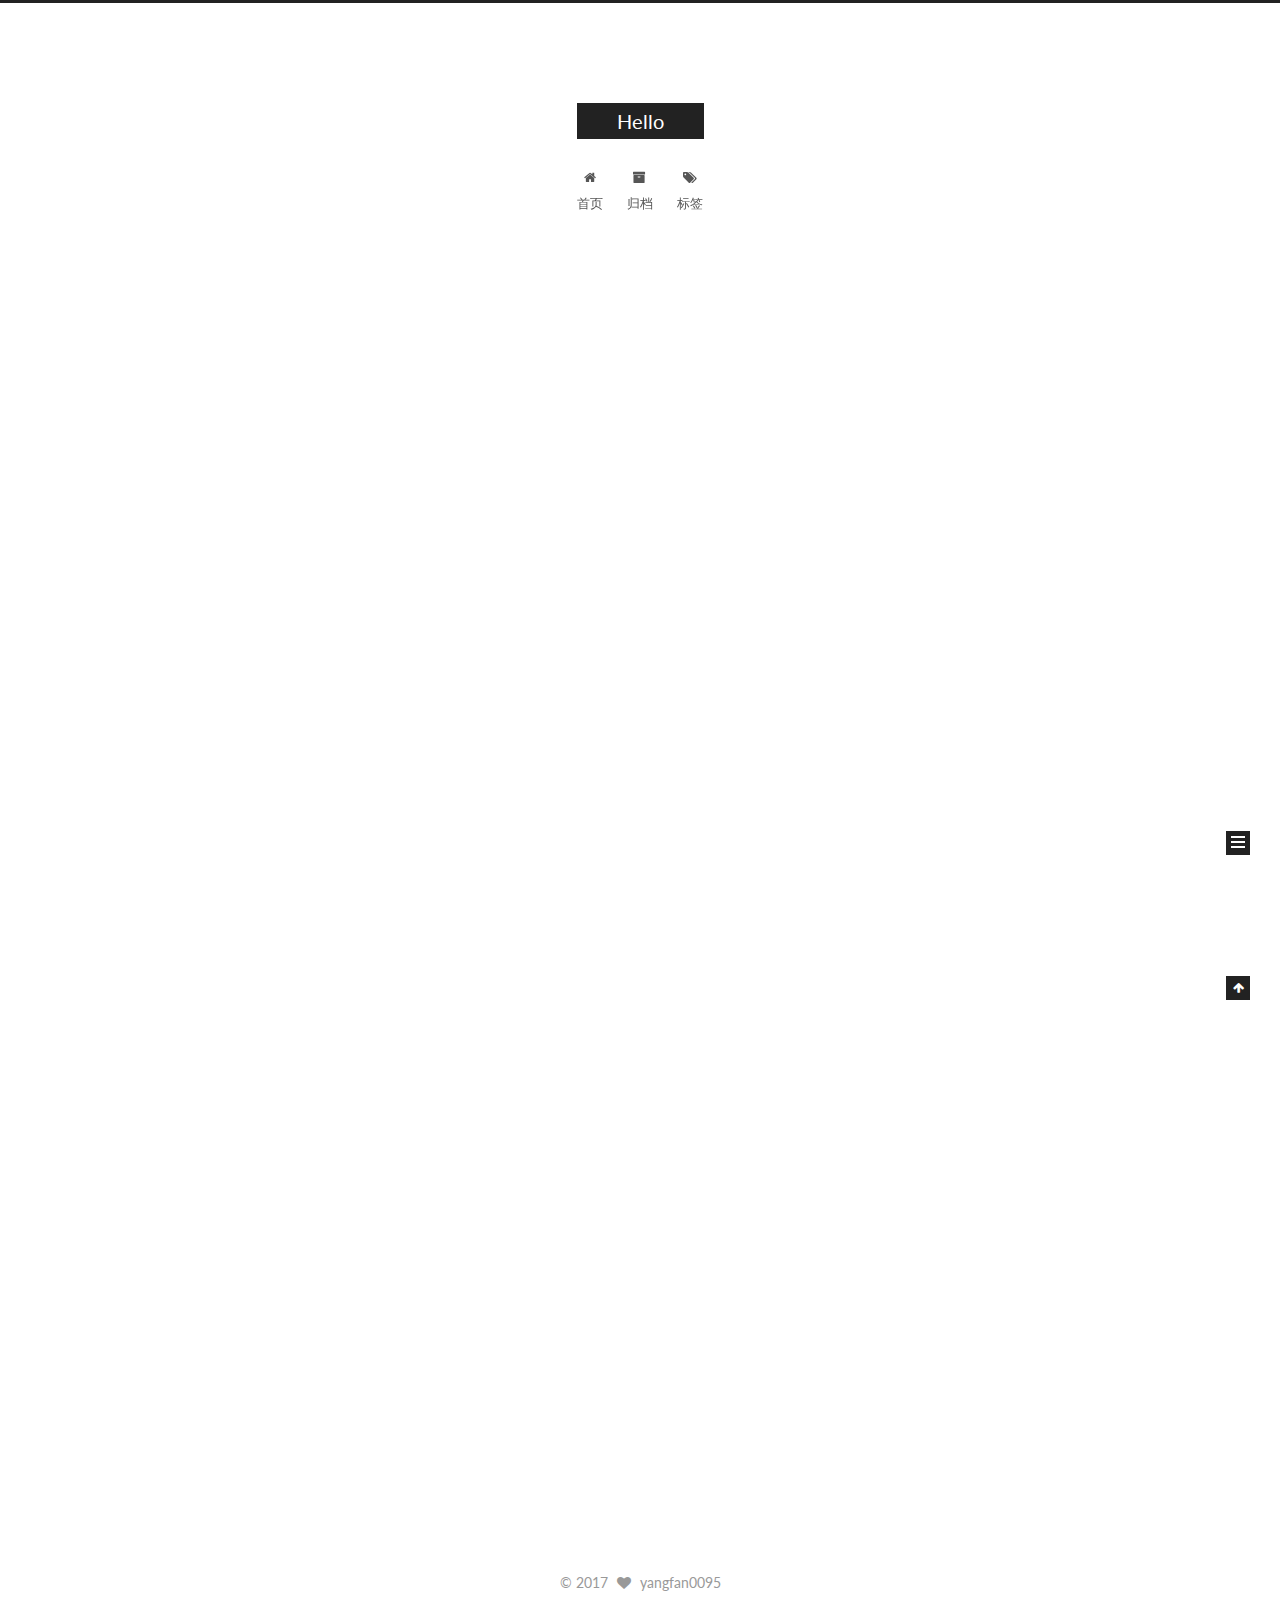
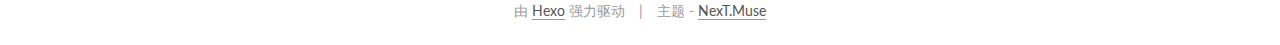
==== index.html @ ce15f58a "Site updated: 2017-06-26 13:51:12" ====
<!doctype html>



  


<html class="theme-next muse use-motion" lang="zh-Hans">
<head>
  <meta charset="UTF-8"/>
<meta http-equiv="X-UA-Compatible" content="IE=edge" />
<meta name="viewport" content="width=device-width, initial-scale=1, maximum-scale=1"/>









<meta http-equiv="Cache-Control" content="no-transform" />
<meta http-equiv="Cache-Control" content="no-siteapp" />















  
  
  <link href="/lib/fancybox/source/jquery.fancybox.css?v=2.1.5" rel="stylesheet" type="text/css" />




  
  
  
  

  
    
    
  

  

  

  

  

  
    
    
    <link href="//fonts.googleapis.com/css?family=Lato:300,300italic,400,400italic,700,700italic&subset=latin,latin-ext" rel="stylesheet" type="text/css">
  






<link href="/lib/font-awesome/css/font-awesome.min.css?v=4.6.2" rel="stylesheet" type="text/css" />

<link href="/css/main.css?v=5.1.1" rel="stylesheet" type="text/css" />


  <meta name="keywords" content="Hexo, NexT" />








  <link rel="shortcut icon" type="image/x-icon" href="/favicon.ico?v=5.1.1" />






<meta property="og:type" content="website">
<meta property="og:title" content="Hello">
<meta property="og:url" content="http://yoursite.com/index.html">
<meta property="og:site_name" content="Hello">
<meta name="twitter:card" content="summary">
<meta name="twitter:title" content="Hello">



<script type="text/javascript" id="hexo.configurations">
  var NexT = window.NexT || {};
  var CONFIG = {
    root: '/',
    scheme: 'Muse',
    sidebar: {"position":"left","display":"post","offset":12,"offset_float":0,"b2t":false,"scrollpercent":false},
    fancybox: true,
    motion: true,
    duoshuo: {
      userId: '0',
      author: '博主'
    },
    algolia: {
      applicationID: '',
      apiKey: '',
      indexName: '',
      hits: {"per_page":10},
      labels: {"input_placeholder":"Search for Posts","hits_empty":"We didn't find any results for the search: ${query}","hits_stats":"${hits} results found in ${time} ms"}
    }
  };
</script>



  <link rel="canonical" href="http://yoursite.com/"/>





  <title>Hello</title>
  














</head>

<body itemscope itemtype="http://schema.org/WebPage" lang="zh-Hans">

  
  
    
  

  <div class="container sidebar-position-left 
   page-home 
 ">
    <div class="headband"></div>

    <header id="header" class="header" itemscope itemtype="http://schema.org/WPHeader">
      <div class="header-inner"><div class="site-brand-wrapper">
  <div class="site-meta ">
    

    <div class="custom-logo-site-title">
      <a href="/"  class="brand" rel="start">
        <span class="logo-line-before"><i></i></span>
        <span class="site-title">Hello</span>
        <span class="logo-line-after"><i></i></span>
      </a>
    </div>
      
        <p class="site-subtitle"></p>
      
  </div>

  <div class="site-nav-toggle">
    <button>
      <span class="btn-bar"></span>
      <span class="btn-bar"></span>
      <span class="btn-bar"></span>
    </button>
  </div>
</div>

<nav class="site-nav">
  

  
    <ul id="menu" class="menu">
      
        
        <li class="menu-item menu-item-home">
          <a href="/" rel="section">
            
              <i class="menu-item-icon fa fa-fw fa-home"></i> <br />
            
            首页
          </a>
        </li>
      
        
        <li class="menu-item menu-item-archives">
          <a href="/archives/" rel="section">
            
              <i class="menu-item-icon fa fa-fw fa-archive"></i> <br />
            
            归档
          </a>
        </li>
      
        
        <li class="menu-item menu-item-tags">
          <a href="/tags/" rel="section">
            
              <i class="menu-item-icon fa fa-fw fa-tags"></i> <br />
            
            标签
          </a>
        </li>
      

      
    </ul>
  

  
</nav>



 </div>
    </header>

    <main id="main" class="main">
      <div class="main-inner">
        <div class="content-wrap">
          <div id="content" class="content">
            
  <section id="posts" class="posts-expand">
    
      

  

  
  
  

  <article class="post post-type-normal " itemscope itemtype="http://schema.org/Article">
    <link itemprop="mainEntityOfPage" href="http://yoursite.com/2017/06/20/this/">

    <span hidden itemprop="author" itemscope itemtype="http://schema.org/Person">
      <meta itemprop="name" content="yangfan0095">
      <meta itemprop="description" content="">
      <meta itemprop="image" content="/images/avatar.gif">
    </span>

    <span hidden itemprop="publisher" itemscope itemtype="http://schema.org/Organization">
      <meta itemprop="name" content="Hello">
    </span>

    
      <header class="post-header">

        
        
          <h1 class="post-title" itemprop="name headline">
                
                <a class="post-title-link" href="/2017/06/20/this/" itemprop="url">this</a></h1>
        

        <div class="post-meta">
          <span class="post-time">
            
              <span class="post-meta-item-icon">
                <i class="fa fa-calendar-o"></i>
              </span>
              
                <span class="post-meta-item-text">发表于</span>
              
              <time title="创建于" itemprop="dateCreated datePublished" datetime="2017-06-20T11:34:22+08:00">
                2017-06-20
              </time>
            

            

            
          </span>

          

          
            
          

          
          

          

          

          

        </div>
      </header>
    

    <div class="post-body" itemprop="articleBody">

      
      

      
        
          
            
          
        
      
    </div>

    <div>
      
    </div>

    <div>
      
    </div>

    <div>
      
    </div>

    <footer class="post-footer">
      

      

      

      
      
        <div class="post-eof"></div>
      
    </footer>
  </article>


    
      

  

  
  
  

  <article class="post post-type-normal " itemscope itemtype="http://schema.org/Article">
    <link itemprop="mainEntityOfPage" href="http://yoursite.com/2017/06/20/hello-world/">

    <span hidden itemprop="author" itemscope itemtype="http://schema.org/Person">
      <meta itemprop="name" content="yangfan0095">
      <meta itemprop="description" content="">
      <meta itemprop="image" content="/images/avatar.gif">
    </span>

    <span hidden itemprop="publisher" itemscope itemtype="http://schema.org/Organization">
      <meta itemprop="name" content="Hello">
    </span>

    
      <header class="post-header">

        
        
          <h1 class="post-title" itemprop="name headline">
                
                <a class="post-title-link" href="/2017/06/20/hello-world/" itemprop="url">Hello World</a></h1>
        

        <div class="post-meta">
          <span class="post-time">
            
              <span class="post-meta-item-icon">
                <i class="fa fa-calendar-o"></i>
              </span>
              
                <span class="post-meta-item-text">发表于</span>
              
              <time title="创建于" itemprop="dateCreated datePublished" datetime="2017-06-20T11:29:02+08:00">
                2017-06-20
              </time>
            

            

            
          </span>

          

          
            
          

          
          

          

          

          

        </div>
      </header>
    

    <div class="post-body" itemprop="articleBody">

      
      

      
        
          
            <p>Welcome to <a href="https://hexo.io/" target="_blank" rel="external">Hexo</a>! This is your very first post. Check <a href="https://hexo.io/docs/" target="_blank" rel="external">documentation</a> for more info. If you get any problems when using Hexo, you can find the answer in <a href="https://hexo.io/docs/troubleshooting.html" target="_blank" rel="external">troubleshooting</a> or you can ask me on <a href="https://github.com/hexojs/hexo/issues" target="_blank" rel="external">GitHub</a>.</p>
<h2 id="Quick-Start"><a href="#Quick-Start" class="headerlink" title="Quick Start"></a>Quick Start</h2><h3 id="Create-a-new-post"><a href="#Create-a-new-post" class="headerlink" title="Create a new post"></a>Create a new post</h3><figure class="highlight bash"><table><tr><td class="gutter"><pre><div class="line">1</div></pre></td><td class="code"><pre><div class="line">$ hexo new <span class="string">"My New Post"</span></div></pre></td></tr></table></figure>
<p>More info: <a href="https://hexo.io/docs/writing.html" target="_blank" rel="external">Writing</a></p>
<h3 id="Run-server"><a href="#Run-server" class="headerlink" title="Run server"></a>Run server</h3><figure class="highlight bash"><table><tr><td class="gutter"><pre><div class="line">1</div></pre></td><td class="code"><pre><div class="line">$ hexo server</div></pre></td></tr></table></figure>
<p>More info: <a href="https://hexo.io/docs/server.html" target="_blank" rel="external">Server</a></p>
<h3 id="Generate-static-files"><a href="#Generate-static-files" class="headerlink" title="Generate static files"></a>Generate static files</h3><figure class="highlight bash"><table><tr><td class="gutter"><pre><div class="line">1</div></pre></td><td class="code"><pre><div class="line">$ hexo generate</div></pre></td></tr></table></figure>
<p>More info: <a href="https://hexo.io/docs/generating.html" target="_blank" rel="external">Generating</a></p>
<h3 id="Deploy-to-remote-sites"><a href="#Deploy-to-remote-sites" class="headerlink" title="Deploy to remote sites"></a>Deploy to remote sites</h3><figure class="highlight bash"><table><tr><td class="gutter"><pre><div class="line">1</div></pre></td><td class="code"><pre><div class="line">$ hexo deploy</div></pre></td></tr></table></figure>
<p>More info: <a href="https://hexo.io/docs/deployment.html" target="_blank" rel="external">Deployment</a></p>

          
        
      
    </div>

    <div>
      
    </div>

    <div>
      
    </div>

    <div>
      
    </div>

    <footer class="post-footer">
      

      

      

      
      
        <div class="post-eof"></div>
      
    </footer>
  </article>


    
  </section>

  


          </div>
          


          

        </div>
        
          
  
  <div class="sidebar-toggle">
    <div class="sidebar-toggle-line-wrap">
      <span class="sidebar-toggle-line sidebar-toggle-line-first"></span>
      <span class="sidebar-toggle-line sidebar-toggle-line-middle"></span>
      <span class="sidebar-toggle-line sidebar-toggle-line-last"></span>
    </div>
  </div>

  <aside id="sidebar" class="sidebar">
    <div class="sidebar-inner">

      

      

      <section class="site-overview sidebar-panel sidebar-panel-active">
        <div class="site-author motion-element" itemprop="author" itemscope itemtype="http://schema.org/Person">
          <img class="site-author-image" itemprop="image"
               src="/images/avatar.gif"
               alt="yangfan0095" />
          <p class="site-author-name" itemprop="name">yangfan0095</p>
           
              <p class="site-description motion-element" itemprop="description"></p>
          
        </div>
        <nav class="site-state motion-element">

          
            <div class="site-state-item site-state-posts">
              <a href="/archives/">
                <span class="site-state-item-count">2</span>
                <span class="site-state-item-name">日志</span>
              </a>
            </div>
          

          

          

        </nav>

        

        <div class="links-of-author motion-element">
          
        </div>

        
        

        
        

        


      </section>

      

      

    </div>
  </aside>


        
      </div>
    </main>

    <footer id="footer" class="footer">
      <div class="footer-inner">
        <div class="copyright" >
  
  &copy; 
  <span itemprop="copyrightYear">2017</span>
  <span class="with-love">
    <i class="fa fa-heart"></i>
  </span>
  <span class="author" itemprop="copyrightHolder">yangfan0095</span>
</div>


<div class="powered-by">
  由 <a class="theme-link" href="https://hexo.io">Hexo</a> 强力驱动
</div>

<div class="theme-info">
  主题 -
  <a class="theme-link" href="https://github.com/iissnan/hexo-theme-next">
    NexT.Muse
  </a>
</div>


        

        
      </div>
    </footer>

    
      <div class="back-to-top">
        <i class="fa fa-arrow-up"></i>
        
      </div>
    

  </div>

  

<script type="text/javascript">
  if (Object.prototype.toString.call(window.Promise) !== '[object Function]') {
    window.Promise = null;
  }
</script>









  












  
  <script type="text/javascript" src="/lib/jquery/index.js?v=2.1.3"></script>

  
  <script type="text/javascript" src="/lib/fastclick/lib/fastclick.min.js?v=1.0.6"></script>

  
  <script type="text/javascript" src="/lib/jquery_lazyload/jquery.lazyload.js?v=1.9.7"></script>

  
  <script type="text/javascript" src="/lib/velocity/velocity.min.js?v=1.2.1"></script>

  
  <script type="text/javascript" src="/lib/velocity/velocity.ui.min.js?v=1.2.1"></script>

  
  <script type="text/javascript" src="/lib/fancybox/source/jquery.fancybox.pack.js?v=2.1.5"></script>


  


  <script type="text/javascript" src="/js/src/utils.js?v=5.1.1"></script>

  <script type="text/javascript" src="/js/src/motion.js?v=5.1.1"></script>



  
  

  
    <script type="text/javascript" src="/js/src/scrollspy.js?v=5.1.1"></script>
<script type="text/javascript" src="/js/src/post-details.js?v=5.1.1"></script>

  

  


  <script type="text/javascript" src="/js/src/bootstrap.js?v=5.1.1"></script>



  


  




	





  





  





  






  





  

  

  

  

  

  

</body>
</html>
---- css/main.css ----
/* normalize.css v3.0.2 | MIT License | git.io/normalize */
html {
  font-family: sans-serif; /* 1 */
  -ms-text-size-adjust: 100%; /* 2 */
  -webkit-text-size-adjust: 100%; /* 2 */
}
body {
  margin: 0;
}
article,
aside,
details,
figcaption,
figure,
footer,
header,
hgroup,
main,
menu,
nav,
section,
summary {
  display: block;
}
audio,
canvas,
progress,
video {
  display: inline-block; /* 1 */
  vertical-align: baseline; /* 2 */
}
audio:not([controls]) {
  display: none;
  height: 0;
}
[hidden],
template {
  display: none;
}
a {
  background-color: transparent;
}
a:active,
a:hover {
  outline: 0;
}
abbr[title] {
  border-bottom: 1px dotted;
}
b,
strong {
  font-weight: bold;
}
dfn {
  font-style: italic;
}
h1 {
  font-size: 2em;
  margin: 0.67em 0;
}
mark {
  background: #ff0;
  color: #000;
}
small {
  font-size: 80%;
}
sub,
sup {
  font-size: 75%;
  line-height: 0;
  position: relative;
  vertical-align: baseline;
}
sup {
  top: -0.5em;
}
sub {
  bottom: -0.25em;
}
img {
  border: 0;
}
svg:not(:root) {
  overflow: hidden;
}
figure {
  margin: 1em 40px;
}
hr {
  -moz-box-sizing: content-box;
  box-sizing: content-box;
  height: 0;
}
pre {
  overflow: auto;
}
code,
kbd,
pre,
samp {
  font-family: monospace, monospace;
  font-size: 1em;
}
button,
input,
optgroup,
select,
textarea {
  color: inherit; /* 1 */
  font: inherit; /* 2 */
  margin: 0; /* 3 */
}
button {
  overflow: visible;
}
button,
select {
  text-transform: none;
}
button,
html input[type="button"],
input[type="reset"],
input[type="submit"] {
  -webkit-appearance: button; /* 2 */
  cursor: pointer; /* 3 */
}
button[disabled],
html input[disabled] {
  cursor: default;
}
button::-moz-focus-inner,
input::-moz-focus-inner {
  border: 0;
  padding: 0;
}
input {
  line-height: normal;
}
input[type="checkbox"],
input[type="radio"] {
  box-sizing: border-box; /* 1 */
  padding: 0; /* 2 */
}
input[type="number"]::-webkit-inner-spin-button,
input[type="number"]::-webkit-outer-spin-button {
  height: auto;
}
input[type="search"] {
  -webkit-appearance: textfield; /* 1 */
  -moz-box-sizing: content-box;
  -webkit-box-sizing: content-box; /* 2 */
  box-sizing: content-box;
}
input[type="search"]::-webkit-search-cancel-button,
input[type="search"]::-webkit-search-decoration {
  -webkit-appearance: none;
}
fieldset {
  border: 1px solid #c0c0c0;
  margin: 0 2px;
  padding: 0.35em 0.625em 0.75em;
}
legend {
  border: 0; /* 1 */
  padding: 0; /* 2 */
}
textarea {
  overflow: auto;
}
optgroup {
  font-weight: bold;
}
table {
  border-collapse: collapse;
  border-spacing: 0;
}
td,
th {
  padding: 0;
}
::selection {
  background: #262a30;
  color: #fff;
}
body {
  position: relative;
  font-family: 'Lato', "PingFang SC", "Microsoft YaHei", sans-serif;
  font-size: 14px;
  line-height: 2;
  color: #555;
  background: #fff;
}
@media (max-width: 767px) {
  body {
    padding-right: 0 !important;
  }
}
@media (min-width: 768px) and (max-width: 991px) {
  body {
    padding-right: 0 !important;
  }
}
@media (min-width: 1600px) {
  body {
    font-size: 16px;
  }
}
h1,
h2,
h3,
h4,
h5,
h6 {
  margin: 0;
  padding: 0;
  font-weight: bold;
  line-height: 1.5;
  font-family: 'Lato', "PingFang SC", "Microsoft YaHei", sans-serif;
}
h2,
h3,
h4,
h5,
h6 {
  margin: 20px 0 15px;
}
h1 {
  font-size: 22px;
}
@media (max-width: 767px) {
  h1 {
    font-size: 18px;
  }
}
h2 {
  font-size: 20px;
}
@media (max-width: 767px) {
  h2 {
    font-size: 16px;
  }
}
h3 {
  font-size: 18px;
}
@media (max-width: 767px) {
  h3 {
    font-size: 14px;
  }
}
h4 {
  font-size: 16px;
}
@media (max-width: 767px) {
  h4 {
    font-size: 12px;
  }
}
h5 {
  font-size: 14px;
}
@media (max-width: 767px) {
  h5 {
    font-size: 10px;
  }
}
h6 {
  font-size: 12px;
}
@media (max-width: 767px) {
  h6 {
    font-size: 8px;
  }
}
p {
  margin: 0 0 25px 0;
}
a {
  color: #555;
  text-decoration: none;
  border-bottom: 1px solid #999;
  word-wrap: break-word;
}
a:hover {
  color: #222;
  border-bottom-color: #222;
}
blockquote {
  margin: 0;
  padding: 0;
}
img {
  display: block;
  margin: auto;
  max-width: 100%;
  height: auto;
}
hr {
  margin: 40px 0;
  height: 3px;
  border: none;
  background-color: #ddd;
  background-image: repeating-linear-gradient(-45deg, #fff, #fff 4px, transparent 4px, transparent 8px);
}
blockquote {
  padding: 0 15px;
  color: #666;
  border-left: 4px solid #ddd;
}
blockquote cite::before {
  content: "-";
  padding: 0 5px;
}
dt {
  font-weight: 700;
}
dd {
  margin: 0;
  padding: 0;
}
.text-left {
  text-align: left;
}
.text-center {
  text-align: center;
}
.text-right {
  text-align: right;
}
.text-justify {
  text-align: justify;
}
.text-nowrap {
  white-space: nowrap;
}
.text-lowercase {
  text-transform: lowercase;
}
.text-uppercase {
  text-transform: uppercase;
}
.text-capitalize {
  text-transform: capitalize;
}
.center-block {
  display: block;
  margin-left: auto;
  margin-right: auto;
}
.clearfix:before,
.clearfix:after {
  content: " ";
  display: table;
}
.clearfix:after {
  clear: both;
}
.pullquote {
  width: 45%;
}
.pullquote.left {
  float: left;
  margin-left: 5px;
  margin-right: 10px;
}
.pullquote.right {
  float: right;
  margin-left: 10px;
  margin-right: 5px;
}
.affix.affix.affix {
  position: fixed;
}
.translation {
  margin-top: -20px;
  font-size: 14px;
  color: #999;
}
.scrollbar-measure {
  width: 100px;
  height: 100px;
  overflow: scroll;
  position: absolute;
  top: -9999px;
}
.use-motion .motion-element {
  opacity: 0;
}
table {
  margin: 20px 0;
  width: 100%;
  border-collapse: collapse;
  border-spacing: 0;
  border: 1px solid #ddd;
  font-size: 14px;
  table-layout: fixed;
  word-wrap: break-all;
}
table>tbody>tr:nth-of-type(odd) {
  background-color: #f9f9f9;
}
table>tbody>tr:hover {
  background-color: #f5f5f5;
}
caption,
th,
td {
  padding: 8px;
  text-align: left;
  vertical-align: middle;
  font-weight: normal;
}
th,
td {
  border-bottom: 3px solid #ddd;
  border-right: 1px solid #eee;
}
th {
  padding-bottom: 10px;
  font-weight: 700;
}
td {
  border-bottom-width: 1px;
}
html,
body {
  height: 100%;
}
.container {
  position: relative;
  min-height: 100%;
}
.header-inner {
  margin: 0 auto;
  padding: 100px 0 70px;
  width: 700px;
}
@media (min-width: 1600px) {
  .container .header-inner {
    width: 900px;
  }
}
.main {
  padding-bottom: 150px;
}
.main-inner {
  margin: 0 auto;
  width: 700px;
}
@media (min-width: 1600px) {
  .container .main-inner {
    width: 900px;
  }
}
.footer {
  position: absolute;
  left: 0;
  bottom: 0;
  width: 100%;
  min-height: 50px;
}
.footer-inner {
  box-sizing: border-box;
  margin: 20px auto;
  width: 700px;
}
@media (min-width: 1600px) {
  .container .footer-inner {
    width: 900px;
  }
}
pre,
.highlight {
  overflow: auto;
  margin: 20px 0;
  padding: 0;
  font-size: 13px;
  color: #4d4d4c;
  background: #f7f7f7;
  line-height: 1.6;
}
pre,
code {
  font-family: consolas, Menlo, "PingFang SC", "Microsoft YaHei", monospace;
}
code {
  padding: 2px 4px;
  word-wrap: break-word;
  color: #555;
  background: #eee;
  border-radius: 3px;
  font-size: 13px;
}
pre code {
  padding: 0;
  color: #4d4d4c;
  background: none;
  text-shadow: none;
}
.highlight {
  border-radius: 1px;
}
.highlight pre {
  border: none;
  margin: 0;
  padding: 10px 0;
}
.highlight table {
  margin: 0;
  width: auto;
  border: none;
}
.highlight td {
  border: none;
  padding: 0;
}
.highlight figcaption {
  font-size: 1em;
  color: #4d4d4c;
  line-height: 1em;
  margin-bottom: 1em;
}
.highlight figcaption:before,
.highlight figcaption:after {
  content: " ";
  display: table;
}
.highlight figcaption:after {
  clear: both;
}
.highlight figcaption a {
  float: right;
  color: #4d4d4c;
}
.highlight figcaption a:hover {
  border-bottom-color: #4d4d4c;
}
.highlight .gutter pre {
  padding-left: 10px;
  padding-right: 10px;
  color: #869194;
  text-align: right;
  background-color: #eff2f3;
}
.highlight .code pre {
  width: 100%;
  padding-left: 10px;
  padding-right: 10px;
  background-color: #f7f7f7;
}
.highlight .line {
  height: 20px;
}
.gutter {
  -webkit-user-select: none;
  -moz-user-select: none;
  -ms-user-select: none;
  user-select: none;
}
.gist table {
  width: auto;
}
.gist table td {
  border: none;
}
pre .deletion {
  background: #fdd;
}
pre .addition {
  background: #dfd;
}
pre .meta {
  color: #8959a8;
}
pre .comment {
  color: #8e908c;
}
pre .variable,
pre .attribute,
pre .tag,
pre .regexp,
pre .ruby .constant,
pre .xml .tag .title,
pre .xml .pi,
pre .xml .doctype,
pre .html .doctype,
pre .css .id,
pre .css .class,
pre .css .pseudo {
  color: #c82829;
}
pre .number,
pre .preprocessor,
pre .built_in,
pre .literal,
pre .params,
pre .constant,
pre .command {
  color: #f5871f;
}
pre .ruby .class .title,
pre .css .rules .attribute,
pre .string,
pre .value,
pre .inheritance,
pre .header,
pre .ruby .symbol,
pre .xml .cdata,
pre .special,
pre .number,
pre .formula {
  color: #718c00;
}
pre .title,
pre .css .hexcolor {
  color: #3e999f;
}
pre .function,
pre .python .decorator,
pre .python .title,
pre .ruby .function .title,
pre .ruby .title .keyword,
pre .perl .sub,
pre .javascript .title,
pre .coffeescript .title {
  color: #4271ae;
}
pre .keyword,
pre .javascript .function {
  color: #8959a8;
}
.full-image.full-image.full-image {
  border: none;
  max-width: 100%;
  width: auto;
  margin: 20px auto;
}
@media (min-width: 992px) {
  .full-image.full-image.full-image {
    max-width: none;
    width: 110%;
    margin: 25px -5%;
  }
}
.blockquote-center,
.page-home .post-type-quote blockquote,
.page-post-detail .post-type-quote blockquote {
  position: relative;
  margin: 40px 0;
  padding: 0;
  border-left: none;
  text-align: center;
}
.blockquote-center::before,
.page-home .post-type-quote blockquote::before,
.page-post-detail .post-type-quote blockquote::before,
.blockquote-center::after,
.page-home .post-type-quote blockquote::after,
.page-post-detail .post-type-quote blockquote::after {
  position: absolute;
  content: ' ';
  display: block;
  width: 100%;
  height: 24px;
  opacity: 0.2;
  background-repeat: no-repeat;
  background-position: 0 -6px;
  background-size: 22px 22px;
}
.blockquote-center::before,
.page-home .post-type-quote blockquote::before,
.page-post-detail .post-type-quote blockquote::before {
  top: -20px;
  background-image: url("../images/quote-l.svg");
  border-top: 1px solid #ccc;
}
.blockquote-center::after,
.page-home .post-type-quote blockquote::after,
.page-post-detail .post-type-quote blockquote::after {
  bottom: -20px;
  background-image: url("../images/quote-r.svg");
  border-bottom: 1px solid #ccc;
  background-position: 100% 8px;
}
.blockquote-center p,
.page-home .post-type-quote blockquote p,
.page-post-detail .post-type-quote blockquote p,
.blockquote-center div,
.page-home .post-type-quote blockquote div,
.page-post-detail .post-type-quote blockquote div {
  text-align: center;
}
.post .post-body .group-picture img {
  box-sizing: border-box;
  padding: 0 3px;
  border: none;
}
.post .group-picture-row {
  overflow: hidden;
  margin-top: 6px;
}
.post .group-picture-row:first-child {
  margin-top: 0;
}
.post .group-picture-column {
  float: left;
}
.page-post-detail .post-body .group-picture-column {
  float: none;
  margin-top: 10px;
  width: auto !important;
}
.page-post-detail .post-body .group-picture-column img {
  margin: 0 auto;
}
.page-archive .group-picture-container {
  overflow: hidden;
}
.page-archive .group-picture-row {
  float: left;
}
.page-archive .group-picture-row:first-child {
  margin-top: 6px;
}
.page-archive .group-picture-column {
  max-width: 150px;
  max-height: 150px;
}
.note {
  padding: 20px;
  margin: 20px 0;
  border: 1px solid #eee;
  border-left-width: 5px;
  border-radius: 3px;
}
.note h2,
.note h3,
.note h4,
.note h5,
.note h6 {
  margin-top: 0;
  margin-bottom: 5px;
  padding-top: 0 !important;
}
.note p:last-child {
  margin-bottom: 0;
}
.note code {
  border-radius: 3px;
}
.note+.note {
  margin-top: -5px;
}
.default {
  border-left-color: #777;
}
.default h2,
.default h3,
.default h4,
.default h5,
.default h6 {
  color: #777;
}
.primary {
  border-left-color: #428bca;
}
.primary h2,
.primary h3,
.primary h4,
.primary h5,
.primary h6 {
  color: #428bca;
}
.success {
  border-left-color: #5cb85c;
}
.success h2,
.success h3,
.success h4,
.success h5,
.success h6 {
  color: #5cb85c;
}
.danger {
  border-left-color: #d9534f;
}
.danger h2,
.danger h3,
.danger h4,
.danger h5,
.danger h6 {
  color: #d9534f;
}
.warning {
  border-left-color: #f0ad4e;
}
.warning h2,
.warning h3,
.warning h4,
.warning h5,
.warning h6 {
  color: #f0ad4e;
}
.info {
  border-left-color: #5bc0de;
}
.info h2,
.info h3,
.info h4,
.info h5,
.info h6 {
  color: #5bc0de;
}
.btn {
  display: inline-block;
  padding: 0 20px;
  font-size: 14px;
  color: #fff;
  background: #222;
  border: 2px solid #222;
  text-decoration: none;
  border-radius: 0;
  transition-property: background-color;
  transition-duration: 0.2s;
  transition-timing-function: ease-in-out;
  transition-delay: 0s;
}
.btn:hover,
.post-button .btn:hover {
  border-color: #222;
  color: #222;
  background: #fff;
}
.btn-bar {
  display: block;
  width: 22px;
  height: 2px;
  background: #555;
  border-radius: 1px;
}
.btn-bar+.btn-bar {
  margin-top: 4px;
}
.pagination {
  margin: 120px 0 40px;
  text-align: center;
  border-top: 1px solid #eee;
}
.page-number-basic,
.pagination .prev,
.pagination .next,
.pagination .page-number,
.pagination .space {
  display: inline-block;
  position: relative;
  top: -1px;
  margin: 0 10px;
  padding: 0 10px;
  line-height: 30px;
}
@media (max-width: 767px) {
  .page-number-basic,
  .pagination .prev,
  .pagination .next,
  .pagination .page-number,
  .pagination .space {
    margin: 0 5px;
  }
}
.pagination .prev,
.pagination .next,
.pagination .page-number {
  border-bottom: 0;
  border-top: 1px solid #eee;
  transition-property: border-color;
  transition-duration: 0.2s;
  transition-timing-function: ease-in-out;
  transition-delay: 0s;
}
.pagination .prev:hover,
.pagination .next:hover,
.pagination .page-number:hover {
  border-top-color: #222;
}
.pagination .space {
  padding: 0;
  margin: 0;
}
.pagination .prev {
  margin-left: 0;
}
.pagination .next {
  margin-right: 0;
}
.pagination .page-number.current {
  color: #fff;
  background: #ccc;
  border-top-color: #ccc;
}
@media (max-width: 767px) {
  .pagination {
    border-top: none;
  }
  .pagination .prev,
  .pagination .next,
  .pagination .page-number {
    margin-bottom: 10px;
    border-top: 0;
    border-bottom: 1px solid #eee;
  }
  .pagination .prev:hover,
  .pagination .next:hover,
  .pagination .page-number:hover {
    border-bottom-color: #222;
  }
}
.comments {
  margin: 60px 20px 0;
}
.tag-cloud {
  text-align: center;
}
.tag-cloud a {
  display: inline-block;
  margin: 10px;
}
.back-to-top {
  box-sizing: border-box;
  position: fixed;
  bottom: -100px;
  right: 30px;
  z-index: 1050;
  padding: 0 6px;
  width: 24px;
  background: #222;
  font-size: 12px;
  opacity: 1;
  color: #fff;
  cursor: pointer;
  text-align: center;
  -webkit-transform: translateZ(0);
  transition-property: bottom;
  transition-duration: 0.2s;
  transition-timing-function: ease-in-out;
  transition-delay: 0s;
}
@media (max-width: 767px) {
  .back-to-top {
    display: none;
  }
}
@media (min-width: 768px) and (max-width: 991px) {
  .back-to-top {
    display: none;
  }
}
.back-to-top.back-to-top-on {
  bottom: 19px;
}
.header {
  background: transparent;
}
.header-inner {
  position: relative;
}
.headband {
  height: 3px;
  background: #222;
}
.site-meta {
  margin: 0;
  text-align: center;
}
@media (max-width: 767px) {
  .site-meta {
    text-align: center;
  }
}
.brand {
  position: relative;
  display: inline-block;
  padding: 0 40px;
  color: #fff;
  background: #222;
  border-bottom: none;
}
.brand:hover {
  color: #fff;
}
.logo {
  display: inline-block;
  margin-right: 5px;
  line-height: 36px;
  vertical-align: top;
}
.site-title {
  display: inline-block;
  vertical-align: top;
  line-height: 36px;
  font-size: 20px;
  font-weight: normal;
  font-family: 'Lato', "PingFang SC", "Microsoft YaHei", sans-serif;
}
.site-subtitle {
  margin-top: 10px;
  font-size: 13px;
  color: #999;
}
.use-motion .brand {
  opacity: 0;
}
.use-motion .logo,
.use-motion .site-title,
.use-motion .site-subtitle {
  opacity: 0;
  position: relative;
  top: -10px;
}
.site-nav-toggle {
  display: none;
  position: absolute;
  top: 10px;
  left: 10px;
}
@media (max-width: 767px) {
  .site-nav-toggle {
    display: block;
  }
}
.site-nav-toggle button {
  margin-top: 2px;
  padding: 9px 10px;
  background: transparent;
  border: none;
}
@media (max-width: 767px) {
  .site-nav {
    display: none;
    margin: 0 -10px;
    padding: 0 10px;
    clear: both;
    border-top: 1px solid #ddd;
  }
}
@media (min-width: 768px) and (max-width: 991px) {
  .site-nav {
    display: block !important;
  }
}
@media (min-width: 992px) {
  .site-nav {
    display: block !important;
  }
}
.menu {
  margin-top: 20px;
  padding-left: 0;
  text-align: center;
}
.menu .menu-item {
  display: inline-block;
  margin: 0 10px;
  list-style: none;
}
@media screen and (max-width: 767px) {
  .menu .menu-item {
    margin-top: 10px;
  }
}
.menu .menu-item a {
  display: block;
  font-size: 13px;
  line-height: inherit;
  border-bottom: 1px solid transparent;
  transition-property: border-color;
  transition-duration: 0.2s;
  transition-timing-function: ease-in-out;
  transition-delay: 0s;
}
.menu .menu-item a:hover {
  border-bottom-color: #222;
}
.menu .menu-item .fa {
  margin-right: 5px;
}
.use-motion .menu-item {
  opacity: 0;
}
.post-body {
  font-family: 'Lato', "PingFang SC", "Microsoft YaHei", sans-serif;
}
@media (max-width: 767px) {
  .post-body {
    word-break: break-word;
  }
}
.post-body .fancybox img {
  display: block !important;
  margin: 0 auto;
  cursor: pointer;
  cursor: zoom-in;
  cursor: -webkit-zoom-in;
}
.post-body .image-caption,
.post-body .figure .caption {
  margin: 10px auto 15px;
  text-align: center;
  font-size: 14px;
  color: #999;
  font-weight: bold;
  line-height: 1;
}
.post-sticky-flag {
  display: inline-block;
  font-size: 16px;
  -ms-transform: rotate(30deg);
  -webkit-transform: rotate(30deg);
  -moz-transform: rotate(30deg);
  -ms-transform: rotate(30deg);
  -o-transform: rotate(30deg);
  transform: rotate(30deg);
}
.posts-expand {
  padding-top: 40px;
}
@media (max-width: 767px) {
  .posts-expand {
    margin: 0 20px;
  }
  .post-body pre {
    padding: 10px;
  }
  .post-body pre .gutter pre {
    padding-right: 10px;
  }
  .post-body .highlight {
    margin-left: 0px;
    margin-right: 0px;
    padding: 0;
  }
  .post-body .highlight .gutter pre {
    padding-right: 10px;
  }
}
@media (min-width: 992px) {
  .posts-expand .post-body {
    text-align: justify;
  }
}
.posts-expand .post-body h2,
.posts-expand .post-body h3,
.posts-expand .post-body h4,
.posts-expand .post-body h5,
.posts-expand .post-body h6 {
  padding-top: 10px;
}
.posts-expand .post-body h2 .header-anchor,
.posts-expand .post-body h3 .header-anchor,
.posts-expand .post-body h4 .header-anchor,
.posts-expand .post-body h5 .header-anchor,
.posts-expand .post-body h6 .header-anchor {
  float: right;
  margin-left: 10px;
  color: #ccc;
  border-bottom-style: none;
  visibility: hidden;
}
.posts-expand .post-body h2 .header-anchor:hover,
.posts-expand .post-body h3 .header-anchor:hover,
.posts-expand .post-body h4 .header-anchor:hover,
.posts-expand .post-body h5 .header-anchor:hover,
.posts-expand .post-body h6 .header-anchor:hover {
  color: inherit;
}
.posts-expand .post-body h2:hover .header-anchor,
.posts-expand .post-body h3:hover .header-anchor,
.posts-expand .post-body h4:hover .header-anchor,
.posts-expand .post-body h5:hover .header-anchor,
.posts-expand .post-body h6:hover .header-anchor {
  visibility: visible;
}
.posts-expand .post-body ul li {
  list-style: circle;
}
.posts-expand .post-body img {
  box-sizing: border-box;
  margin: auto;
  padding: 3px;
  border: 1px solid #ddd;
}
.posts-expand .fancybox img {
  margin: 0 auto;
}
@media (max-width: 767px) {
  .posts-collapse {
    margin: 0 20px;
  }
  .posts-collapse .post-title,
  .posts-collapse .post-meta {
    display: block;
    width: auto;
    text-align: left;
  }
}
.posts-collapse {
  position: relative;
  z-index: 1010;
  margin-left: 55px;
}
.posts-collapse::after {
  content: " ";
  position: absolute;
  top: 20px;
  left: 0;
  margin-left: -2px;
  width: 4px;
  height: 100%;
  background: #f5f5f5;
  z-index: -1;
}
@media (max-width: 767px) {
  .posts-collapse {
    margin: 0 20px;
  }
}
.posts-collapse .collection-title {
  position: relative;
  margin: 60px 0;
}
.posts-collapse .collection-title h1,
.posts-collapse .collection-title h2 {
  margin-left: 20px;
}
.posts-collapse .collection-title small {
  color: #bbb;
  margin-left: 5px;
}
.posts-collapse .collection-title::before {
  content: " ";
  position: absolute;
  left: 0;
  top: 50%;
  margin-left: -4px;
  margin-top: -4px;
  width: 8px;
  height: 8px;
  background: #bbb;
  border-radius: 50%;
}
.posts-collapse .post {
  margin: 30px 0;
}
.posts-collapse .post-header {
  position: relative;
  transition-duration: 0.2s;
  transition-timing-function: ease-in-out;
  transition-delay: 0s;
  transition-property: border;
  border-bottom: 1px dashed #ccc;
}
.posts-collapse .post-header::before {
  content: " ";
  position: absolute;
  left: 0;
  top: 12px;
  width: 6px;
  height: 6px;
  margin-left: -4px;
  background: #bbb;
  border-radius: 50%;
  border: 1px solid #fff;
  transition-duration: 0.2s;
  transition-timing-function: ease-in-out;
  transition-delay: 0s;
  transition-property: background;
}
.posts-collapse .post-header:hover {
  border-bottom-color: #666;
}
.posts-collapse .post-header:hover::before {
  background: #222;
}
.posts-collapse .post-meta {
  position: absolute;
  font-size: 12px;
  left: 20px;
  top: 5px;
}
.posts-collapse .post-comments-count {
  display: none;
}
.posts-collapse .post-title {
  margin-left: 60px;
  font-size: 16px;
  font-weight: normal;
  line-height: inherit;
}
.posts-collapse .post-title::after {
  margin-left: 3px;
  opacity: 0.6;
}
.posts-collapse .post-title a {
  color: #666;
  border-bottom: none;
}
.page-home .post-type-quote .post-header,
.page-post-detail .post-type-quote .post-header,
.page-home .post-type-quote .post-tags,
.page-post-detail .post-type-quote .post-tags {
  display: none;
}
.posts-expand .post-title {
  font-size: 26px;
  text-align: center;
  word-break: break-word;
  font-weight: 400;
}
@media (max-width: 767px) {
  .posts-expand .post-title {
    font-size: 22px;
  }
}
.posts-expand .post-title-link {
  display: inline-block;
  position: relative;
  color: #555;
  border-bottom: none;
  line-height: 1.2;
  vertical-align: top;
}
.posts-expand .post-title-link::before {
  content: "";
  position: absolute;
  width: 100%;
  height: 2px;
  bottom: 0;
  left: 0;
  background-color: #000;
  visibility: hidden;
  -webkit-transform: scaleX(0);
  -moz-transform: scaleX(0);
  -ms-transform: scaleX(0);
  -o-transform: scaleX(0);
  transform: scaleX(0);
  transition-duration: 0.2s;
  transition-timing-function: ease-in-out;
  transition-delay: 0s;
}
.posts-expand .post-title-link:hover::before {
  visibility: visible;
  -webkit-transform: scaleX(1);
  -moz-transform: scaleX(1);
  -ms-transform: scaleX(1);
  -o-transform: scaleX(1);
  transform: scaleX(1);
}
.posts-expand .post-title-link .fa {
  font-size: 16px;
}
.posts-expand .post-meta {
  margin: 3px 0 60px 0;
  color: #999;
  font-family: 'Lato', "PingFang SC", "Microsoft YaHei", sans-serif;
  font-size: 12px;
  text-align: center;
}
.posts-expand .post-meta .post-category-list {
  display: inline-block;
  margin: 0;
  padding: 3px;
}
.posts-expand .post-meta .post-category-list-link {
  color: #999;
}
.posts-expand .post-meta .post-description {
  font-size: 14px;
  margin-top: 2px;
}
.post-wordcount {
  display: inline-block;
}
.post-meta-divider {
  margin: 0 0.5em;
}
.post-meta-item-icon {
  margin-right: 3px;
}
@media (min-width: 768px) and (max-width: 991px) {
  .post-meta-item-icon {
    display: inline-block;
  }
}
@media (max-width: 767px) {
  .post-meta-item-icon {
    display: inline-block;
  }
}
@media (min-width: 768px) and (max-width: 991px) {
  .post-meta-item-text {
    display: none;
  }
}
@media (max-width: 767px) {
  .post-meta-item-text {
    display: none;
  }
}
@media (max-width: 767px) {
  .posts-expand .post-comments-count {
    display: none;
  }
}
.post-button {
  margin-top: 50px;
}
.post-button .btn {
  color: #fff;
  font-size: 14px;
  background: #222;
  border-radius: 0;
  line-height: 2;
  margin: 0 4px 8px 4px;
}
.post-button .fa-fw {
  width: 1.285714285714286em;
  text-align: left;
}
.posts-expand .post-tags {
  margin-top: 40px;
  text-align: center;
}
.posts-expand .post-tags a {
  display: inline-block;
  margin-right: 10px;
  font-size: 13px;
}
.post-nav {
  display: table;
  margin-top: 15px;
  width: 100%;
  border-top: 1px solid #eee;
}
.post-nav-divider {
  display: table-cell;
  width: 10%;
}
.post-nav-item {
  display: table-cell;
  padding: 10px 0 0 0;
  width: 45%;
  vertical-align: top;
}
.post-nav-item a {
  position: relative;
  display: block;
  line-height: 25px;
  font-size: 14px;
  color: #555;
  border-bottom: none;
}
.post-nav-item a:hover {
  color: #222;
  border-bottom: none;
}
.post-nav-item a:active {
  top: 2px;
}
.post-nav-item .fa {
  position: absolute;
  top: 8px;
  left: 0;
  font-size: 12px;
}
.post-nav-next a {
  padding-left: 15px;
}
.post-nav-prev {
  text-align: right;
}
.post-nav-prev a {
  padding-right: 15px;
}
.post-nav-prev .fa {
  right: 0;
  left: auto;
}
.posts-expand .post-eof {
  display: block;
  margin: 80px auto 60px;
  width: 8%;
  height: 1px;
  background: #ccc;
  text-align: center;
}
.post:last-child .post-eof.post-eof.post-eof {
  display: none;
}
.post-gallery {
  display: table;
  table-layout: fixed;
  width: 100%;
  border-collapse: separate;
}
.post-gallery-row {
  display: table-row;
}
.post-gallery .post-gallery-img {
  display: table-cell;
  text-align: center;
  vertical-align: middle;
  border: none;
}
.post-gallery .post-gallery-img img {
  max-width: 100%;
  max-height: 100%;
  border: none;
}
.fancybox-close,
.fancybox-close:hover {
  border: none;
}
.sidebar {
  position: fixed;
  right: 0;
  top: 0;
  bottom: 0;
  width: 0;
  z-index: 1040;
  box-shadow: inset 0 2px 6px #000;
  background: #222;
  -webkit-transform: translateZ(0);
}
.sidebar a {
  color: #999;
  border-bottom-color: #555;
}
.sidebar a:hover {
  color: #eee;
}
@media (min-width: 768px) and (max-width: 991px) {
  .sidebar {
    display: none !important;
  }
}
@media (max-width: 767px) {
  .sidebar {
    display: none !important;
  }
}
.sidebar-inner {
  position: relative;
  padding: 20px 10px;
  color: #999;
  text-align: center;
}
.sidebar-toggle {
  position: fixed;
  right: 30px;
  bottom: 45px;
  width: 14px;
  height: 14px;
  padding: 5px;
  background: #222;
  line-height: 0;
  z-index: 1050;
  cursor: pointer;
  -webkit-transform: translateZ(0);
}
@media (min-width: 768px) and (max-width: 991px) {
  .sidebar-toggle {
    display: none;
  }
}
@media (max-width: 767px) {
  .sidebar-toggle {
    display: none;
  }
}
.sidebar-toggle-line {
  position: relative;
  display: inline-block;
  vertical-align: top;
  height: 2px;
  width: 100%;
  background: #fff;
  margin-top: 3px;
}
.sidebar-toggle-line:first-child {
  margin-top: 0;
}
.site-author-image {
  display: block;
  margin: 0 auto;
  padding: 2px;
  max-width: 96px;
  height: auto;
  border: 2px solid #333;
}
.site-author-name {
  margin: 5px 0 0;
  text-align: center;
  color: #f5f5f5;
  font-weight: normal;
}
.site-description {
  margin-top: 5px;
  text-align: center;
  font-size: 14px;
  color: #999;
}
.site-state {
  overflow: hidden;
  line-height: 1.4;
  white-space: nowrap;
  text-align: center;
}
.site-state-item {
  display: inline-block;
  padding: 0 15px;
  border-left: 1px solid #333;
}
.site-state-item:first-child {
  border-left: none;
}
.site-state-item a {
  border-bottom: none;
}
.site-state-item-count {
  display: block;
  text-align: center;
  color: inherit;
  font-weight: 600;
  font-size: 18px;
}
.site-state-item-name {
  font-size: 13px;
  color: inherit;
}
.feed-link {
  margin-top: 20px;
}
.feed-link a {
  display: inline-block;
  padding: 0 15px;
  color: #fc6423;
  border: 1px solid #fc6423;
  border-radius: 4px;
}
.feed-link a i {
  color: #fc6423;
  font-size: 14px;
}
.feed-link a:hover {
  color: #fff;
  background: #fc6423;
}
.feed-link a:hover i {
  color: #fff;
}
.links-of-author {
  margin-top: 20px;
}
.links-of-author a {
  display: inline-block;
  vertical-align: middle;
  margin-right: 10px;
  margin-bottom: 10px;
  border-bottom-color: #555;
  font-size: 13px;
}
.links-of-author a:before {
  display: inline-block;
  vertical-align: middle;
  margin-right: 3px;
  content: " ";
  width: 4px;
  height: 4px;
  border-radius: 50%;
  background: #ffadff;
}
.links-of-blogroll {
  font-size: 13px;
}
.links-of-blogroll-title {
  margin-top: 20px;
  font-size: 14px;
  font-weight: 600;
}
.links-of-blogroll-list {
  margin: 0;
  padding: 0;
  list-style: none;
}
.links-of-blogroll-item {
  padding: 2px 10px;
}
.sidebar-nav {
  margin: 0 0 20px;
  padding-left: 0;
}
.sidebar-nav li {
  display: inline-block;
  cursor: pointer;
  border-bottom: 1px solid transparent;
  font-size: 14px;
  color: #555;
}
.sidebar-nav li:hover {
  color: #f5f5f5;
}
.page-post-detail .sidebar-nav-toc {
  padding: 0 5px;
}
.page-post-detail .sidebar-nav-overview {
  margin-left: 10px;
}
.sidebar-nav .sidebar-nav-active {
  color: #87daff;
  border-bottom-color: #87daff;
}
.sidebar-nav .sidebar-nav-active:hover {
  color: #87daff;
}
.sidebar-panel {
  display: none;
}
.sidebar-panel-active {
  display: block;
}
.post-toc-empty {
  font-size: 14px;
  color: #666;
}
.post-toc-wrap {
  overflow: hidden;
}
.post-toc {
  overflow: auto;
}
.post-toc ol {
  margin: 0;
  padding: 0 2px 5px 10px;
  text-align: left;
  list-style: none;
  font-size: 14px;
}
.post-toc ol > ol {
  padding-left: 0;
}
.post-toc ol a {
  transition-duration: 0.2s;
  transition-timing-function: ease-in-out;
  transition-delay: 0s;
  transition-property: all;
  color: #999;
  border-bottom-color: #555;
}
.post-toc ol a:hover {
  color: #ccc;
  border-bottom-color: #ccc;
}
.post-toc .nav-item {
  overflow: hidden;
  text-overflow: ellipsis;
  white-space: nowrap;
  line-height: 1.8;
}
.post-toc .nav .nav-child {
  display: none;
}
.post-toc .nav .active > .nav-child {
  display: block;
}
.post-toc .nav .active-current > .nav-child {
  display: block;
}
.post-toc .nav .active-current > .nav-child > .nav-item {
  display: block;
}
.post-toc .nav .active > a {
  color: #87daff;
  border-bottom-color: #87daff;
}
.post-toc .nav .active-current > a {
  color: #87daff;
}
.post-toc .nav .active-current > a:hover {
  color: #87daff;
}
.footer {
  font-size: 14px;
  color: #999;
}
.footer img {
  border: none;
}
.footer-inner {
  text-align: center;
}
.with-love {
  display: inline-block;
  margin: 0 5px;
}
.powered-by,
.theme-info {
  display: inline-block;
}
.powered-by {
  margin-right: 10px;
}
.powered-by::after {
  content: "|";
  padding-left: 10px;
}
.cc-license {
  margin-top: 10px;
  text-align: center;
}
.cc-license .cc-opacity {
  opacity: 0.7;
  border-bottom: none;
}
.cc-license .cc-opacity:hover {
  opacity: 0.9;
}
.cc-license img {
  display: inline-block;
}
.theme-next #ds-thread #ds-reset {
  color: #555;
}
.theme-next #ds-thread #ds-reset .ds-replybox {
  margin-bottom: 30px;
}
.theme-next #ds-thread #ds-reset .ds-replybox .ds-avatar,
.theme-next #ds-reset .ds-avatar img {
  box-shadow: none;
}
.theme-next #ds-thread #ds-reset .ds-textarea-wrapper {
  border-color: #c7d4e1;
  background: none;
  border-top-right-radius: 3px;
  border-top-left-radius: 3px;
}
.theme-next #ds-thread #ds-reset .ds-textarea-wrapper textarea {
  height: 60px;
}
.theme-next #ds-reset .ds-rounded-top {
  border-radius: 0;
}
.theme-next #ds-thread #ds-reset .ds-post-toolbar {
  box-sizing: border-box;
  border: 1px solid #c7d4e1;
  background: #f6f8fa;
}
.theme-next #ds-thread #ds-reset .ds-post-options {
  height: 40px;
  border: none;
  background: none;
}
.theme-next #ds-thread #ds-reset .ds-toolbar-buttons {
  top: 11px;
}
.theme-next #ds-thread #ds-reset .ds-sync {
  top: 5px;
}
.theme-next #ds-thread #ds-reset .ds-post-button {
  top: 4px;
  right: 5px;
  width: 90px;
  height: 30px;
  border: 1px solid #c5ced7;
  border-radius: 3px;
  background-image: linear-gradient(#fbfbfc, #f5f7f9);
  color: #60676d;
}
.theme-next #ds-thread #ds-reset .ds-post-button:hover {
  background-position: 0 -30px;
  color: #60676d;
}
.theme-next #ds-thread #ds-reset .ds-comments-info {
  padding: 10px 0;
}
.theme-next #ds-thread #ds-reset .ds-sort {
  display: none;
}
.theme-next #ds-thread #ds-reset li.ds-tab a.ds-current {
  border: none;
  background: #f6f8fa;
  color: #60676d;
}
.theme-next #ds-thread #ds-reset li.ds-tab a.ds-current:hover {
  background-color: #e9f0f7;
  color: #60676d;
}
.theme-next #ds-thread #ds-reset li.ds-tab a {
  border-radius: 2px;
  padding: 5px;
}
.theme-next #ds-thread #ds-reset .ds-login-buttons p {
  color: #999;
  line-height: 36px;
}
.theme-next #ds-thread #ds-reset .ds-login-buttons .ds-service-list li {
  height: 28px;
}
.theme-next #ds-thread #ds-reset .ds-service-list a {
  background: none;
  padding: 5px;
  border: 1px solid;
  border-radius: 3px;
  text-align: center;
}
.theme-next #ds-thread #ds-reset .ds-service-list a:hover {
  color: #fff;
  background: #666;
}
.theme-next #ds-thread #ds-reset .ds-service-list .ds-weibo {
  color: #fc9b00;
  border-color: #fc9b00;
}
.theme-next #ds-thread #ds-reset .ds-service-list .ds-weibo:hover {
  background: #fc9b00;
}
.theme-next #ds-thread #ds-reset .ds-service-list .ds-qq {
  color: #60a3ec;
  border-color: #60a3ec;
}
.theme-next #ds-thread #ds-reset .ds-service-list .ds-qq:hover {
  background: #60a3ec;
}
.theme-next #ds-thread #ds-reset .ds-service-list .ds-renren {
  color: #2e7ac4;
  border-color: #2e7ac4;
}
.theme-next #ds-thread #ds-reset .ds-service-list .ds-renren:hover {
  background: #2e7ac4;
}
.theme-next #ds-thread #ds-reset .ds-service-list .ds-douban {
  color: #37994c;
  border-color: #37994c;
}
.theme-next #ds-thread #ds-reset .ds-service-list .ds-douban:hover {
  background: #37994c;
}
.theme-next #ds-thread #ds-reset .ds-service-list .ds-kaixin {
  color: #fef20d;
  border-color: #fef20d;
}
.theme-next #ds-thread #ds-reset .ds-service-list .ds-kaixin:hover {
  background: #fef20d;
}
.theme-next #ds-thread #ds-reset .ds-service-list .ds-netease {
  color: #f00;
  border-color: #f00;
}
.theme-next #ds-thread #ds-reset .ds-service-list .ds-netease:hover {
  background: #f00;
}
.theme-next #ds-thread #ds-reset .ds-service-list .ds-sohu {
  color: #ffcb05;
  border-color: #ffcb05;
}
.theme-next #ds-thread #ds-reset .ds-service-list .ds-sohu:hover {
  background: #ffcb05;
}
.theme-next #ds-thread #ds-reset .ds-service-list .ds-baidu {
  color: #2831e0;
  border-color: #2831e0;
}
.theme-next #ds-thread #ds-reset .ds-service-list .ds-baidu:hover {
  background: #2831e0;
}
.theme-next #ds-thread #ds-reset .ds-service-list .ds-google {
  color: #166bec;
  border-color: #166bec;
}
.theme-next #ds-thread #ds-reset .ds-service-list .ds-google:hover {
  background: #166bec;
}
.theme-next #ds-thread #ds-reset .ds-service-list .ds-weixin {
  color: #00ce0d;
  border-color: #00ce0d;
}
.theme-next #ds-thread #ds-reset .ds-service-list .ds-weixin:hover {
  background: #00ce0d;
}
.theme-next #ds-thread #ds-reset .ds-service-list .ds-more-services {
  border: none;
}
.theme-next #ds-thread #ds-reset .ds-service-list .ds-more-services:hover {
  background: none;
}
.theme-next #ds-reset .duoshuo-ua-admin {
  display: inline-block;
  color: #f00;
}
.theme-next #ds-reset .duoshuo-ua-platform,
.theme-next #ds-reset .duoshuo-ua-browser {
  color: #ccc;
}
.theme-next #ds-reset .duoshuo-ua-platform .fa,
.theme-next #ds-reset .duoshuo-ua-browser .fa {
  display: inline-block;
  margin-right: 3px;
}
.theme-next #ds-reset .duoshuo-ua-separator {
  display: inline-block;
  margin-left: 5px;
}
.theme-next .this_ua {
  background-color: #ccc !important;
  border-radius: 4px;
  padding: 0 5px !important;
  margin: 1px 1px !important;
  border: 1px solid #bbb !important;
  color: #fff;
  display: inline-block !important;
}
.theme-next .this_ua.admin {
  background-color: #d9534f !important;
  border-color: #d9534f !important;
}
.theme-next .this_ua.platform.iOS,
.theme-next .this_ua.platform.Mac,
.theme-next .this_ua.platform.Windows {
  background-color: #39b3d7 !important;
  border-color: #46b8da !important;
}
.theme-next .this_ua.platform.Linux {
  background-color: #3a3a3a !important;
  border-color: #1f1f1f !important;
}
.theme-next .this_ua.platform.Android {
  background-color: #00c47d !important;
  border-color: #01b171 !important;
}
.theme-next .this_ua.browser.Mobile,
.theme-next .this_ua.browser.Chrome {
  background-color: #5cb85c !important;
  border-color: #4cae4c !important;
}
.theme-next .this_ua.browser.Firefox {
  background-color: #f0ad4e !important;
  border-color: #eea236 !important;
}
.theme-next .this_ua.browser.Maxthon,
.theme-next .this_ua.browser.IE {
  background-color: #428bca !important;
  border-color: #357ebd !important;
}
.theme-next .this_ua.browser.baidu,
.theme-next .this_ua.browser.UCBrowser,
.theme-next .this_ua.browser.Opera {
  background-color: #d9534f !important;
  border-color: #d43f3a !important;
}
.theme-next .this_ua.browser.Android,
.theme-next .this_ua.browser.QQBrowser {
  background-color: #78ace9 !important;
  border-color: #4cae4c !important;
}
.cloud-tie-wrapper img {
  display: inline-block;
}
.cloud-tie-wrapper .total-txt {
  font-size: 1em !important;
}
.cloud-tie-join-count .join-count {
  color: #555 !important;
  font-size: inherit !important;
  margin: 0 !important;
}
.post-spread {
  margin-top: 20px;
  text-align: center;
}
.jiathis_style {
  display: inline-block;
}
.jiathis_style a {
  border: none;
}
.fa {
  font-family: FontAwesome !important;
}
.post-spread {
  margin-top: 20px;
  text-align: center;
}
.bdshare-slide-button-box a {
  border: none;
}
.bdsharebuttonbox {
  display: inline-block;
}
.bdsharebuttonbox a {
  border: none;
}
.local-search-pop-overlay {
  position: fixed;
  width: 100%;
  height: 100%;
  top: 0;
  left: 0;
  z-index: 2080;
  background-color: rgba(0,0,0,0.3);
}
.local-search-popup {
  display: none;
  position: fixed;
  top: 10%;
  left: 50%;
  margin-left: -350px;
  width: 700px;
  height: 80%;
  padding: 0;
  background: #fff;
  color: #333;
  z-index: 9999;
  border-radius: 5px;
}
@media (max-width: 767px) {
  .local-search-popup {
    padding: 0;
    top: 0;
    left: 0;
    margin: 0;
    width: 100%;
    height: 100%;
    border-radius: 0;
  }
}
.local-search-popup ul.search-result-list {
  padding: 0;
  margin: 0 5px;
}
.local-search-popup p.search-result {
  border-bottom: 1px dashed #ccc;
  padding: 5px 0;
}
.local-search-popup a.search-result-title {
  font-weight: bold;
  font-size: 16px;
}
.local-search-popup .search-keyword {
  border-bottom: 1px dashed #f00;
  font-weight: bold;
  color: #f00;
}
.local-search-popup .local-search-header {
  padding: 5px;
  height: 36px;
  background: #f5f5f5;
  border-top-left-radius: 5px;
  border-top-right-radius: 5px;
}
.local-search-popup #local-search-result {
  overflow: auto;
  position: relative;
  padding: 5px 25px;
  height: calc(100% - 55px);
}
.local-search-popup .local-search-input-wrapper {
  display: inline-block;
  width: calc(100% - 90px);
  height: 36px;
  line-height: 36px;
  padding: 0 5px;
}
.local-search-popup .local-search-input-wrapper input {
  padding: 8px 0;
  height: 20px;
  display: block;
  width: 100%;
  outline: none;
  border: none;
  background: transparent;
  vertical-align: middle;
}
.local-search-popup .search-icon,
.local-search-popup .popup-btn-close {
  display: inline-block;
  font-size: 18px;
  color: #999;
  height: 36px;
  width: 18px;
  padding-left: 10px;
  padding-right: 10px;
}
.local-search-popup .search-icon {
  float: left;
}
.local-search-popup .popup-btn-close {
  border-left: 1px solid #eee;
  float: right;
  cursor: pointer;
}
.local-search-popup #no-result {
  position: absolute;
  left: 50%;
  top: 50%;
  -webkit-transform: translate(-50%, -50%);
  -webkit-transform: translate(-50%, -50%);
  -moz-transform: translate(-50%, -50%);
  -ms-transform: translate(-50%, -50%);
  -o-transform: translate(-50%, -50%);
  transform: translate(-50%, -50%);
  color: #ccc;
}
.site-uv,
.site-pv,
.page-pv {
  display: inline-block;
}
.site-uv .busuanzi-value,
.site-pv .busuanzi-value,
.page-pv .busuanzi-value {
  margin: 0 5px;
}
.site-uv {
  margin-right: 10px;
}
.site-uv::after {
  content: "|";
  padding-left: 10px;
}
.use-motion .post {
  opacity: 0;
}
.page-archive .archive-page-counter {
  position: relative;
  top: 3px;
  left: 20px;
}
@media (max-width: 767px) {
  .page-archive .archive-page-counter {
    top: 5px;
  }
}
.page-archive .posts-collapse .archive-move-on {
  position: absolute;
  top: 11px;
  left: 0;
  margin-left: -6px;
  width: 10px;
  height: 10px;
  opacity: 0.5;
  background: #555;
  border: 1px solid #fff;
  border-radius: 50%;
}
.category-all-page .category-all-title {
  text-align: center;
}
.category-all-page .category-all {
  margin-top: 20px;
}
.category-all-page .category-list {
  margin: 0;
  padding: 0;
  list-style: none;
}
.category-all-page .category-list-item {
  margin: 5px 10px;
}
.category-all-page .category-list-count {
  color: #bbb;
}
.category-all-page .category-list-count:before {
  display: inline;
  content: " (";
}
.category-all-page .category-list-count:after {
  display: inline;
  content: ") ";
}
.category-all-page .category-list-child {
  padding-left: 10px;
}
#schedule ul#event-list {
  padding-left: 30px;
}
#schedule ul#event-list hr {
  margin: 20px 0 45px 0 !important;
  background: #222;
}
#schedule ul#event-list hr:after {
  display: inline-block;
  content: 'NOW';
  background: #222;
  color: #fff;
  font-weight: bold;
  text-align: right;
  padding: 0 5px;
}
#schedule ul#event-list li.event {
  margin: 20px 0px;
  background: #f9f9f9;
  padding-left: 10px;
  min-height: 40px;
}
#schedule ul#event-list li.event h2.event-summary {
  margin: 0;
  padding-bottom: 3px;
}
#schedule ul#event-list li.event h2.event-summary:before {
  display: inline-block;
  font-family: FontAwesome;
  font-size: 8px;
  content: '\f111';
  vertical-align: middle;
  margin-right: 25px;
  color: #bbb;
}
#schedule ul#event-list li.event span.event-relative-time {
  display: inline-block;
  font-size: 12px;
  font-weight: 400;
  padding-left: 12px;
  color: #bbb;
}
#schedule ul#event-list li.event span.event-details {
  display: block;
  color: #bbb;
  margin-left: 56px;
  padding-top: 3px;
  padding-bottom: 6px;
  text-indent: -24px;
  line-height: 18px;
}
#schedule ul#event-list li.event span.event-details:before {
  text-indent: 0;
  display: inline-block;
  width: 14px;
  font-family: FontAwesome;
  text-align: center;
  margin-right: 9px;
  color: #bbb;
}
#schedule ul#event-list li.event span.event-details.event-location:before {
  content: '\f041';
}
#schedule ul#event-list li.event span.event-details.event-duration:before {
  content: '\f017';
}
#schedule ul#event-list li.event-past {
  background: #fcfcfc;
}
#schedule ul#event-list li.event-past > * {
  opacity: 0.6;
}
#schedule ul#event-list li.event-past h2.event-summary {
  color: #bbb;
}
#schedule ul#event-list li.event-past h2.event-summary:before {
  color: #dfdfdf;
}
#schedule ul#event-list li.event-now {
  background: #222;
  color: #fff;
  padding: 15px 0 15px 10px;
}
#schedule ul#event-list li.event-now h2.event-summary:before {
  -webkit-transform: scale(1.2);
  -moz-transform: scale(1.2);
  -ms-transform: scale(1.2);
  -o-transform: scale(1.2);
  transform: scale(1.2);
  color: #fff;
  animation: dot-flash 1s alternate infinite ease-in-out;
}
#schedule ul#event-list li.event-now * {
  color: #fff !important;
}
@-moz-keyframes dot-flash {
  from {
    opacity: 1;
    -webkit-transform: scale(1.1);
    -moz-transform: scale(1.1);
    -ms-transform: scale(1.1);
    -o-transform: scale(1.1);
    transform: scale(1.1);
  }
  to {
    opacity: 0;
    -webkit-transform: scale(1);
    -moz-transform: scale(1);
    -ms-transform: scale(1);
    -o-transform: scale(1);
    transform: scale(1);
  }
}
@-webkit-keyframes dot-flash {
  from {
    opacity: 1;
    -webkit-transform: scale(1.1);
    -moz-transform: scale(1.1);
    -ms-transform: scale(1.1);
    -o-transform: scale(1.1);
    transform: scale(1.1);
  }
  to {
    opacity: 0;
    -webkit-transform: scale(1);
    -moz-transform: scale(1);
    -ms-transform: scale(1);
    -o-transform: scale(1);
    transform: scale(1);
  }
}
@-o-keyframes dot-flash {
  from {
    opacity: 1;
    -webkit-transform: scale(1.1);
    -moz-transform: scale(1.1);
    -ms-transform: scale(1.1);
    -o-transform: scale(1.1);
    transform: scale(1.1);
  }
  to {
    opacity: 0;
    -webkit-transform: scale(1);
    -moz-transform: scale(1);
    -ms-transform: scale(1);
    -o-transform: scale(1);
    transform: scale(1);
  }
}
@keyframes dot-flash {
  from {
    opacity: 1;
    -webkit-transform: scale(1.1);
    -moz-transform: scale(1.1);
    -ms-transform: scale(1.1);
    -o-transform: scale(1.1);
    transform: scale(1.1);
  }
  to {
    opacity: 0;
    -webkit-transform: scale(1);
    -moz-transform: scale(1);
    -ms-transform: scale(1);
    -o-transform: scale(1);
    transform: scale(1);
  }
}
.page-post-detail .sidebar-toggle-line {
  background: #87daff;
}
.page-post-detail .comments {
  overflow: hidden;
}
@media (max-width: 767px) {
  .header-inner,
  .container .main-inner,
  .footer-inner {
    width: auto;
  }
}
embed {
  display: block;
  margin: 0px auto 25px auto;
}
.custom-logo .site-meta-headline {
  text-align: center;
}
.custom-logo .brand {
  background: none;
}
.custom-logo .site-title {
  margin: 10px auto 0;
  font-size: 24px;
  color: #222;
}
.custom-logo .site-title a {
  border: none;
}
.custom-logo-image {
  margin: 0 auto;
  padding: 5px;
  max-width: 150px;
  background: #fff;
}
@media (max-width: 767px) {
  .site-nav {
    position: absolute;
    left: 0;
    top: 52px;
    margin: 0;
    width: 100%;
    padding: 0;
    background: #fff;
    border-bottom: 1px solid #ddd;
    z-index: 1;
  }
}
@media (max-width: 767px) {
  .menu {
    text-align: left;
  }
}
@media (max-width: 767px) {
  .menu .menu-item {
    display: block;
    margin: 0 10px;
    vertical-align: top;
  }
}
@media (max-width: 767px) {
  .menu .menu-item br {
    display: none;
  }
}
@media (max-width: 767px) {
  .menu .menu-item a {
    padding: 5px 10px;
  }
}
.menu .menu-item .fa {
  margin-right: 0;
}
.site-search form {
  display: none;
}
.links-of-blogroll-inline .links-of-blogroll-item {
  display: inline-block;
}
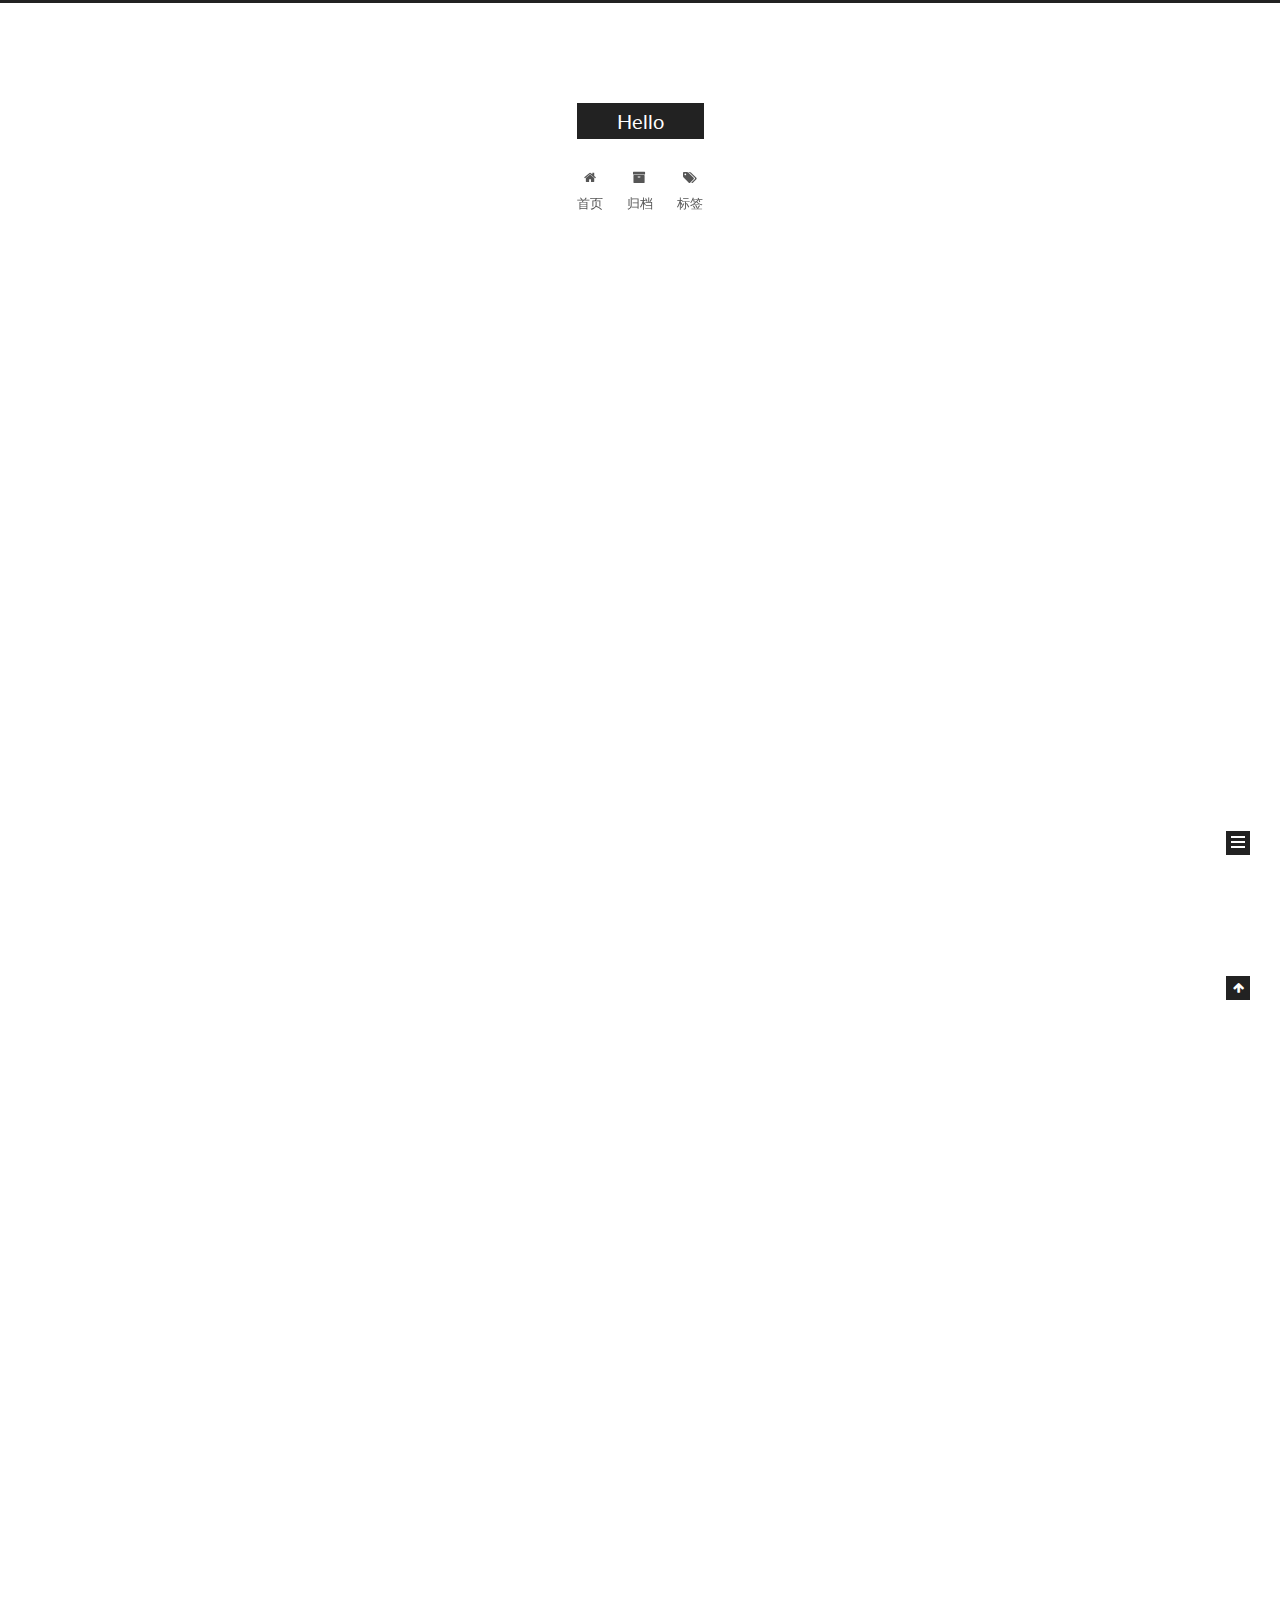
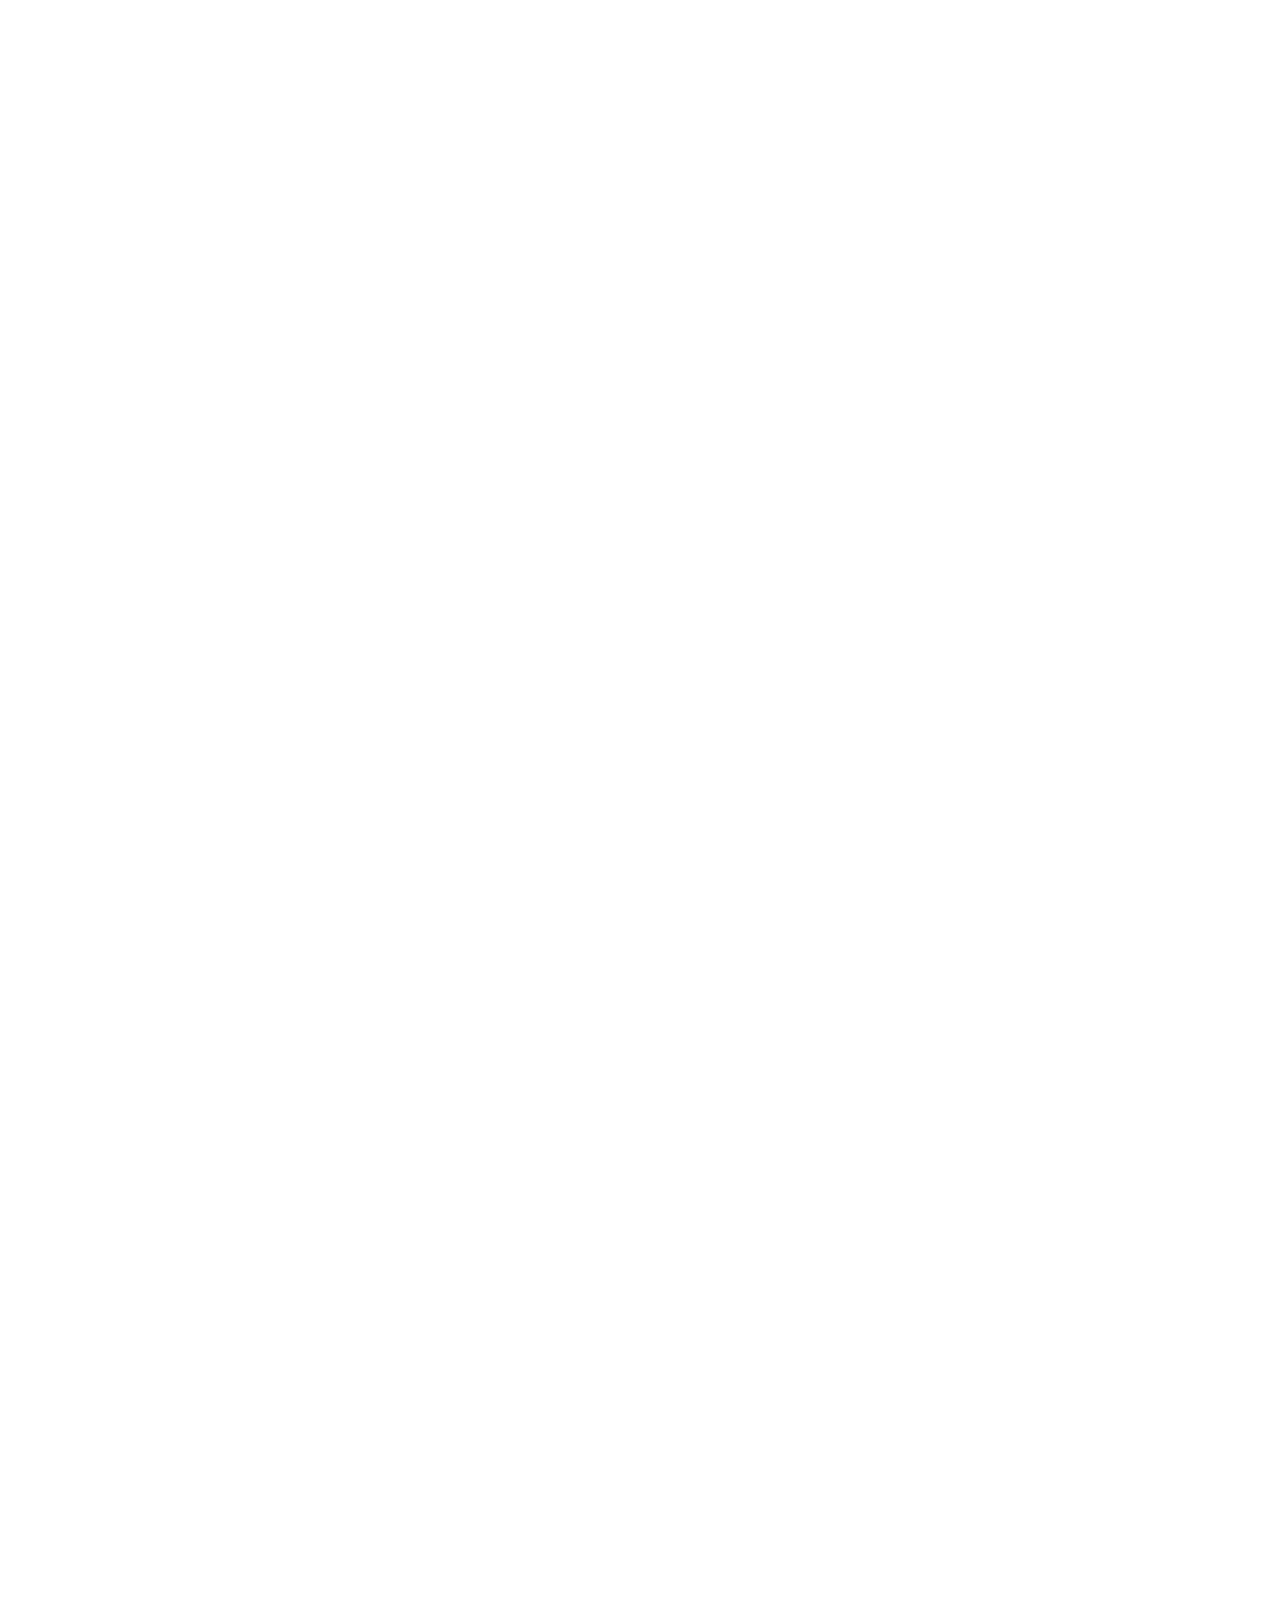
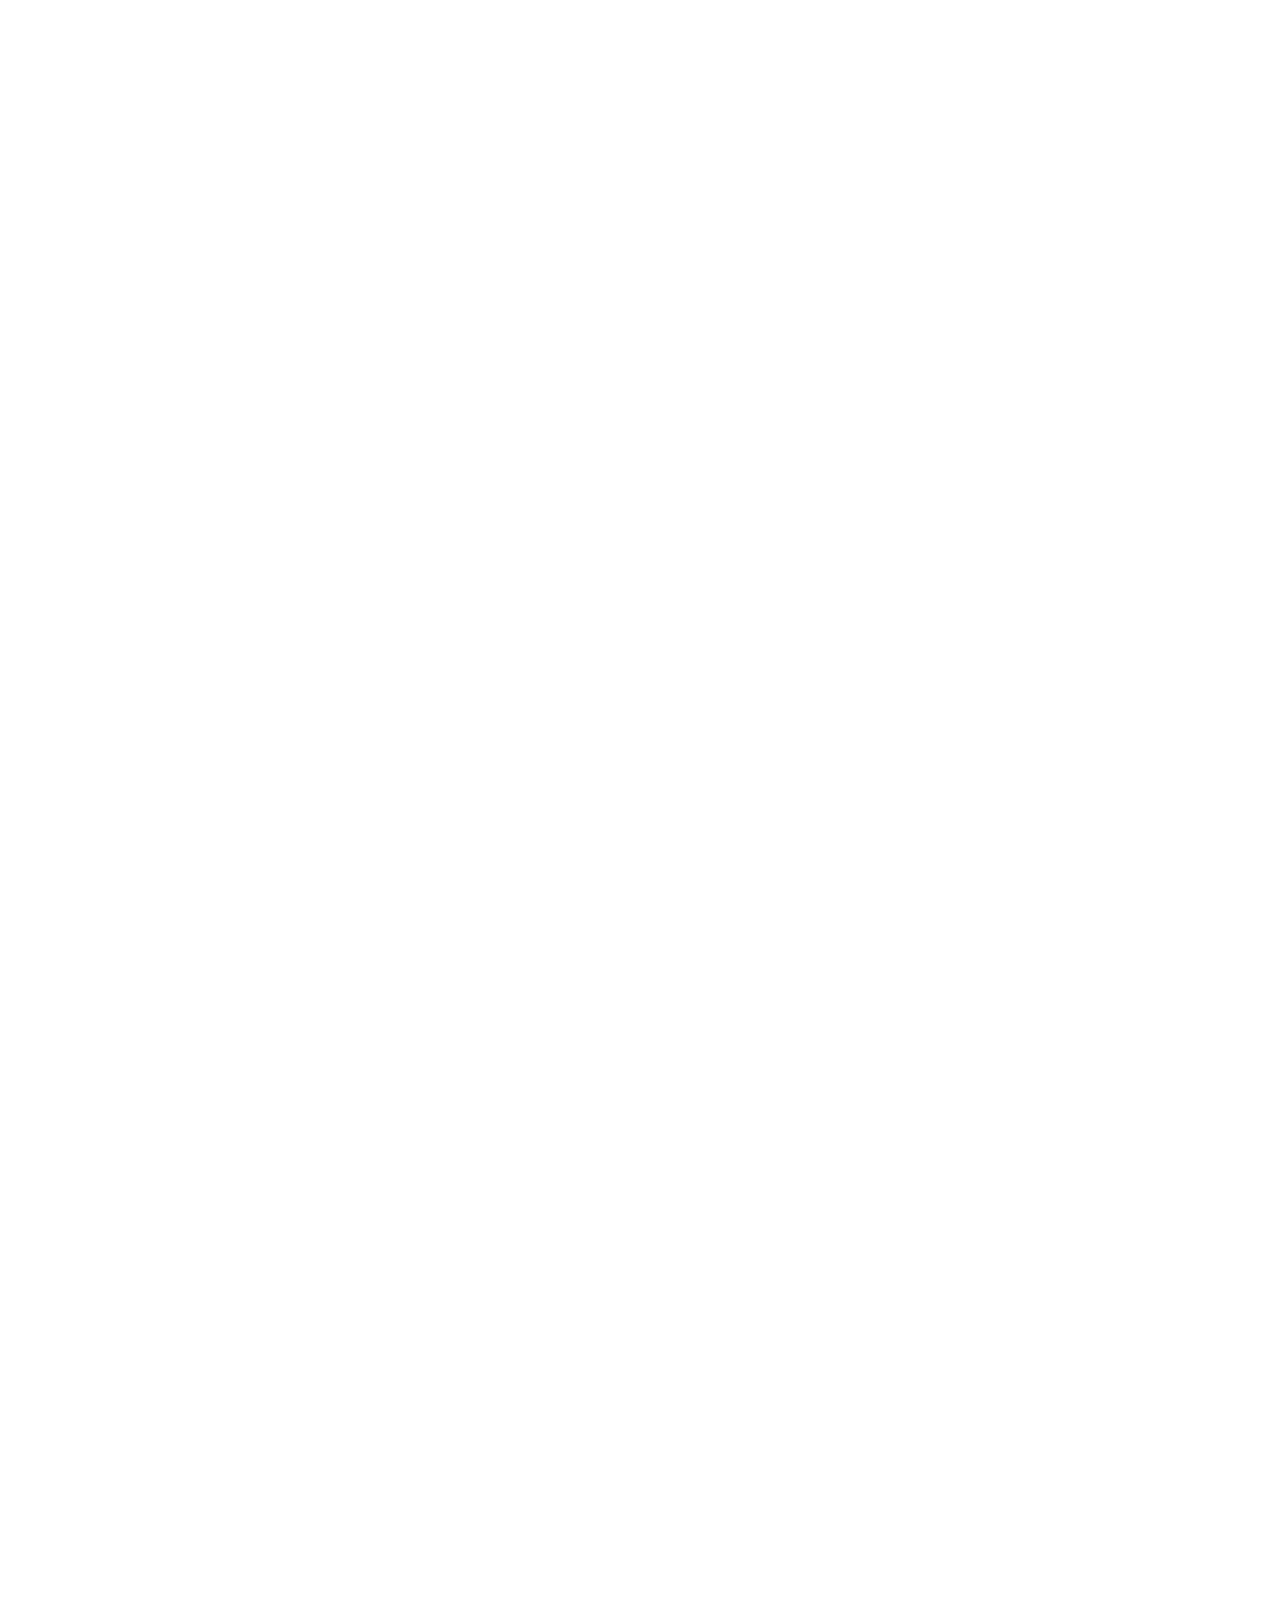
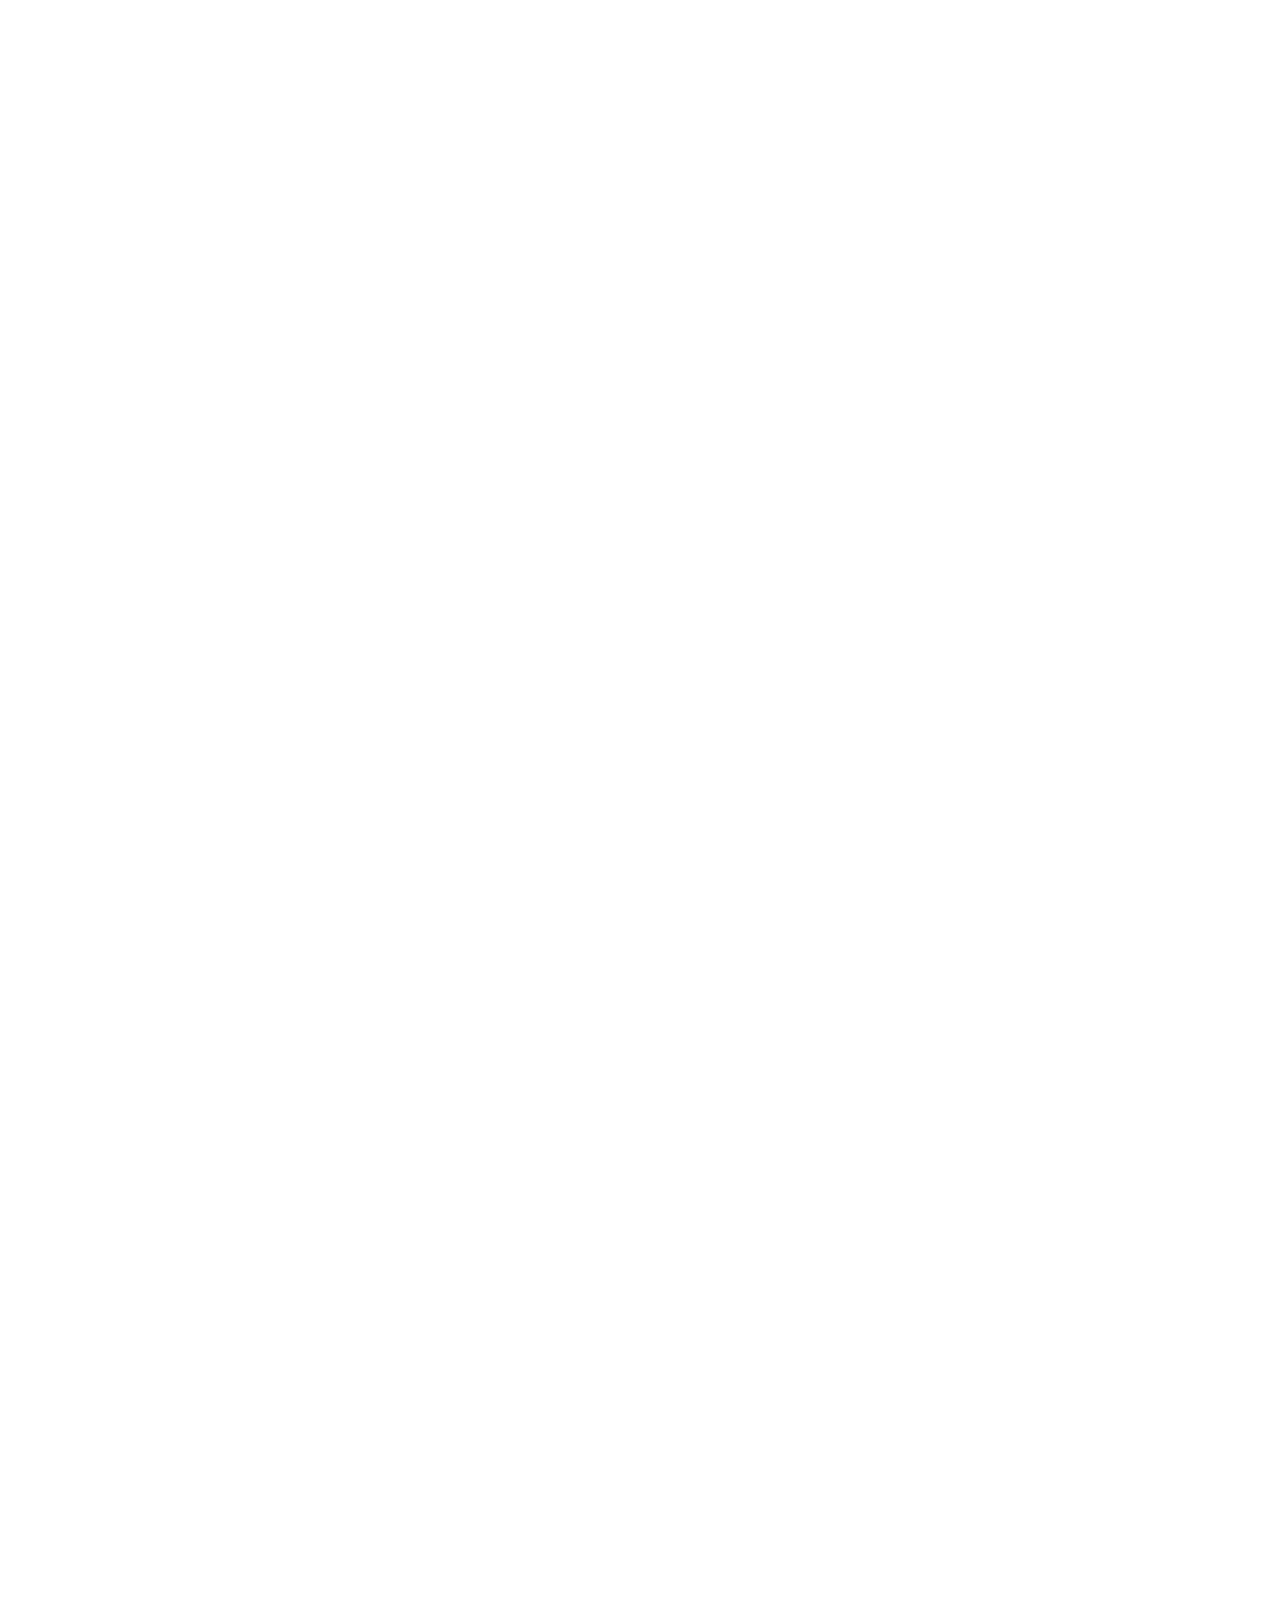
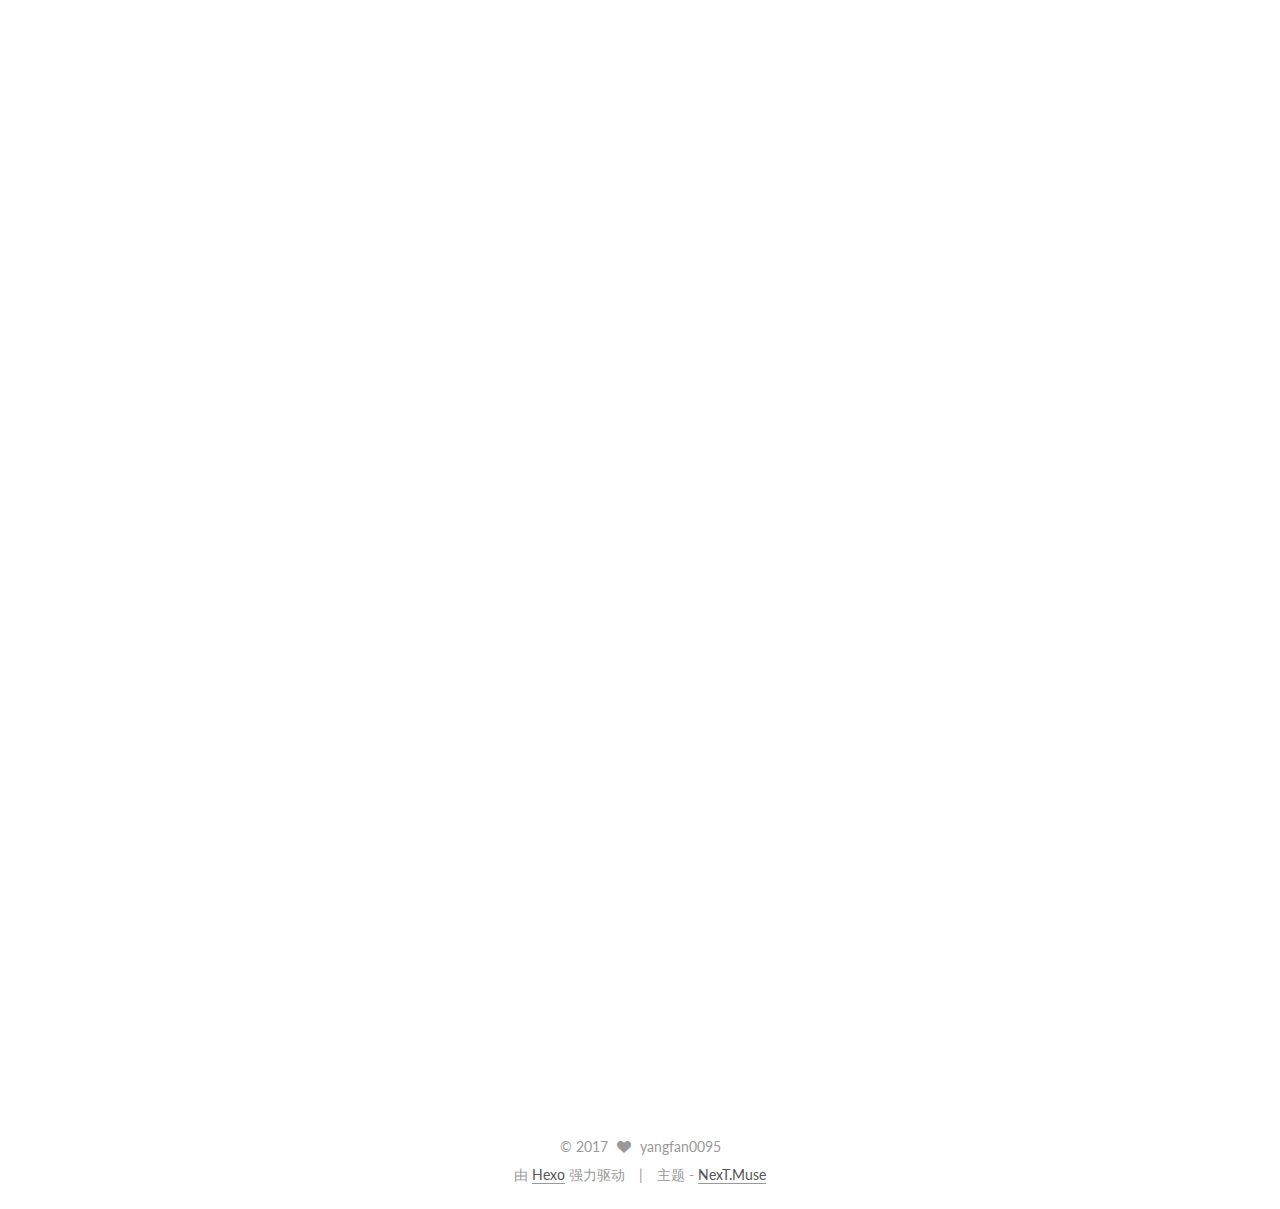
==== commit d53a1264: "Site updated: 2017-06-29 16:08:34" ====
--- a/index.html
+++ b/index.html
@@ -253,7 +253,7 @@
   
 
   <article class="post post-type-normal " itemscope itemtype="http://schema.org/Article">
-    <link itemprop="mainEntityOfPage" href="http://yoursite.com/2017/06/20/this/">
+    <link itemprop="mainEntityOfPage" href="http://yoursite.com/2017/06/29/JS设计模式摘录-一/">
 
     <span hidden itemprop="author" itemscope itemtype="http://schema.org/Person">
       <meta itemprop="name" content="yangfan0095">
@@ -272,7 +272,140 @@
         
           <h1 class="post-title" itemprop="name headline">
                 
-                <a class="post-title-link" href="/2017/06/20/this/" itemprop="url">this</a></h1>
+                <a class="post-title-link" href="/2017/06/29/JS设计模式摘录-一/" itemprop="url">JS设计模式摘录(一)</a></h1>
+        
+
+        <div class="post-meta">
+          <span class="post-time">
+            
+              <span class="post-meta-item-icon">
+                <i class="fa fa-calendar-o"></i>
+              </span>
+              
+                <span class="post-meta-item-text">发表于</span>
+              
+              <time title="创建于" itemprop="dateCreated datePublished" datetime="2017-06-29T15:57:41+08:00">
+                2017-06-29
+              </time>
+            
+
+            
+
+            
+          </span>
+
+          
+
+          
+            
+          
+
+          
+          
+
+          
+
+          
+
+          
+
+        </div>
+      </header>
+    
+
+    <div class="post-body" itemprop="articleBody">
+
+      
+      
+
+      
+        
+          
+            <p>##<br><strong>本文参考自 曾探《javascript 设计模式与开发实践》</strong></p>
+<h2 id="单例模式"><a href="#单例模式" class="headerlink" title="单例模式"></a>单例模式</h2><p><strong>所谓单例模式 就是 一个类仅有一个实例并且提供一个它访问全局的访问方法</strong></p>
+<h3 id="透明单例模式"><a href="#透明单例模式" class="headerlink" title="透明单例模式"></a>透明单例模式</h3><p><strong>现在我们有一个需求：在页面中掉一个方法 始终只创建一个div 。这种场景一般可以应用于创建遮罩层这种需求</strong><br><figure class="highlight plain"><table><tr><td class="gutter"><pre><div class="line">1</div><div class="line">2</div><div class="line">3</div><div class="line">4</div><div class="line">5</div><div class="line">6</div><div class="line">7</div><div class="line">8</div><div class="line">9</div><div class="line">10</div><div class="line">11</div><div class="line">12</div><div class="line">13</div><div class="line">14</div><div class="line">15</div><div class="line">16</div><div class="line">17</div><div class="line">18</div><div class="line">19</div><div class="line">20</div></pre></td><td class="code"><pre><div class="line">var createDom = (function()&#123;</div><div class="line">     var instance;</div><div class="line">var createDom = function( html )&#123; </div><div class="line">    if ( instance )&#123;</div><div class="line">        return instance; </div><div class="line">        &#125;</div><div class="line">this.html = html; this.init();</div><div class="line">return instance = this;</div><div class="line">&#125;;</div><div class="line">createDom.prototype.init = function()&#123;</div><div class="line">    var div = document.createElement( &apos;div&apos; );</div><div class="line">    div.innerHTML = this.html;</div><div class="line">    document.body.appendChild( div );</div><div class="line">&#125;;</div><div class="line">return createDom; </div><div class="line">&#125;)();</div><div class="line">var a = new createDom( &apos;div1&apos; ); </div><div class="line">var b = new createDom( &apos;div2&apos; );</div><div class="line"></div><div class="line">alert ( a === b ); // true</div></pre></td></tr></table></figure></p>
+<p><strong>单例模式 只有一个核心就是确保只有一个实例，并提供给全局访问</strong></p>
+<p><strong>上面的单例模式是从 “类” 中来展现的 ，在以类为中心的语言中 这是很自然的做法。JS是一门无类型的语言。我们要实现单例模式只要抓住一点就是 只有一个实例 并提供给全局访问就可以了</strong>   </p>
+<p><strong>全局变量不是单例模式 ，但是在JavaScript开发中我们经常会把 全局变量当成单例来使用</strong></p>
+<p><strong>例如：</strong><br><figure class="highlight plain"><table><tr><td class="gutter"><pre><div class="line">1</div></pre></td><td class="code"><pre><div class="line">var a = &#123;&#125;</div></pre></td></tr></table></figure></p>
+<p><strong>js 声明全局变量会有很多问题比如 容易被其他模块篡改，不利于模块化在ES6 中推出了 let  const 这种块级作用域声明方法。我们在创建对象以及其方法的过程中最好使用对象的字面量方式如:</strong><br><figure class="highlight plain"><table><tr><td class="gutter"><pre><div class="line">1</div><div class="line">2</div><div class="line">3</div><div class="line">4</div></pre></td><td class="code"><pre><div class="line">let instance = &#123;</div><div class="line">    aaa:function()&#123;&#125;,</div><div class="line">    bbb:function()&#123;&#125;</div><div class="line">&#125;</div></pre></td></tr></table></figure></p>
+<h3 id="惰性单例模式"><a href="#惰性单例模式" class="headerlink" title="惰性单例模式"></a>惰性单例模式</h3><p><strong>前面的例子我们在初始化的时候就进行了实例化， 所谓 惰性单例就是我们要在需要的时候才创建对象实例</strong></p>
+<p><strong>例子： 登陆弹窗，需求是点击登陆 弹出弹窗，</strong><br><figure class="highlight plain"><table><tr><td class="gutter"><pre><div class="line">1</div></pre></td><td class="code"><pre><div class="line">&lt;button id=&quot;loginBtn&quot;&gt;登录&lt;/button&gt;</div></pre></td></tr></table></figure></p>
+<figure class="highlight plain"><table><tr><td class="gutter"><pre><div class="line">1</div><div class="line">2</div><div class="line">3</div><div class="line">4</div><div class="line">5</div><div class="line">6</div><div class="line">7</div><div class="line">8</div><div class="line">9</div><div class="line">10</div><div class="line">11</div><div class="line">12</div><div class="line">13</div><div class="line">14</div><div class="line">15</div><div class="line">16</div><div class="line">17</div></pre></td><td class="code"><pre><div class="line">var createLoginLayer = (function()&#123;</div><div class="line">     var div;</div><div class="line">    return function()&#123; </div><div class="line">        if ( !div )&#123;</div><div class="line">            div = document.createElement( &apos;div&apos; );</div><div class="line">            div.innerHTML = &apos;我是登录浮窗&apos;;</div><div class="line">            div.style.display = &apos;none&apos;;</div><div class="line">            document.body.appendChild( div );</div><div class="line">        &#125;</div><div class="line">    return div; </div><div class="line">&#125;</div><div class="line">&#125;)();</div><div class="line"></div><div class="line">document.getElementById( &apos;loginBtn&apos; ).onclick = function()&#123; </div><div class="line">    var loginLayer = createLoginLayer();</div><div class="line">        loginLayer.style.display = &apos;block&apos;;</div><div class="line">&#125;;</div></pre></td></tr></table></figure>
+<p><strong>这个例子，我们点击的时候才创建 dom实例， 通过闭包， 下一次点击的时候还是返回之前的实例</strong></p>
+<h3 id="通用的惰性单例"><a href="#通用的惰性单例" class="headerlink" title="通用的惰性单例"></a>通用的惰性单例</h3><p><strong>上面的代码很好的实现了一个 我们的需求，但是还是存在一些问题</strong></p>
+<ul>
+<li>代码违反了单一职责的原则 ，创建对象和管理单例的逻辑都烦刚在createLoginLayer对象内部</li>
+<li>如果下次我们需要创建页面中唯一的iframe，或者 script 标签，用来跨域请求数据，就 必须得如法炮制，把 createLoginLayer 函数几乎照抄一遍</li>
+</ul>
+<figure class="highlight plain"><table><tr><td class="gutter"><pre><div class="line">1</div><div class="line">2</div><div class="line">3</div><div class="line">4</div><div class="line">5</div><div class="line">6</div><div class="line">7</div><div class="line">8</div><div class="line">9</div><div class="line">10</div><div class="line">11</div></pre></td><td class="code"><pre><div class="line">var createIframe= (function()&#123;</div><div class="line">     var iframe;</div><div class="line">        return function()&#123;</div><div class="line">            if ( !iframe)&#123;</div><div class="line">                iframe= document.createElement( &apos;iframe&apos; );</div><div class="line">                iframe.style.display = &apos;none&apos;;</div><div class="line">                document.body.appendChild( iframe);</div><div class="line">            &#125;</div><div class="line">    return iframe; </div><div class="line">    &#125;</div><div class="line">&#125;)();</div></pre></td></tr></table></figure>
+<p><strong>我们现在需要把不变的分离出来，管理单例的逻辑其实是可以抽象出来的，这个逻辑始终是： 用一个变量来标志是否创建过对象，如果是 ，则返回这个已经创建好的对象</strong><br><figure class="highlight plain"><table><tr><td class="gutter"><pre><div class="line">1</div><div class="line">2</div><div class="line">3</div><div class="line">4</div></pre></td><td class="code"><pre><div class="line">var obj;</div><div class="line">if( !obj)&#123;</div><div class="line">    obj = xxx;</div><div class="line">&#125;</div></pre></td></tr></table></figure></p>
+<p><strong>我们来看优化后的代码</strong></p>
+<figure class="highlight plain"><table><tr><td class="gutter"><pre><div class="line">1</div><div class="line">2</div><div class="line">3</div><div class="line">4</div><div class="line">5</div><div class="line">6</div><div class="line">7</div><div class="line">8</div><div class="line">9</div><div class="line">10</div><div class="line">11</div><div class="line">12</div><div class="line">13</div><div class="line">14</div><div class="line">15</div><div class="line">16</div><div class="line">17</div><div class="line">18</div><div class="line">19</div><div class="line">20</div><div class="line">21</div><div class="line">22</div><div class="line">23</div><div class="line">24</div><div class="line">25</div><div class="line">26</div><div class="line">27</div><div class="line">28</div><div class="line">29</div><div class="line">30</div><div class="line">31</div></pre></td><td class="code"><pre><div class="line">//管理单例的逻辑 抽象出来</div><div class="line"> var getSingle = function( fn )&#123;</div><div class="line">         var result;</div><div class="line">         return function()&#123;</div><div class="line">         return result || ( result = fn .apply(this, arguments ) );</div><div class="line">&#125; &#125;;</div><div class="line"></div><div class="line">// 登陆悬浮窗的代码 </div><div class="line">var createLoginLayer = function()&#123;</div><div class="line">    var div = document.createElement( &apos;div&apos; );</div><div class="line">    div.innerHTML = &apos;我是登录浮窗&apos;;</div><div class="line">    div.style.display = &apos;none&apos;;</div><div class="line">    document.body.appendChild( div );</div><div class="line">    return div;</div><div class="line">  &#125;;</div><div class="line">var createSingleLoginLayer = getSingle( createLoginLayer );</div><div class="line">document.getElementById( &apos;loginBtn&apos; ).onclick = function()&#123; </div><div class="line">    var loginLayer = createSingleLoginLayer();</div><div class="line">        loginLayer.style.display = &apos;block&apos;;</div><div class="line">&#125;; </div><div class="line"></div><div class="line">// 创建一个iframe 的代码</div><div class="line">var createSingleIframe = getSingle( function()&#123;</div><div class="line">    var iframe = document.createElement ( &apos;iframe&apos; );</div><div class="line">    document.body.appendChild( iframe );</div><div class="line">    return iframe; </div><div class="line"> &#125;);</div><div class="line">document.getElementById( &apos;loginBtn&apos; ).onclick = function()&#123;</div><div class="line">     var loginLayer = createSingleIframe();</div><div class="line">loginLayer.src = &apos;http://baidu.com&apos;;</div><div class="line">&#125;;</div></pre></td></tr></table></figure>
+<p><strong>在这个例子中，我们把创建实例对象的职责和管理单例的职责分别放置在两个方法里，这两 个方法可以独立变化而互不影响，当它们连接在一起的时候，就完成了创建唯一实例对象的功能， 看起来是一件挺奇妙的事情</strong></p>
+
+          
+        
+      
+    </div>
+
+    <div>
+      
+    </div>
+
+    <div>
+      
+    </div>
+
+    <div>
+      
+    </div>
+
+    <footer class="post-footer">
+      
+
+      
+
+      
+
+      
+      
+        <div class="post-eof"></div>
+      
+    </footer>
+  </article>
+
+
+    
+      
+
+  
+
+  
+  
+  
+
+  <article class="post post-type-normal " itemscope itemtype="http://schema.org/Article">
+    <link itemprop="mainEntityOfPage" href="http://yoursite.com/2017/06/20/JS设计模式摘录（一）/">
+
+    <span hidden itemprop="author" itemscope itemtype="http://schema.org/Person">
+      <meta itemprop="name" content="yangfan0095">
+      <meta itemprop="description" content="">
+      <meta itemprop="image" content="/images/avatar.gif">
+    </span>
+
+    <span hidden itemprop="publisher" itemscope itemtype="http://schema.org/Organization">
+      <meta itemprop="name" content="Hello">
+    </span>
+
+    
+      <header class="post-header">
+
+        
+        
+          <h1 class="post-title" itemprop="name headline">
+                
+                <a class="post-title-link" href="/2017/06/20/JS设计模式摘录（一）/" itemprop="url">this</a></h1>
         
 
         <div class="post-meta">
@@ -321,126 +454,28 @@
       
         
           
-            
-          
-        
-      
-    </div>
-
-    <div>
-      
-    </div>
-
-    <div>
-      
-    </div>
-
-    <div>
-      
-    </div>
-
-    <footer class="post-footer">
-      
-
-      
-
-      
-
-      
-      
-        <div class="post-eof"></div>
-      
-    </footer>
-  </article>
-
-
-    
-      
-
-  
-
-  
-  
-  
-
-  <article class="post post-type-normal " itemscope itemtype="http://schema.org/Article">
-    <link itemprop="mainEntityOfPage" href="http://yoursite.com/2017/06/20/hello-world/">
-
-    <span hidden itemprop="author" itemscope itemtype="http://schema.org/Person">
-      <meta itemprop="name" content="yangfan0095">
-      <meta itemprop="description" content="">
-      <meta itemprop="image" content="/images/avatar.gif">
-    </span>
-
-    <span hidden itemprop="publisher" itemscope itemtype="http://schema.org/Organization">
-      <meta itemprop="name" content="Hello">
-    </span>
-
-    
-      <header class="post-header">
-
-        
-        
-          <h1 class="post-title" itemprop="name headline">
-                
-                <a class="post-title-link" href="/2017/06/20/hello-world/" itemprop="url">Hello World</a></h1>
-        
-
-        <div class="post-meta">
-          <span class="post-time">
-            
-              <span class="post-meta-item-icon">
-                <i class="fa fa-calendar-o"></i>
-              </span>
-              
-                <span class="post-meta-item-text">发表于</span>
-              
-              <time title="创建于" itemprop="dateCreated datePublished" datetime="2017-06-20T11:29:02+08:00">
-                2017-06-20
-              </time>
-            
-
-            
-
-            
-          </span>
-
-          
-
-          
-            
-          
-
-          
-          
-
-          
-
-          
-
-          
-
-        </div>
-      </header>
-    
-
-    <div class="post-body" itemprop="articleBody">
-
-      
-      
-
-      
-        
-          
-            <p>Welcome to <a href="https://hexo.io/" target="_blank" rel="external">Hexo</a>! This is your very first post. Check <a href="https://hexo.io/docs/" target="_blank" rel="external">documentation</a> for more info. If you get any problems when using Hexo, you can find the answer in <a href="https://hexo.io/docs/troubleshooting.html" target="_blank" rel="external">troubleshooting</a> or you can ask me on <a href="https://github.com/hexojs/hexo/issues" target="_blank" rel="external">GitHub</a>.</p>
-<h2 id="Quick-Start"><a href="#Quick-Start" class="headerlink" title="Quick Start"></a>Quick Start</h2><h3 id="Create-a-new-post"><a href="#Create-a-new-post" class="headerlink" title="Create a new post"></a>Create a new post</h3><figure class="highlight bash"><table><tr><td class="gutter"><pre><div class="line">1</div></pre></td><td class="code"><pre><div class="line">$ hexo new <span class="string">"My New Post"</span></div></pre></td></tr></table></figure>
-<p>More info: <a href="https://hexo.io/docs/writing.html" target="_blank" rel="external">Writing</a></p>
-<h3 id="Run-server"><a href="#Run-server" class="headerlink" title="Run server"></a>Run server</h3><figure class="highlight bash"><table><tr><td class="gutter"><pre><div class="line">1</div></pre></td><td class="code"><pre><div class="line">$ hexo server</div></pre></td></tr></table></figure>
-<p>More info: <a href="https://hexo.io/docs/server.html" target="_blank" rel="external">Server</a></p>
-<h3 id="Generate-static-files"><a href="#Generate-static-files" class="headerlink" title="Generate static files"></a>Generate static files</h3><figure class="highlight bash"><table><tr><td class="gutter"><pre><div class="line">1</div></pre></td><td class="code"><pre><div class="line">$ hexo generate</div></pre></td></tr></table></figure>
-<p>More info: <a href="https://hexo.io/docs/generating.html" target="_blank" rel="external">Generating</a></p>
-<h3 id="Deploy-to-remote-sites"><a href="#Deploy-to-remote-sites" class="headerlink" title="Deploy to remote sites"></a>Deploy to remote sites</h3><figure class="highlight bash"><table><tr><td class="gutter"><pre><div class="line">1</div></pre></td><td class="code"><pre><div class="line">$ hexo deploy</div></pre></td></tr></table></figure>
-<p>More info: <a href="https://hexo.io/docs/deployment.html" target="_blank" rel="external">Deployment</a></p>
+            <p>##<br><strong>本文参考自 曾探《javascript 设计模式与开发实践》</strong></p>
+<h2 id="单例模式"><a href="#单例模式" class="headerlink" title="单例模式"></a>单例模式</h2><p><strong>所谓单例模式 就是 一个类仅有一个实例并且提供一个它访问全局的访问方法</strong></p>
+<h3 id="透明单例模式"><a href="#透明单例模式" class="headerlink" title="透明单例模式"></a>透明单例模式</h3><p><strong>现在我们有一个需求：在页面中掉一个方法 始终只创建一个div 。这种场景一般可以应用于创建遮罩层这种需求</strong><br><figure class="highlight plain"><table><tr><td class="gutter"><pre><div class="line">1</div><div class="line">2</div><div class="line">3</div><div class="line">4</div><div class="line">5</div><div class="line">6</div><div class="line">7</div><div class="line">8</div><div class="line">9</div><div class="line">10</div><div class="line">11</div><div class="line">12</div><div class="line">13</div><div class="line">14</div><div class="line">15</div><div class="line">16</div><div class="line">17</div><div class="line">18</div><div class="line">19</div><div class="line">20</div></pre></td><td class="code"><pre><div class="line">var createDom = (function()&#123;</div><div class="line">     var instance;</div><div class="line">var createDom = function( html )&#123; </div><div class="line">    if ( instance )&#123;</div><div class="line">        return instance; </div><div class="line">        &#125;</div><div class="line">this.html = html; this.init();</div><div class="line">return instance = this;</div><div class="line">&#125;;</div><div class="line">createDom.prototype.init = function()&#123;</div><div class="line">    var div = document.createElement( &apos;div&apos; );</div><div class="line">    div.innerHTML = this.html;</div><div class="line">    document.body.appendChild( div );</div><div class="line">&#125;;</div><div class="line">return createDom; </div><div class="line">&#125;)();</div><div class="line">var a = new createDom( &apos;div1&apos; ); </div><div class="line">var b = new createDom( &apos;div2&apos; );</div><div class="line"></div><div class="line">alert ( a === b ); // true</div></pre></td></tr></table></figure></p>
+<p><strong>单例模式 只有一个核心就是确保只有一个实例，并提供给全局访问</strong></p>
+<p><strong>上面的单例模式是从 “类” 中来展现的 ，在以类为中心的语言中 这是很自然的做法。JS是一门无类型的语言。我们要实现单例模式只要抓住一点就是 只有一个实例 并提供给全局访问就可以了</strong>   </p>
+<p><strong>全局变量不是单例模式 ，但是在JavaScript开发中我们经常会把 全局变量当成单例来使用</strong></p>
+<p><strong>例如：</strong><br><figure class="highlight plain"><table><tr><td class="gutter"><pre><div class="line">1</div></pre></td><td class="code"><pre><div class="line">var a = &#123;&#125;</div></pre></td></tr></table></figure></p>
+<p><strong>js 声明全局变量会有很多问题比如 容易被其他模块篡改，不利于模块化在ES6 中推出了 let  const 这种块级作用域声明方法。我们在创建对象以及其方法的过程中最好使用对象的字面量方式如:</strong><br><figure class="highlight plain"><table><tr><td class="gutter"><pre><div class="line">1</div><div class="line">2</div><div class="line">3</div><div class="line">4</div></pre></td><td class="code"><pre><div class="line">let instance = &#123;</div><div class="line">    aaa:function()&#123;&#125;,</div><div class="line">    bbb:function()&#123;&#125;</div><div class="line">&#125;</div></pre></td></tr></table></figure></p>
+<h3 id="惰性单例模式"><a href="#惰性单例模式" class="headerlink" title="惰性单例模式"></a>惰性单例模式</h3><p><strong>前面的例子我们在初始化的时候就进行了实例化， 所谓 惰性单例就是我们要在需要的时候才创建对象实例</strong></p>
+<p><strong>例子： 登陆弹窗，需求是点击登陆 弹出弹窗，</strong><br><figure class="highlight plain"><table><tr><td class="gutter"><pre><div class="line">1</div></pre></td><td class="code"><pre><div class="line">&lt;button id=&quot;loginBtn&quot;&gt;登录&lt;/button&gt;</div></pre></td></tr></table></figure></p>
+<figure class="highlight plain"><table><tr><td class="gutter"><pre><div class="line">1</div><div class="line">2</div><div class="line">3</div><div class="line">4</div><div class="line">5</div><div class="line">6</div><div class="line">7</div><div class="line">8</div><div class="line">9</div><div class="line">10</div><div class="line">11</div><div class="line">12</div><div class="line">13</div><div class="line">14</div><div class="line">15</div><div class="line">16</div><div class="line">17</div></pre></td><td class="code"><pre><div class="line">var createLoginLayer = (function()&#123;</div><div class="line">     var div;</div><div class="line">    return function()&#123; </div><div class="line">        if ( !div )&#123;</div><div class="line">            div = document.createElement( &apos;div&apos; );</div><div class="line">            div.innerHTML = &apos;我是登录浮窗&apos;;</div><div class="line">            div.style.display = &apos;none&apos;;</div><div class="line">            document.body.appendChild( div );</div><div class="line">        &#125;</div><div class="line">    return div; </div><div class="line">&#125;</div><div class="line">&#125;)();</div><div class="line"></div><div class="line">document.getElementById( &apos;loginBtn&apos; ).onclick = function()&#123; </div><div class="line">    var loginLayer = createLoginLayer();</div><div class="line">        loginLayer.style.display = &apos;block&apos;;</div><div class="line">&#125;;</div></pre></td></tr></table></figure>
+<p><strong>这个例子，我们点击的时候才创建 dom实例， 通过闭包， 下一次点击的时候还是返回之前的实例</strong></p>
+<h3 id="通用的惰性单例"><a href="#通用的惰性单例" class="headerlink" title="通用的惰性单例"></a>通用的惰性单例</h3><p><strong>上面的代码很好的实现了一个 我们的需求，但是还是存在一些问题</strong></p>
+<ul>
+<li>代码违反了单一职责的原则 ，创建对象和管理单例的逻辑都烦刚在createLoginLayer对象内部</li>
+<li>如果下次我们需要创建页面中唯一的iframe，或者 script 标签，用来跨域请求数据，就 必须得如法炮制，把 createLoginLayer 函数几乎照抄一遍</li>
+</ul>
+<figure class="highlight plain"><table><tr><td class="gutter"><pre><div class="line">1</div><div class="line">2</div><div class="line">3</div><div class="line">4</div><div class="line">5</div><div class="line">6</div><div class="line">7</div><div class="line">8</div><div class="line">9</div><div class="line">10</div><div class="line">11</div></pre></td><td class="code"><pre><div class="line">var createIframe= (function()&#123;</div><div class="line">     var iframe;</div><div class="line">        return function()&#123;</div><div class="line">            if ( !iframe)&#123;</div><div class="line">                iframe= document.createElement( &apos;iframe&apos; );</div><div class="line">                iframe.style.display = &apos;none&apos;;</div><div class="line">                document.body.appendChild( iframe);</div><div class="line">            &#125;</div><div class="line">    return iframe; </div><div class="line">    &#125;</div><div class="line">&#125;)();</div></pre></td></tr></table></figure>
+<p><strong>我们现在需要把不变的分离出来，管理单例的逻辑其实是可以抽象出来的，这个逻辑始终是： 用一个变量来标志是否创建过对象，如果是 ，则返回这个已经创建好的对象</strong><br><figure class="highlight plain"><table><tr><td class="gutter"><pre><div class="line">1</div><div class="line">2</div><div class="line">3</div><div class="line">4</div></pre></td><td class="code"><pre><div class="line">var obj;</div><div class="line">if( !obj)&#123;</div><div class="line">    obj = xxx;</div><div class="line">&#125;</div></pre></td></tr></table></figure></p>
+<p><strong>我们来看优化后的代码</strong></p>
+<figure class="highlight plain"><table><tr><td class="gutter"><pre><div class="line">1</div><div class="line">2</div><div class="line">3</div><div class="line">4</div><div class="line">5</div><div class="line">6</div><div class="line">7</div><div class="line">8</div><div class="line">9</div><div class="line">10</div><div class="line">11</div><div class="line">12</div><div class="line">13</div><div class="line">14</div><div class="line">15</div><div class="line">16</div><div class="line">17</div><div class="line">18</div><div class="line">19</div><div class="line">20</div><div class="line">21</div><div class="line">22</div><div class="line">23</div><div class="line">24</div><div class="line">25</div><div class="line">26</div><div class="line">27</div><div class="line">28</div><div class="line">29</div><div class="line">30</div><div class="line">31</div></pre></td><td class="code"><pre><div class="line">//管理单例的逻辑 抽象出来</div><div class="line"> var getSingle = function( fn )&#123;</div><div class="line">         var result;</div><div class="line">         return function()&#123;</div><div class="line">         return result || ( result = fn .apply(this, arguments ) );</div><div class="line">&#125; &#125;;</div><div class="line"></div><div class="line">// 登陆悬浮窗的代码 </div><div class="line">var createLoginLayer = function()&#123;</div><div class="line">    var div = document.createElement( &apos;div&apos; );</div><div class="line">    div.innerHTML = &apos;我是登录浮窗&apos;;</div><div class="line">    div.style.display = &apos;none&apos;;</div><div class="line">    document.body.appendChild( div );</div><div class="line">    return div;</div><div class="line">  &#125;;</div><div class="line">var createSingleLoginLayer = getSingle( createLoginLayer );</div><div class="line">document.getElementById( &apos;loginBtn&apos; ).onclick = function()&#123; </div><div class="line">    var loginLayer = createSingleLoginLayer();</div><div class="line">        loginLayer.style.display = &apos;block&apos;;</div><div class="line">&#125;; </div><div class="line"></div><div class="line">// 创建一个iframe 的代码</div><div class="line">var createSingleIframe = getSingle( function()&#123;</div><div class="line">    var iframe = document.createElement ( &apos;iframe&apos; );</div><div class="line">    document.body.appendChild( iframe );</div><div class="line">    return iframe; </div><div class="line"> &#125;);</div><div class="line">document.getElementById( &apos;loginBtn&apos; ).onclick = function()&#123;</div><div class="line">     var loginLayer = createSingleIframe();</div><div class="line">loginLayer.src = &apos;http://baidu.com&apos;;</div><div class="line">&#125;;</div></pre></td></tr></table></figure>
+<p><strong>在这个例子中，我们把创建实例对象的职责和管理单例的职责分别放置在两个方法里，这两 个方法可以独立变化而互不影响，当它们连接在一起的时候，就完成了创建唯一实例对象的功能， 看起来是一件挺奇妙的事情</strong></p>
 
           
         
--- a/css/main.css
+++ b/css/main.css
@@ -1677,7 +1677,7 @@
   width: 4px;
   height: 4px;
   border-radius: 50%;
-  background: #ffadff;
+  background: #96bde2;
 }
 .links-of-blogroll {
   font-size: 13px;
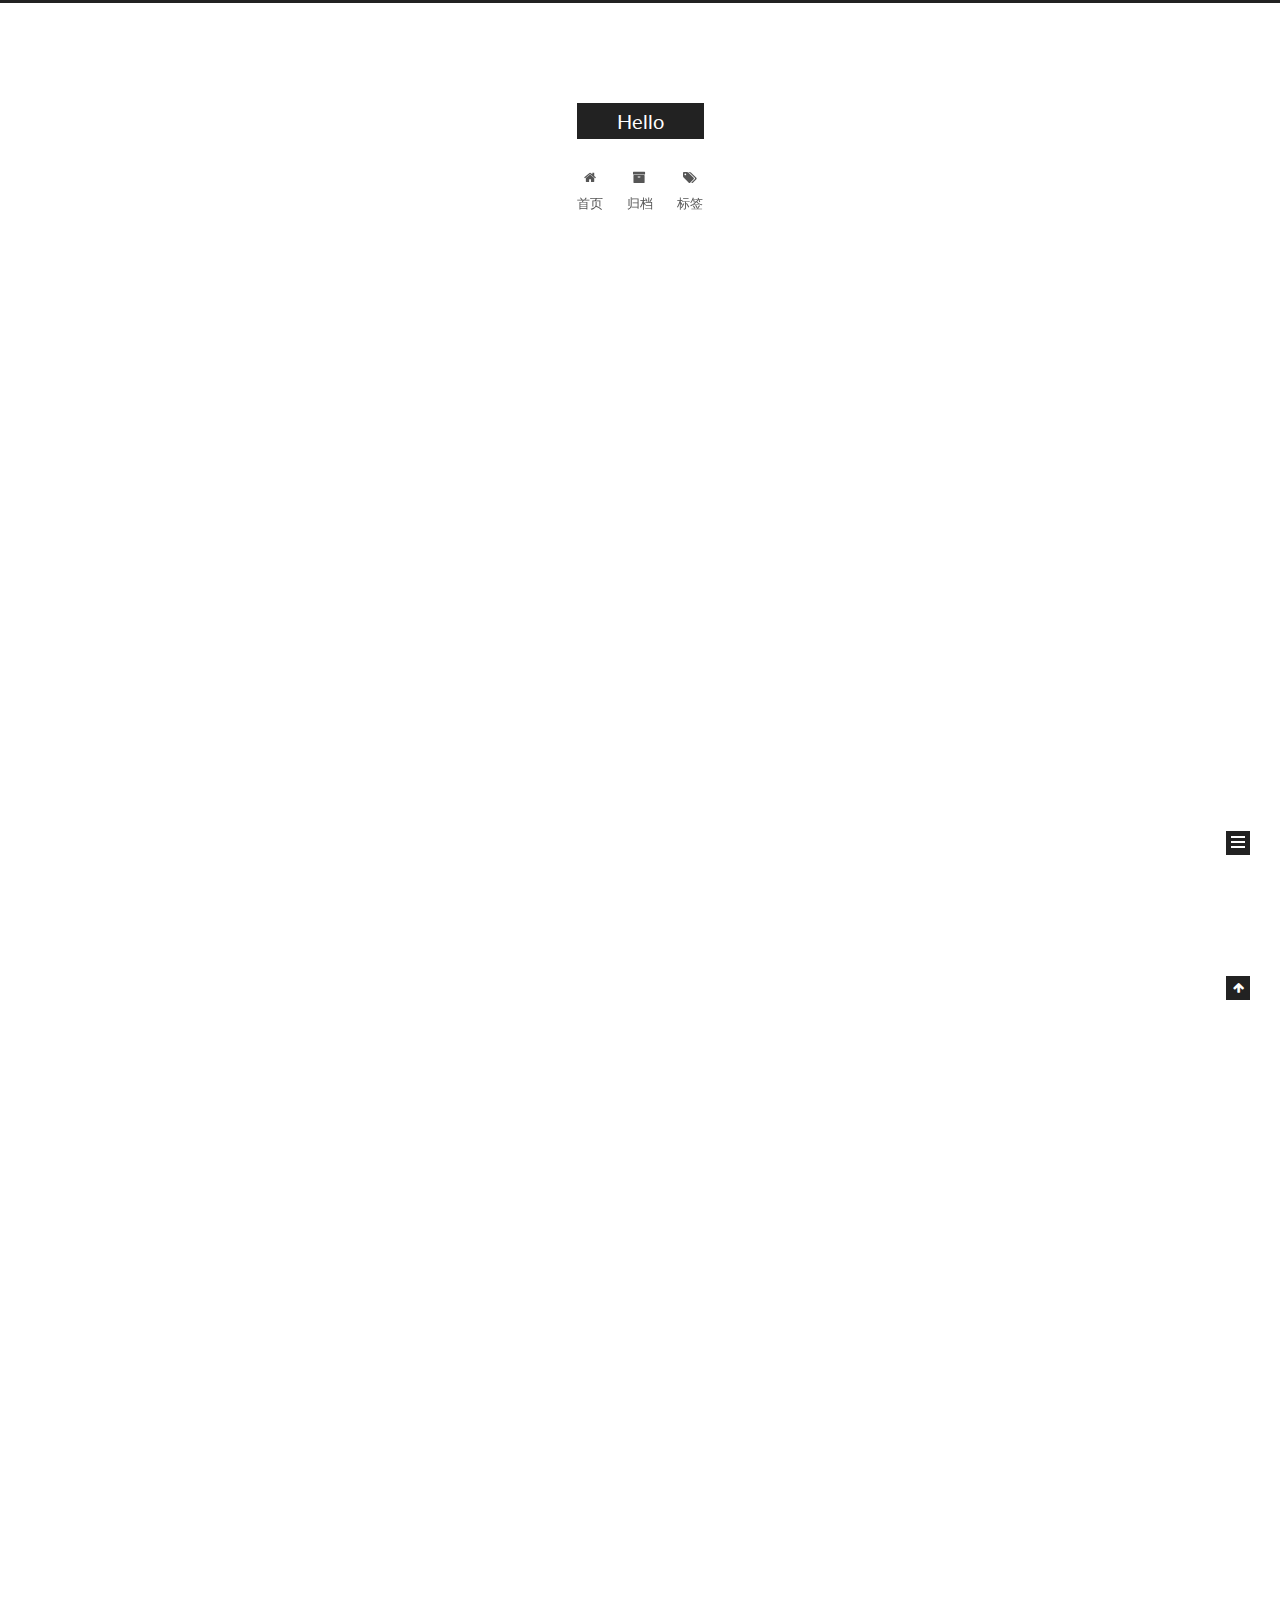
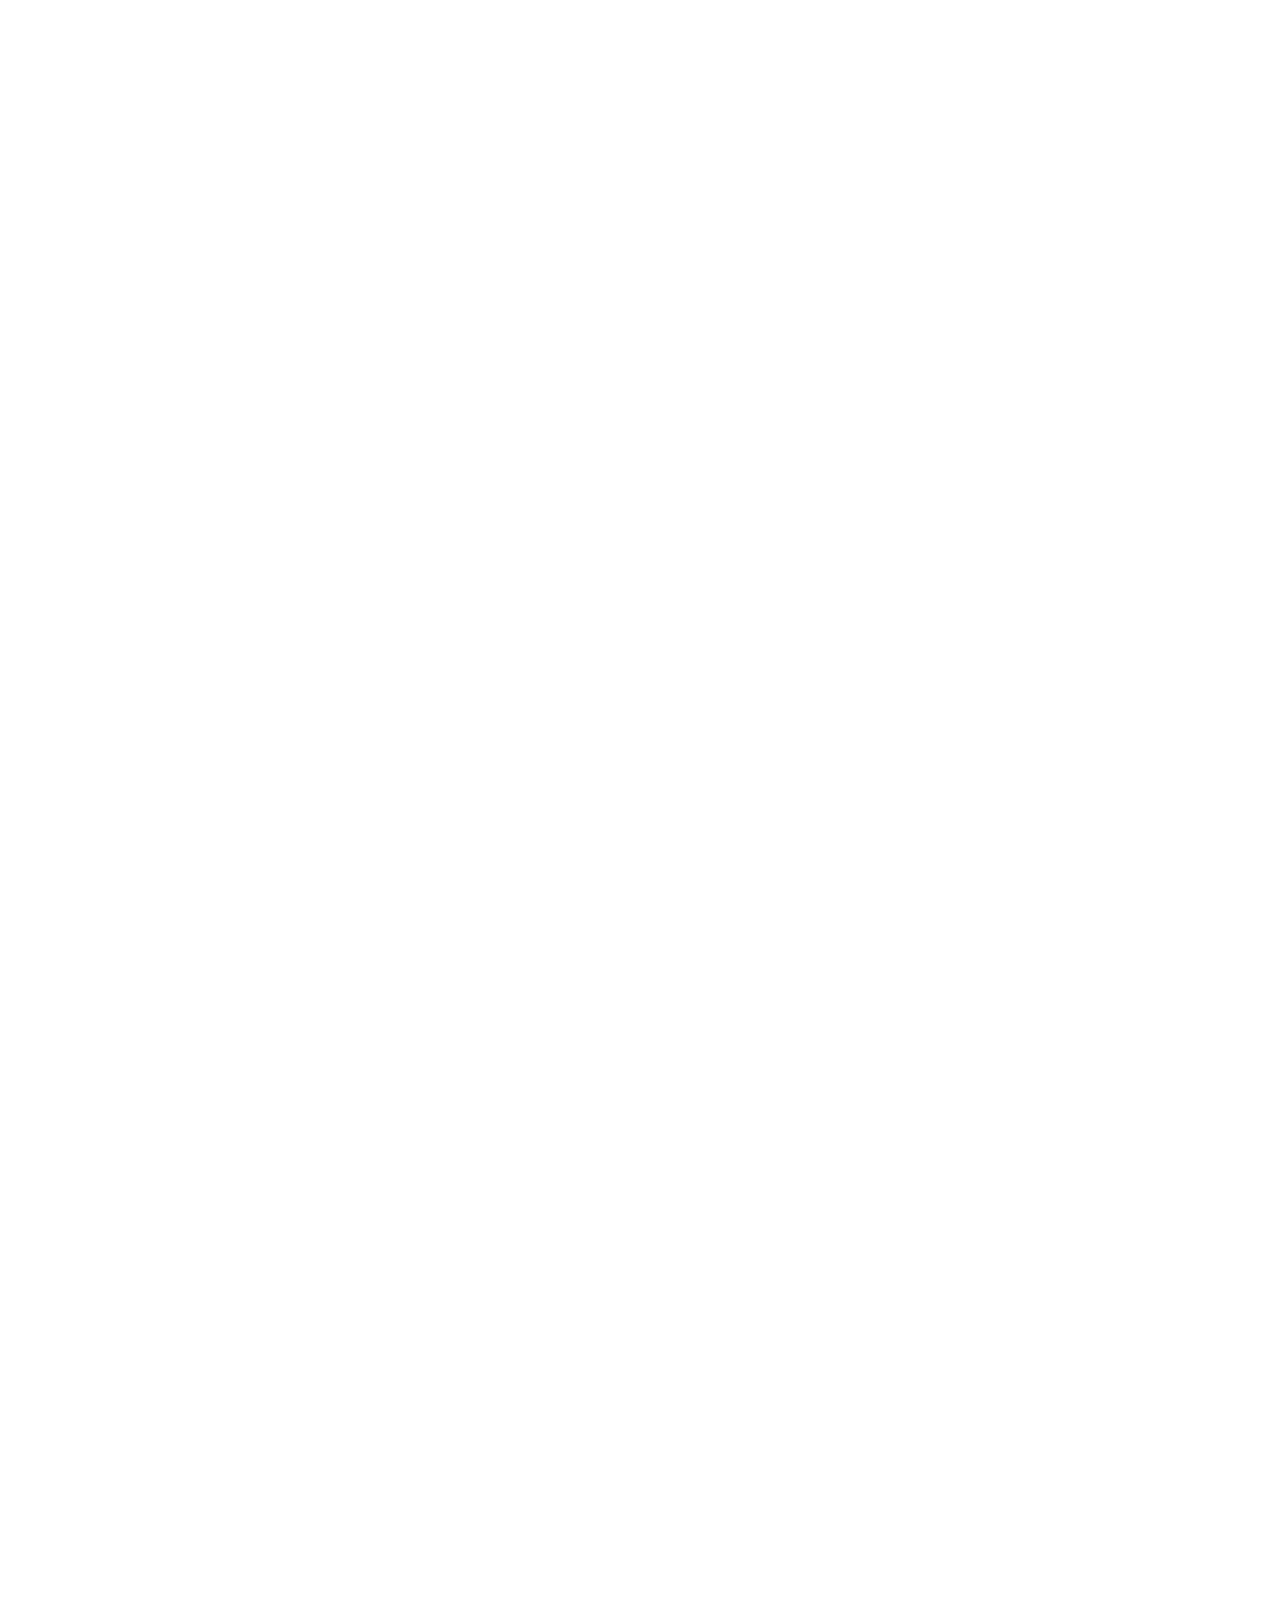
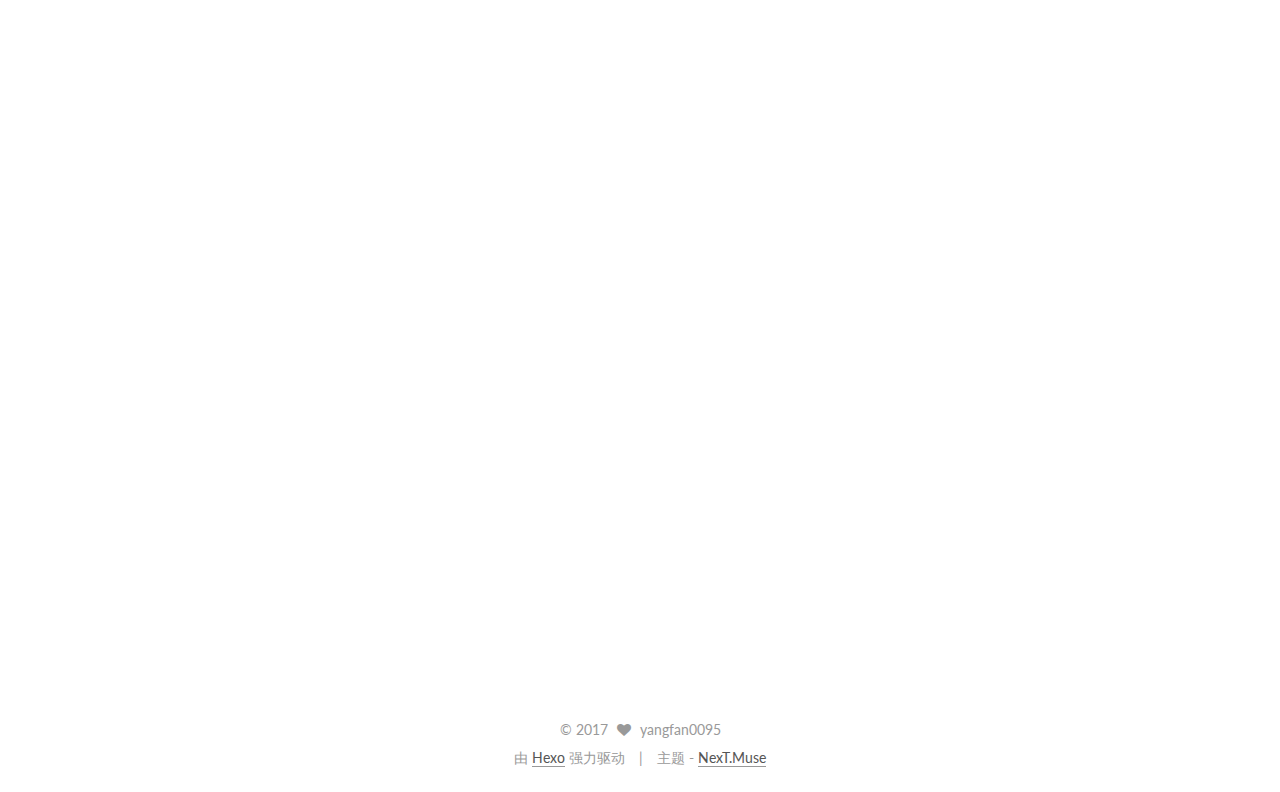
==== commit c944e9d8: "Site updated: 2017-06-29 16:09:35" ====
--- a/index.html
+++ b/index.html
@@ -377,139 +377,6 @@
 
 
     
-      
-
-  
-
-  
-  
-  
-
-  <article class="post post-type-normal " itemscope itemtype="http://schema.org/Article">
-    <link itemprop="mainEntityOfPage" href="http://yoursite.com/2017/06/20/JS设计模式摘录（一）/">
-
-    <span hidden itemprop="author" itemscope itemtype="http://schema.org/Person">
-      <meta itemprop="name" content="yangfan0095">
-      <meta itemprop="description" content="">
-      <meta itemprop="image" content="/images/avatar.gif">
-    </span>
-
-    <span hidden itemprop="publisher" itemscope itemtype="http://schema.org/Organization">
-      <meta itemprop="name" content="Hello">
-    </span>
-
-    
-      <header class="post-header">
-
-        
-        
-          <h1 class="post-title" itemprop="name headline">
-                
-                <a class="post-title-link" href="/2017/06/20/JS设计模式摘录（一）/" itemprop="url">this</a></h1>
-        
-
-        <div class="post-meta">
-          <span class="post-time">
-            
-              <span class="post-meta-item-icon">
-                <i class="fa fa-calendar-o"></i>
-              </span>
-              
-                <span class="post-meta-item-text">发表于</span>
-              
-              <time title="创建于" itemprop="dateCreated datePublished" datetime="2017-06-20T11:34:22+08:00">
-                2017-06-20
-              </time>
-            
-
-            
-
-            
-          </span>
-
-          
-
-          
-            
-          
-
-          
-          
-
-          
-
-          
-
-          
-
-        </div>
-      </header>
-    
-
-    <div class="post-body" itemprop="articleBody">
-
-      
-      
-
-      
-        
-          
-            <p>##<br><strong>本文参考自 曾探《javascript 设计模式与开发实践》</strong></p>
-<h2 id="单例模式"><a href="#单例模式" class="headerlink" title="单例模式"></a>单例模式</h2><p><strong>所谓单例模式 就是 一个类仅有一个实例并且提供一个它访问全局的访问方法</strong></p>
-<h3 id="透明单例模式"><a href="#透明单例模式" class="headerlink" title="透明单例模式"></a>透明单例模式</h3><p><strong>现在我们有一个需求：在页面中掉一个方法 始终只创建一个div 。这种场景一般可以应用于创建遮罩层这种需求</strong><br><figure class="highlight plain"><table><tr><td class="gutter"><pre><div class="line">1</div><div class="line">2</div><div class="line">3</div><div class="line">4</div><div class="line">5</div><div class="line">6</div><div class="line">7</div><div class="line">8</div><div class="line">9</div><div class="line">10</div><div class="line">11</div><div class="line">12</div><div class="line">13</div><div class="line">14</div><div class="line">15</div><div class="line">16</div><div class="line">17</div><div class="line">18</div><div class="line">19</div><div class="line">20</div></pre></td><td class="code"><pre><div class="line">var createDom = (function()&#123;</div><div class="line">     var instance;</div><div class="line">var createDom = function( html )&#123; </div><div class="line">    if ( instance )&#123;</div><div class="line">        return instance; </div><div class="line">        &#125;</div><div class="line">this.html = html; this.init();</div><div class="line">return instance = this;</div><div class="line">&#125;;</div><div class="line">createDom.prototype.init = function()&#123;</div><div class="line">    var div = document.createElement( &apos;div&apos; );</div><div class="line">    div.innerHTML = this.html;</div><div class="line">    document.body.appendChild( div );</div><div class="line">&#125;;</div><div class="line">return createDom; </div><div class="line">&#125;)();</div><div class="line">var a = new createDom( &apos;div1&apos; ); </div><div class="line">var b = new createDom( &apos;div2&apos; );</div><div class="line"></div><div class="line">alert ( a === b ); // true</div></pre></td></tr></table></figure></p>
-<p><strong>单例模式 只有一个核心就是确保只有一个实例，并提供给全局访问</strong></p>
-<p><strong>上面的单例模式是从 “类” 中来展现的 ，在以类为中心的语言中 这是很自然的做法。JS是一门无类型的语言。我们要实现单例模式只要抓住一点就是 只有一个实例 并提供给全局访问就可以了</strong>   </p>
-<p><strong>全局变量不是单例模式 ，但是在JavaScript开发中我们经常会把 全局变量当成单例来使用</strong></p>
-<p><strong>例如：</strong><br><figure class="highlight plain"><table><tr><td class="gutter"><pre><div class="line">1</div></pre></td><td class="code"><pre><div class="line">var a = &#123;&#125;</div></pre></td></tr></table></figure></p>
-<p><strong>js 声明全局变量会有很多问题比如 容易被其他模块篡改，不利于模块化在ES6 中推出了 let  const 这种块级作用域声明方法。我们在创建对象以及其方法的过程中最好使用对象的字面量方式如:</strong><br><figure class="highlight plain"><table><tr><td class="gutter"><pre><div class="line">1</div><div class="line">2</div><div class="line">3</div><div class="line">4</div></pre></td><td class="code"><pre><div class="line">let instance = &#123;</div><div class="line">    aaa:function()&#123;&#125;,</div><div class="line">    bbb:function()&#123;&#125;</div><div class="line">&#125;</div></pre></td></tr></table></figure></p>
-<h3 id="惰性单例模式"><a href="#惰性单例模式" class="headerlink" title="惰性单例模式"></a>惰性单例模式</h3><p><strong>前面的例子我们在初始化的时候就进行了实例化， 所谓 惰性单例就是我们要在需要的时候才创建对象实例</strong></p>
-<p><strong>例子： 登陆弹窗，需求是点击登陆 弹出弹窗，</strong><br><figure class="highlight plain"><table><tr><td class="gutter"><pre><div class="line">1</div></pre></td><td class="code"><pre><div class="line">&lt;button id=&quot;loginBtn&quot;&gt;登录&lt;/button&gt;</div></pre></td></tr></table></figure></p>
-<figure class="highlight plain"><table><tr><td class="gutter"><pre><div class="line">1</div><div class="line">2</div><div class="line">3</div><div class="line">4</div><div class="line">5</div><div class="line">6</div><div class="line">7</div><div class="line">8</div><div class="line">9</div><div class="line">10</div><div class="line">11</div><div class="line">12</div><div class="line">13</div><div class="line">14</div><div class="line">15</div><div class="line">16</div><div class="line">17</div></pre></td><td class="code"><pre><div class="line">var createLoginLayer = (function()&#123;</div><div class="line">     var div;</div><div class="line">    return function()&#123; </div><div class="line">        if ( !div )&#123;</div><div class="line">            div = document.createElement( &apos;div&apos; );</div><div class="line">            div.innerHTML = &apos;我是登录浮窗&apos;;</div><div class="line">            div.style.display = &apos;none&apos;;</div><div class="line">            document.body.appendChild( div );</div><div class="line">        &#125;</div><div class="line">    return div; </div><div class="line">&#125;</div><div class="line">&#125;)();</div><div class="line"></div><div class="line">document.getElementById( &apos;loginBtn&apos; ).onclick = function()&#123; </div><div class="line">    var loginLayer = createLoginLayer();</div><div class="line">        loginLayer.style.display = &apos;block&apos;;</div><div class="line">&#125;;</div></pre></td></tr></table></figure>
-<p><strong>这个例子，我们点击的时候才创建 dom实例， 通过闭包， 下一次点击的时候还是返回之前的实例</strong></p>
-<h3 id="通用的惰性单例"><a href="#通用的惰性单例" class="headerlink" title="通用的惰性单例"></a>通用的惰性单例</h3><p><strong>上面的代码很好的实现了一个 我们的需求，但是还是存在一些问题</strong></p>
-<ul>
-<li>代码违反了单一职责的原则 ，创建对象和管理单例的逻辑都烦刚在createLoginLayer对象内部</li>
-<li>如果下次我们需要创建页面中唯一的iframe，或者 script 标签，用来跨域请求数据，就 必须得如法炮制，把 createLoginLayer 函数几乎照抄一遍</li>
-</ul>
-<figure class="highlight plain"><table><tr><td class="gutter"><pre><div class="line">1</div><div class="line">2</div><div class="line">3</div><div class="line">4</div><div class="line">5</div><div class="line">6</div><div class="line">7</div><div class="line">8</div><div class="line">9</div><div class="line">10</div><div class="line">11</div></pre></td><td class="code"><pre><div class="line">var createIframe= (function()&#123;</div><div class="line">     var iframe;</div><div class="line">        return function()&#123;</div><div class="line">            if ( !iframe)&#123;</div><div class="line">                iframe= document.createElement( &apos;iframe&apos; );</div><div class="line">                iframe.style.display = &apos;none&apos;;</div><div class="line">                document.body.appendChild( iframe);</div><div class="line">            &#125;</div><div class="line">    return iframe; </div><div class="line">    &#125;</div><div class="line">&#125;)();</div></pre></td></tr></table></figure>
-<p><strong>我们现在需要把不变的分离出来，管理单例的逻辑其实是可以抽象出来的，这个逻辑始终是： 用一个变量来标志是否创建过对象，如果是 ，则返回这个已经创建好的对象</strong><br><figure class="highlight plain"><table><tr><td class="gutter"><pre><div class="line">1</div><div class="line">2</div><div class="line">3</div><div class="line">4</div></pre></td><td class="code"><pre><div class="line">var obj;</div><div class="line">if( !obj)&#123;</div><div class="line">    obj = xxx;</div><div class="line">&#125;</div></pre></td></tr></table></figure></p>
-<p><strong>我们来看优化后的代码</strong></p>
-<figure class="highlight plain"><table><tr><td class="gutter"><pre><div class="line">1</div><div class="line">2</div><div class="line">3</div><div class="line">4</div><div class="line">5</div><div class="line">6</div><div class="line">7</div><div class="line">8</div><div class="line">9</div><div class="line">10</div><div class="line">11</div><div class="line">12</div><div class="line">13</div><div class="line">14</div><div class="line">15</div><div class="line">16</div><div class="line">17</div><div class="line">18</div><div class="line">19</div><div class="line">20</div><div class="line">21</div><div class="line">22</div><div class="line">23</div><div class="line">24</div><div class="line">25</div><div class="line">26</div><div class="line">27</div><div class="line">28</div><div class="line">29</div><div class="line">30</div><div class="line">31</div></pre></td><td class="code"><pre><div class="line">//管理单例的逻辑 抽象出来</div><div class="line"> var getSingle = function( fn )&#123;</div><div class="line">         var result;</div><div class="line">         return function()&#123;</div><div class="line">         return result || ( result = fn .apply(this, arguments ) );</div><div class="line">&#125; &#125;;</div><div class="line"></div><div class="line">// 登陆悬浮窗的代码 </div><div class="line">var createLoginLayer = function()&#123;</div><div class="line">    var div = document.createElement( &apos;div&apos; );</div><div class="line">    div.innerHTML = &apos;我是登录浮窗&apos;;</div><div class="line">    div.style.display = &apos;none&apos;;</div><div class="line">    document.body.appendChild( div );</div><div class="line">    return div;</div><div class="line">  &#125;;</div><div class="line">var createSingleLoginLayer = getSingle( createLoginLayer );</div><div class="line">document.getElementById( &apos;loginBtn&apos; ).onclick = function()&#123; </div><div class="line">    var loginLayer = createSingleLoginLayer();</div><div class="line">        loginLayer.style.display = &apos;block&apos;;</div><div class="line">&#125;; </div><div class="line"></div><div class="line">// 创建一个iframe 的代码</div><div class="line">var createSingleIframe = getSingle( function()&#123;</div><div class="line">    var iframe = document.createElement ( &apos;iframe&apos; );</div><div class="line">    document.body.appendChild( iframe );</div><div class="line">    return iframe; </div><div class="line"> &#125;);</div><div class="line">document.getElementById( &apos;loginBtn&apos; ).onclick = function()&#123;</div><div class="line">     var loginLayer = createSingleIframe();</div><div class="line">loginLayer.src = &apos;http://baidu.com&apos;;</div><div class="line">&#125;;</div></pre></td></tr></table></figure>
-<p><strong>在这个例子中，我们把创建实例对象的职责和管理单例的职责分别放置在两个方法里，这两 个方法可以独立变化而互不影响，当它们连接在一起的时候，就完成了创建唯一实例对象的功能， 看起来是一件挺奇妙的事情</strong></p>
-
-          
-        
-      
-    </div>
-
-    <div>
-      
-    </div>
-
-    <div>
-      
-    </div>
-
-    <div>
-      
-    </div>
-
-    <footer class="post-footer">
-      
-
-      
-
-      
-
-      
-      
-        <div class="post-eof"></div>
-      
-    </footer>
-  </article>
-
-
-    
   </section>
 
   
@@ -555,7 +422,7 @@
           
             <div class="site-state-item site-state-posts">
               <a href="/archives/">
-                <span class="site-state-item-count">2</span>
+                <span class="site-state-item-count">1</span>
                 <span class="site-state-item-name">日志</span>
               </a>
             </div>
--- a/css/main.css
+++ b/css/main.css
@@ -1677,7 +1677,7 @@
   width: 4px;
   height: 4px;
   border-radius: 50%;
-  background: #96bde2;
+  background: #5c58b6;
 }
 .links-of-blogroll {
   font-size: 13px;
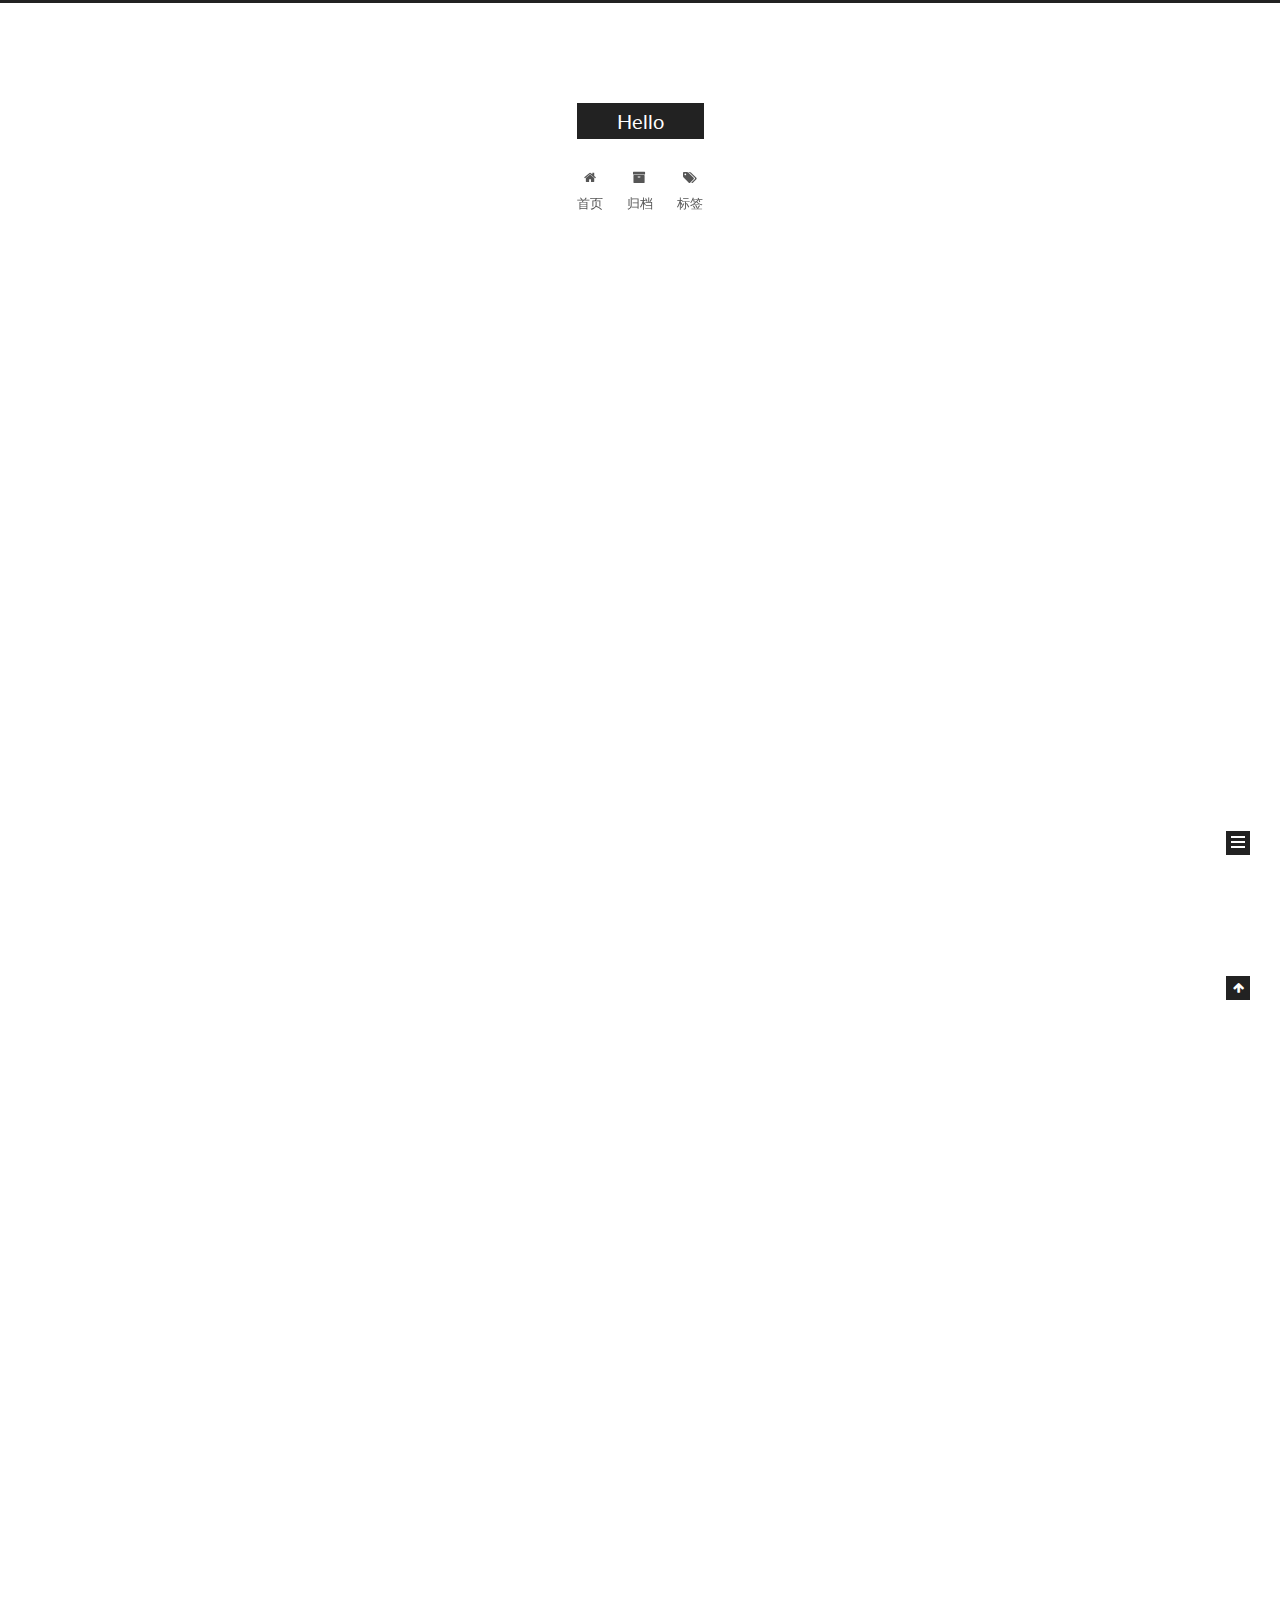
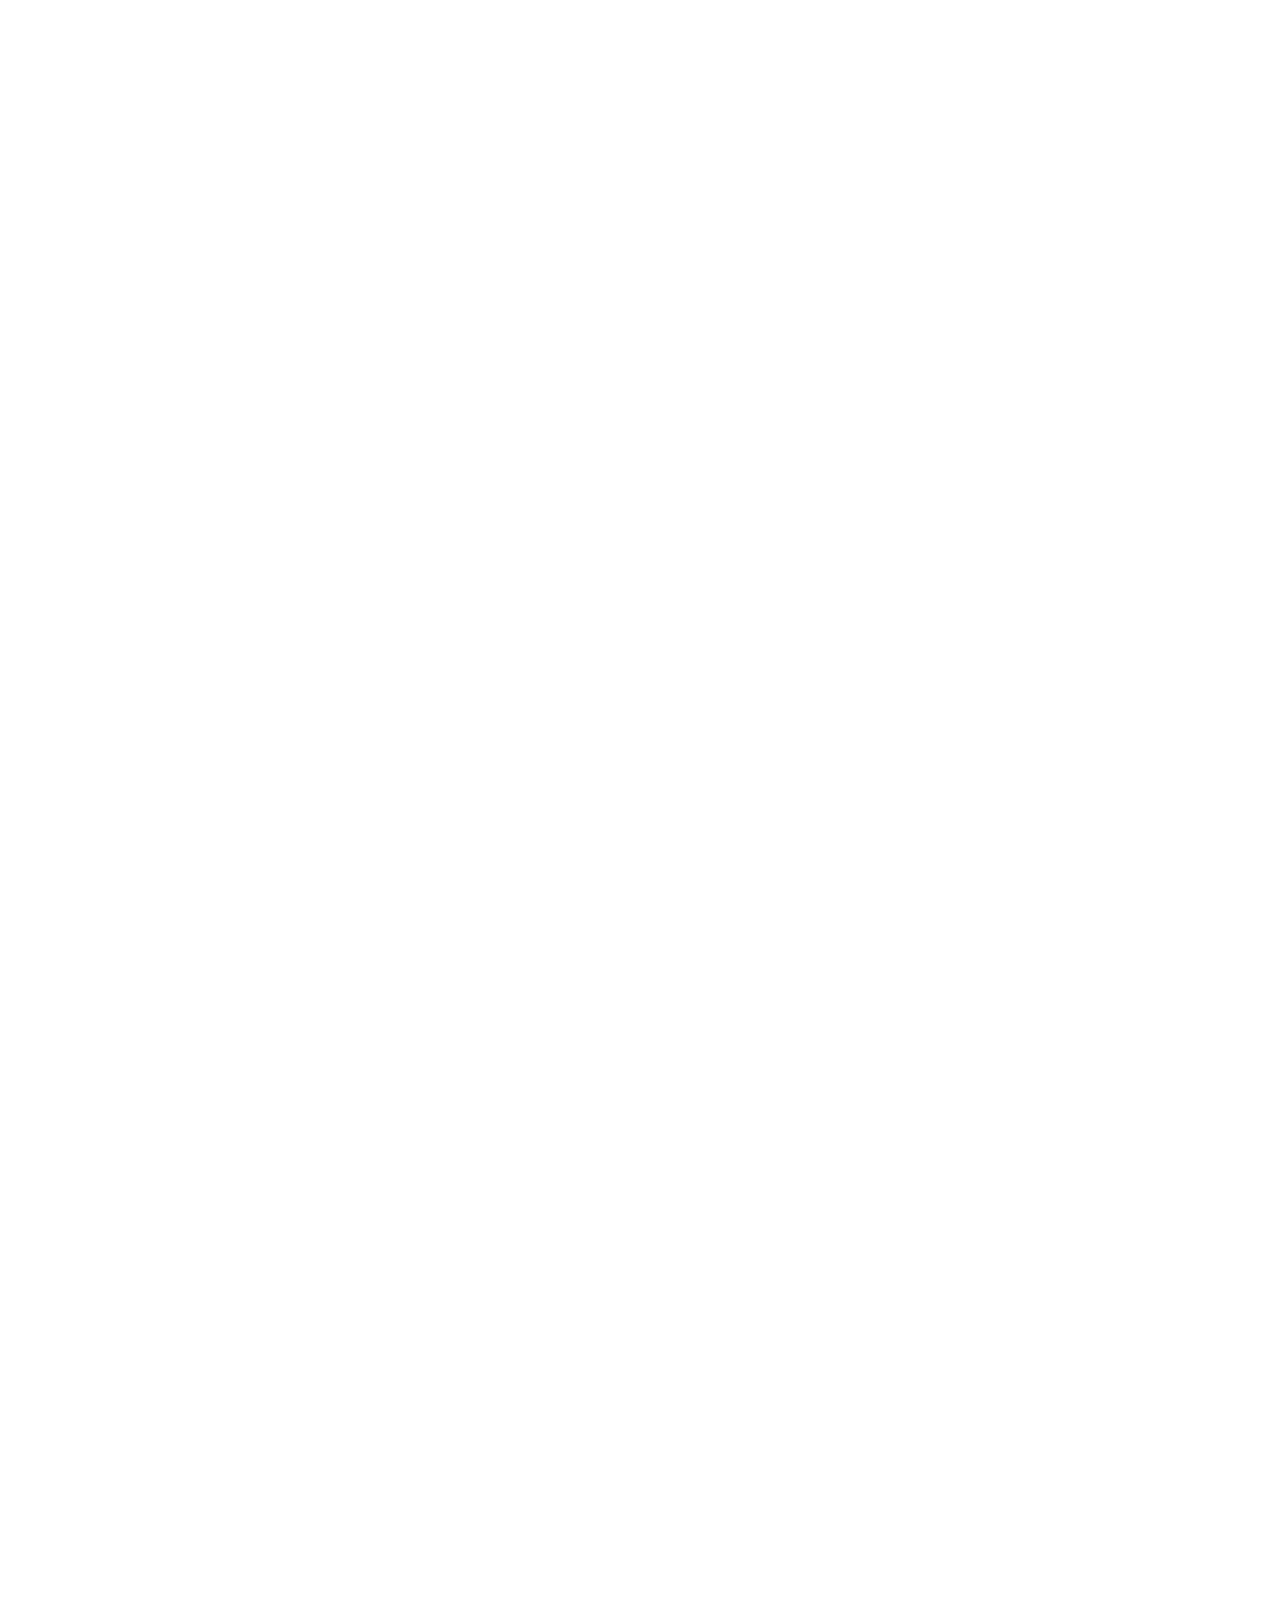
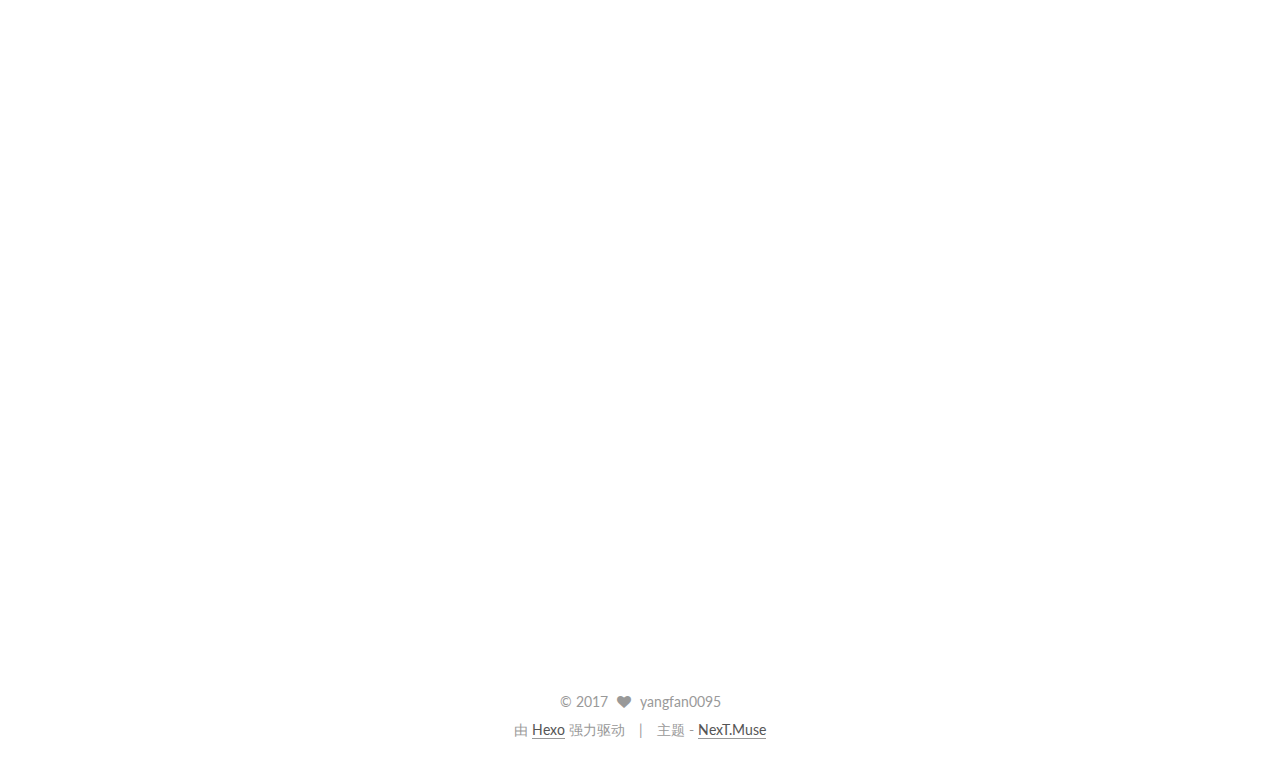
==== commit 5fe11f6d: "Site updated: 2017-06-29 16:13:19" ====
--- a/index.html
+++ b/index.html
@@ -321,8 +321,7 @@
       
         
           
-            <p>##<br><strong>本文参考自 曾探《javascript 设计模式与开发实践》</strong></p>
-<h2 id="单例模式"><a href="#单例模式" class="headerlink" title="单例模式"></a>单例模式</h2><p><strong>所谓单例模式 就是 一个类仅有一个实例并且提供一个它访问全局的访问方法</strong></p>
+            <h2 id="单例模式"><a href="#单例模式" class="headerlink" title="单例模式"></a>单例模式</h2><p><strong>所谓单例模式 就是 一个类仅有一个实例并且提供一个它访问全局的访问方法</strong></p>
 <h3 id="透明单例模式"><a href="#透明单例模式" class="headerlink" title="透明单例模式"></a>透明单例模式</h3><p><strong>现在我们有一个需求：在页面中掉一个方法 始终只创建一个div 。这种场景一般可以应用于创建遮罩层这种需求</strong><br><figure class="highlight plain"><table><tr><td class="gutter"><pre><div class="line">1</div><div class="line">2</div><div class="line">3</div><div class="line">4</div><div class="line">5</div><div class="line">6</div><div class="line">7</div><div class="line">8</div><div class="line">9</div><div class="line">10</div><div class="line">11</div><div class="line">12</div><div class="line">13</div><div class="line">14</div><div class="line">15</div><div class="line">16</div><div class="line">17</div><div class="line">18</div><div class="line">19</div><div class="line">20</div></pre></td><td class="code"><pre><div class="line">var createDom = (function()&#123;</div><div class="line">     var instance;</div><div class="line">var createDom = function( html )&#123; </div><div class="line">    if ( instance )&#123;</div><div class="line">        return instance; </div><div class="line">        &#125;</div><div class="line">this.html = html; this.init();</div><div class="line">return instance = this;</div><div class="line">&#125;;</div><div class="line">createDom.prototype.init = function()&#123;</div><div class="line">    var div = document.createElement( &apos;div&apos; );</div><div class="line">    div.innerHTML = this.html;</div><div class="line">    document.body.appendChild( div );</div><div class="line">&#125;;</div><div class="line">return createDom; </div><div class="line">&#125;)();</div><div class="line">var a = new createDom( &apos;div1&apos; ); </div><div class="line">var b = new createDom( &apos;div2&apos; );</div><div class="line"></div><div class="line">alert ( a === b ); // true</div></pre></td></tr></table></figure></p>
 <p><strong>单例模式 只有一个核心就是确保只有一个实例，并提供给全局访问</strong></p>
 <p><strong>上面的单例模式是从 “类” 中来展现的 ，在以类为中心的语言中 这是很自然的做法。JS是一门无类型的语言。我们要实现单例模式只要抓住一点就是 只有一个实例 并提供给全局访问就可以了</strong>   </p>
@@ -343,6 +342,7 @@
 <p><strong>我们来看优化后的代码</strong></p>
 <figure class="highlight plain"><table><tr><td class="gutter"><pre><div class="line">1</div><div class="line">2</div><div class="line">3</div><div class="line">4</div><div class="line">5</div><div class="line">6</div><div class="line">7</div><div class="line">8</div><div class="line">9</div><div class="line">10</div><div class="line">11</div><div class="line">12</div><div class="line">13</div><div class="line">14</div><div class="line">15</div><div class="line">16</div><div class="line">17</div><div class="line">18</div><div class="line">19</div><div class="line">20</div><div class="line">21</div><div class="line">22</div><div class="line">23</div><div class="line">24</div><div class="line">25</div><div class="line">26</div><div class="line">27</div><div class="line">28</div><div class="line">29</div><div class="line">30</div><div class="line">31</div></pre></td><td class="code"><pre><div class="line">//管理单例的逻辑 抽象出来</div><div class="line"> var getSingle = function( fn )&#123;</div><div class="line">         var result;</div><div class="line">         return function()&#123;</div><div class="line">         return result || ( result = fn .apply(this, arguments ) );</div><div class="line">&#125; &#125;;</div><div class="line"></div><div class="line">// 登陆悬浮窗的代码 </div><div class="line">var createLoginLayer = function()&#123;</div><div class="line">    var div = document.createElement( &apos;div&apos; );</div><div class="line">    div.innerHTML = &apos;我是登录浮窗&apos;;</div><div class="line">    div.style.display = &apos;none&apos;;</div><div class="line">    document.body.appendChild( div );</div><div class="line">    return div;</div><div class="line">  &#125;;</div><div class="line">var createSingleLoginLayer = getSingle( createLoginLayer );</div><div class="line">document.getElementById( &apos;loginBtn&apos; ).onclick = function()&#123; </div><div class="line">    var loginLayer = createSingleLoginLayer();</div><div class="line">        loginLayer.style.display = &apos;block&apos;;</div><div class="line">&#125;; </div><div class="line"></div><div class="line">// 创建一个iframe 的代码</div><div class="line">var createSingleIframe = getSingle( function()&#123;</div><div class="line">    var iframe = document.createElement ( &apos;iframe&apos; );</div><div class="line">    document.body.appendChild( iframe );</div><div class="line">    return iframe; </div><div class="line"> &#125;);</div><div class="line">document.getElementById( &apos;loginBtn&apos; ).onclick = function()&#123;</div><div class="line">     var loginLayer = createSingleIframe();</div><div class="line">loginLayer.src = &apos;http://baidu.com&apos;;</div><div class="line">&#125;;</div></pre></td></tr></table></figure>
 <p><strong>在这个例子中，我们把创建实例对象的职责和管理单例的职责分别放置在两个方法里，这两 个方法可以独立变化而互不影响，当它们连接在一起的时候，就完成了创建唯一实例对象的功能， 看起来是一件挺奇妙的事情</strong></p>
+<p><strong>本文部分摘录自 曾探《javascript 设计模式与开发实践</strong></p>
 
           
         
--- a/css/main.css
+++ b/css/main.css
@@ -1677,7 +1677,7 @@
   width: 4px;
   height: 4px;
   border-radius: 50%;
-  background: #5c58b6;
+  background: #a4ffff;
 }
 .links-of-blogroll {
   font-size: 13px;
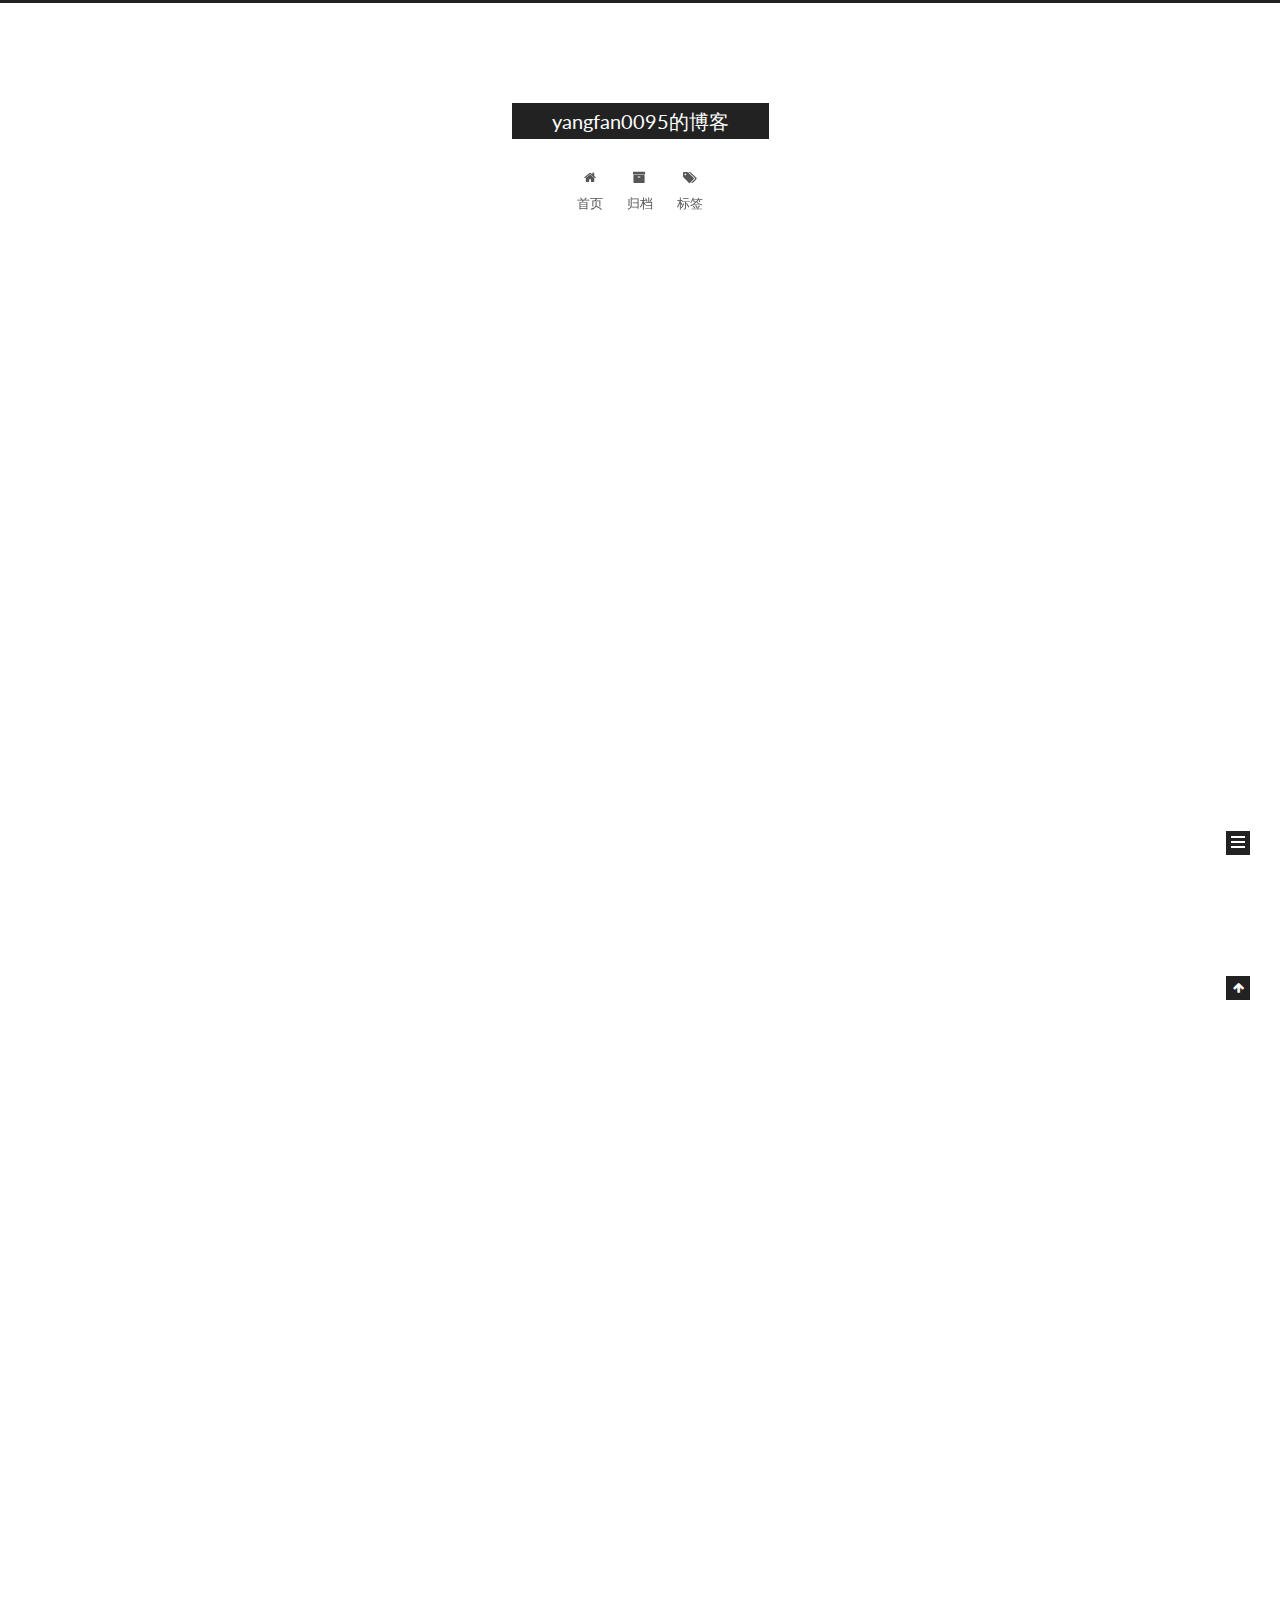
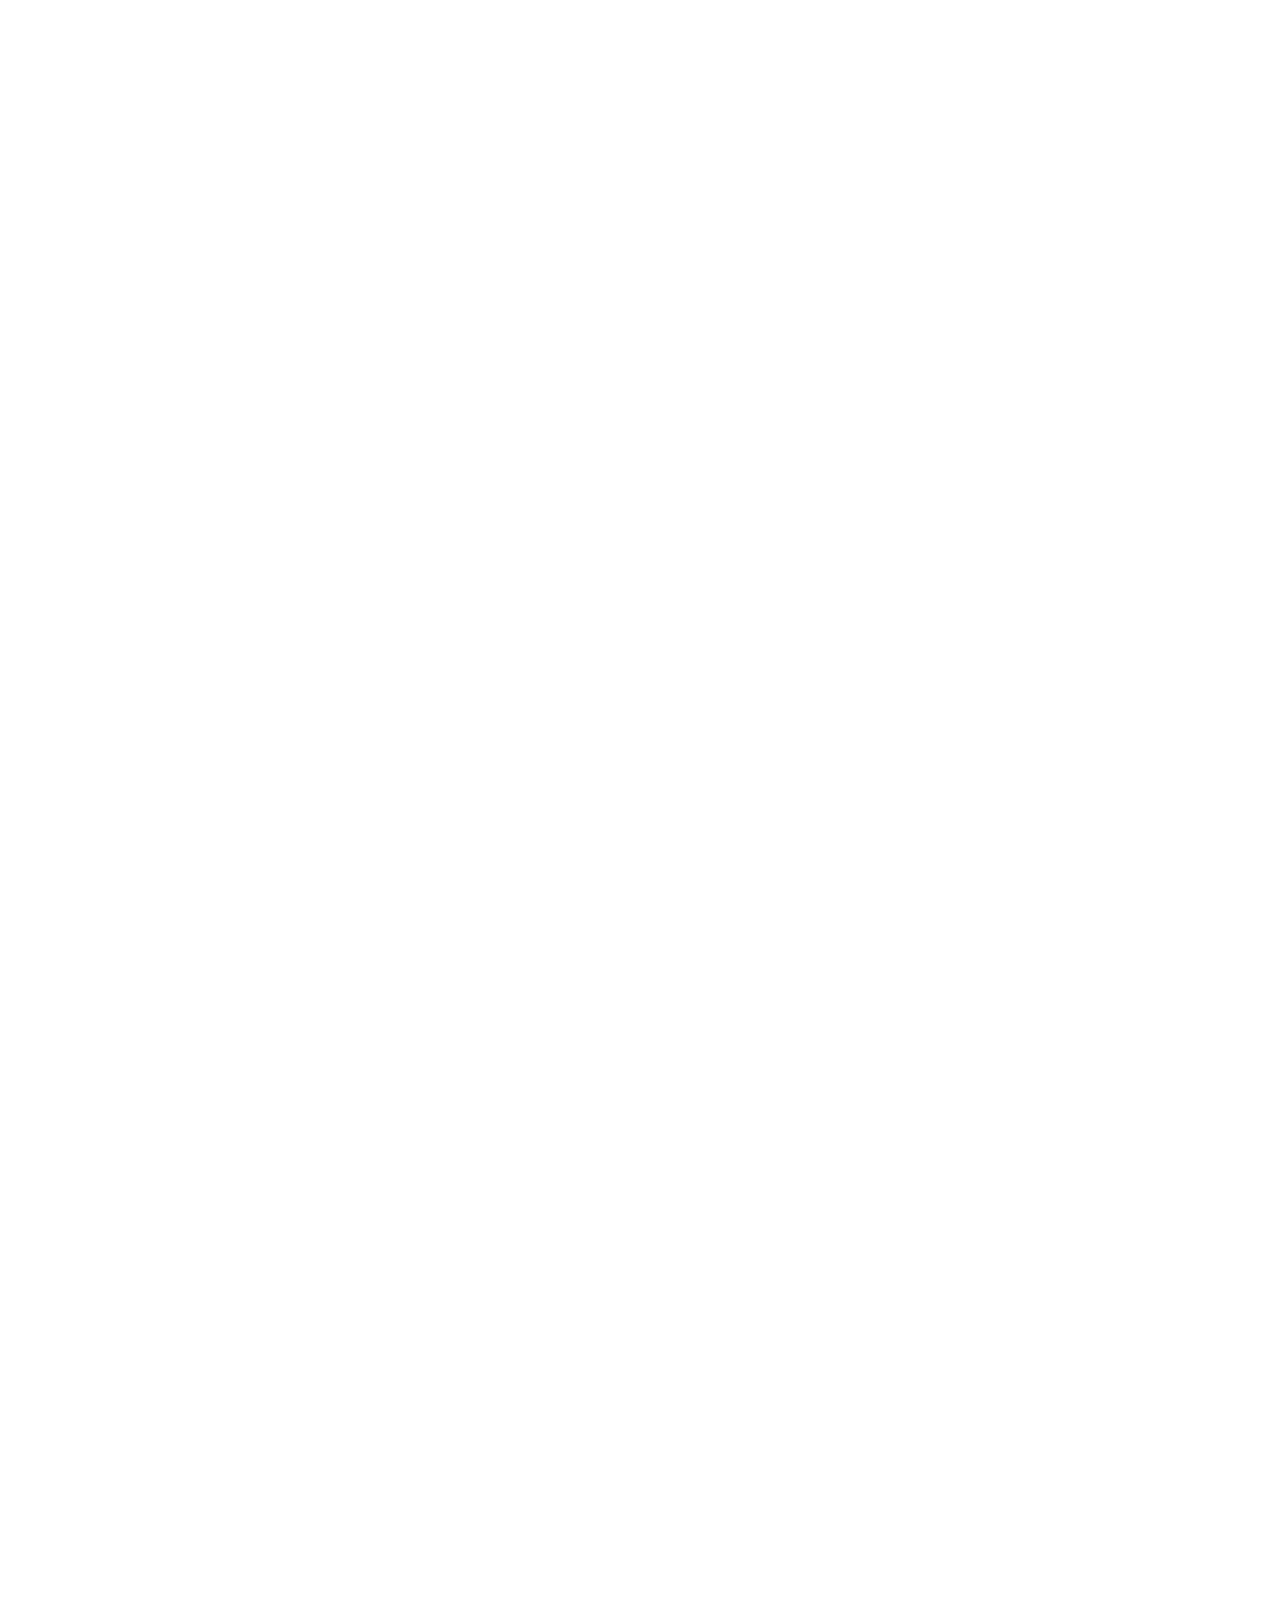
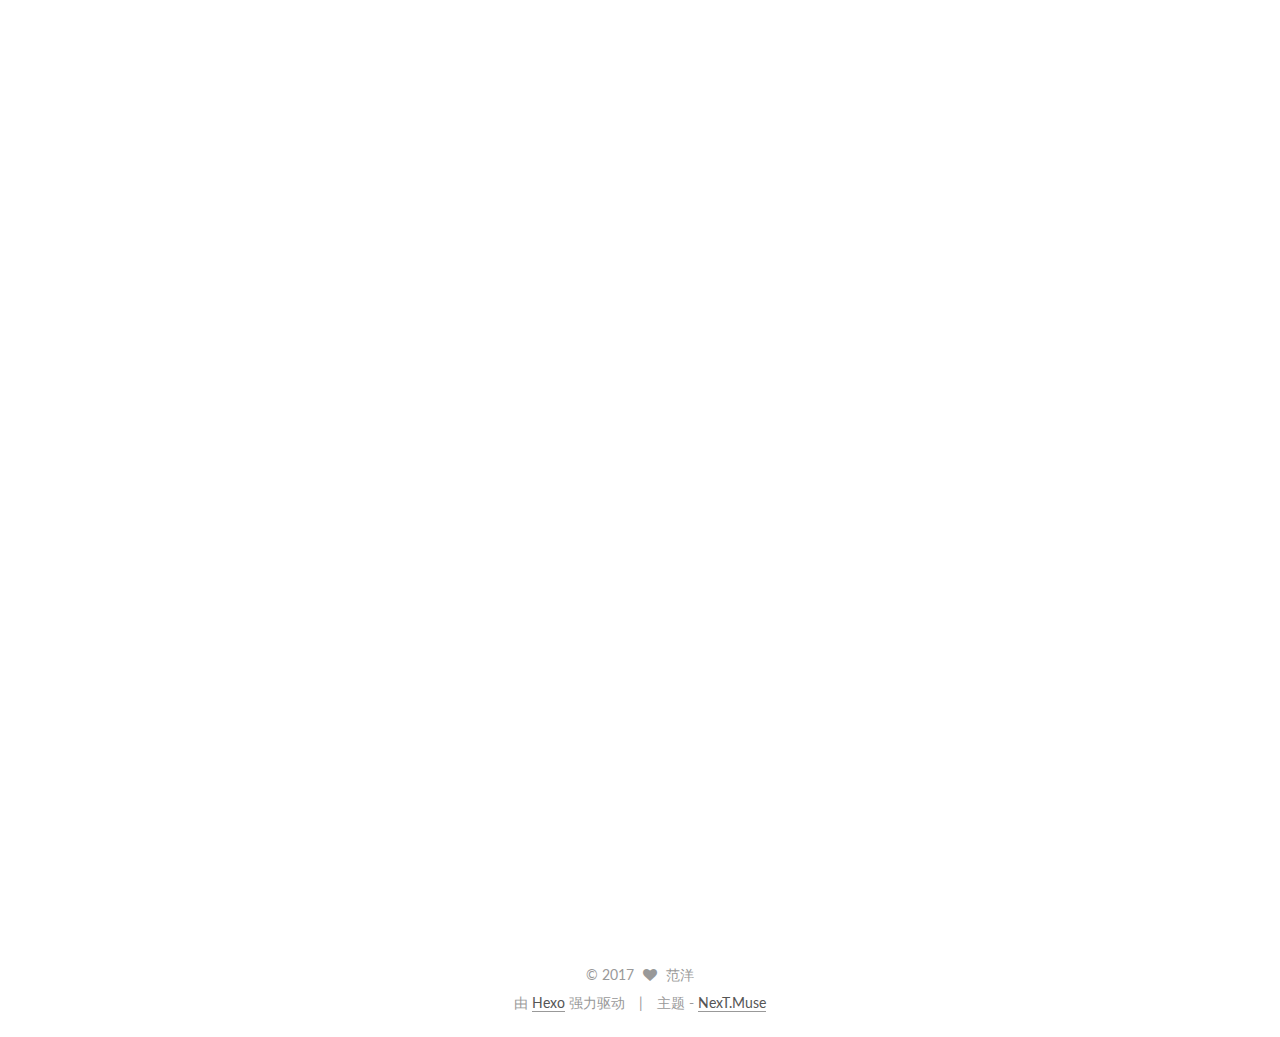
==== commit dd499e01: "Site updated: 2017-06-29 16:49:20" ====
--- a/index.html
+++ b/index.html
@@ -94,11 +94,11 @@
 
 
 <meta property="og:type" content="website">
-<meta property="og:title" content="Hello">
+<meta property="og:title" content="yangfan0095的博客">
 <meta property="og:url" content="http://yoursite.com/index.html">
-<meta property="og:site_name" content="Hello">
+<meta property="og:site_name" content="yangfan0095的博客">
 <meta name="twitter:card" content="summary">
-<meta name="twitter:title" content="Hello">
+<meta name="twitter:title" content="yangfan0095的博客">
 
 
 
@@ -132,7 +132,7 @@
 
 
 
-  <title>Hello</title>
+  <title>yangfan0095的博客</title>
   
 
 
@@ -170,7 +170,7 @@
     <div class="custom-logo-site-title">
       <a href="/"  class="brand" rel="start">
         <span class="logo-line-before"><i></i></span>
-        <span class="site-title">Hello</span>
+        <span class="site-title">yangfan0095的博客</span>
         <span class="logo-line-after"><i></i></span>
       </a>
     </div>
@@ -256,13 +256,13 @@
     <link itemprop="mainEntityOfPage" href="http://yoursite.com/2017/06/29/JS设计模式摘录-一/">
 
     <span hidden itemprop="author" itemscope itemtype="http://schema.org/Person">
-      <meta itemprop="name" content="yangfan0095">
+      <meta itemprop="name" content="范洋">
       <meta itemprop="description" content="">
       <meta itemprop="image" content="/images/avatar.gif">
     </span>
 
     <span hidden itemprop="publisher" itemscope itemtype="http://schema.org/Organization">
-      <meta itemprop="name" content="Hello">
+      <meta itemprop="name" content="yangfan0095的博客">
     </span>
 
     
@@ -321,7 +321,8 @@
       
         
           
-            <h2 id="单例模式"><a href="#单例模式" class="headerlink" title="单例模式"></a>单例模式</h2><p><strong>所谓单例模式 就是 一个类仅有一个实例并且提供一个它访问全局的访问方法</strong></p>
+            <h3 id="前言"><a href="#前言" class="headerlink" title="前言"></a>前言</h3><p>  <strong>最近这段时间重构了一些项目， 期间遇到的最大的问题就是怎样保证代码的健壮性。很多情况下由于写的代码考虑不完善，使得重构的过程中有新的需求加入， 很多逻辑不得不推翻重写。在网上看了很多相关资料，受益匪浅。总的来说写代码也是要有套路的。一个好的套路能够让我们的代码有更好的可读性，可维护性，也能提高自身编码的层次。我看了一些设计模式有关的书，发现很多东西在写的时候其实是有规律可循，比如一些常见的设计模式。在写代码的过程中根据项目的情况加入设计模式的思想，必将能够恒大程度上提升我们的代码水平。 曾探《javascript 设计模式与开发实践》这本书写得非常好。虽然是前几年出版的，但是里面很多思想一点也不过时。于是我就有了一个想法，以这本书为大纲， 我想通过我的理解将书中的精要简略的写出来 ..</strong></p>
+<h2 id="单例模式"><a href="#单例模式" class="headerlink" title="单例模式"></a>单例模式</h2><p><strong>所谓单例模式 就是 一个类仅有一个实例并且提供一个它访问全局的访问方法</strong></p>
 <h3 id="透明单例模式"><a href="#透明单例模式" class="headerlink" title="透明单例模式"></a>透明单例模式</h3><p><strong>现在我们有一个需求：在页面中掉一个方法 始终只创建一个div 。这种场景一般可以应用于创建遮罩层这种需求</strong><br><figure class="highlight plain"><table><tr><td class="gutter"><pre><div class="line">1</div><div class="line">2</div><div class="line">3</div><div class="line">4</div><div class="line">5</div><div class="line">6</div><div class="line">7</div><div class="line">8</div><div class="line">9</div><div class="line">10</div><div class="line">11</div><div class="line">12</div><div class="line">13</div><div class="line">14</div><div class="line">15</div><div class="line">16</div><div class="line">17</div><div class="line">18</div><div class="line">19</div><div class="line">20</div></pre></td><td class="code"><pre><div class="line">var createDom = (function()&#123;</div><div class="line">     var instance;</div><div class="line">var createDom = function( html )&#123; </div><div class="line">    if ( instance )&#123;</div><div class="line">        return instance; </div><div class="line">        &#125;</div><div class="line">this.html = html; this.init();</div><div class="line">return instance = this;</div><div class="line">&#125;;</div><div class="line">createDom.prototype.init = function()&#123;</div><div class="line">    var div = document.createElement( &apos;div&apos; );</div><div class="line">    div.innerHTML = this.html;</div><div class="line">    document.body.appendChild( div );</div><div class="line">&#125;;</div><div class="line">return createDom; </div><div class="line">&#125;)();</div><div class="line">var a = new createDom( &apos;div1&apos; ); </div><div class="line">var b = new createDom( &apos;div2&apos; );</div><div class="line"></div><div class="line">alert ( a === b ); // true</div></pre></td></tr></table></figure></p>
 <p><strong>单例模式 只有一个核心就是确保只有一个实例，并提供给全局访问</strong></p>
 <p><strong>上面的单例模式是从 “类” 中来展现的 ，在以类为中心的语言中 这是很自然的做法。JS是一门无类型的语言。我们要实现单例模式只要抓住一点就是 只有一个实例 并提供给全局访问就可以了</strong>   </p>
@@ -342,7 +343,7 @@
 <p><strong>我们来看优化后的代码</strong></p>
 <figure class="highlight plain"><table><tr><td class="gutter"><pre><div class="line">1</div><div class="line">2</div><div class="line">3</div><div class="line">4</div><div class="line">5</div><div class="line">6</div><div class="line">7</div><div class="line">8</div><div class="line">9</div><div class="line">10</div><div class="line">11</div><div class="line">12</div><div class="line">13</div><div class="line">14</div><div class="line">15</div><div class="line">16</div><div class="line">17</div><div class="line">18</div><div class="line">19</div><div class="line">20</div><div class="line">21</div><div class="line">22</div><div class="line">23</div><div class="line">24</div><div class="line">25</div><div class="line">26</div><div class="line">27</div><div class="line">28</div><div class="line">29</div><div class="line">30</div><div class="line">31</div></pre></td><td class="code"><pre><div class="line">//管理单例的逻辑 抽象出来</div><div class="line"> var getSingle = function( fn )&#123;</div><div class="line">         var result;</div><div class="line">         return function()&#123;</div><div class="line">         return result || ( result = fn .apply(this, arguments ) );</div><div class="line">&#125; &#125;;</div><div class="line"></div><div class="line">// 登陆悬浮窗的代码 </div><div class="line">var createLoginLayer = function()&#123;</div><div class="line">    var div = document.createElement( &apos;div&apos; );</div><div class="line">    div.innerHTML = &apos;我是登录浮窗&apos;;</div><div class="line">    div.style.display = &apos;none&apos;;</div><div class="line">    document.body.appendChild( div );</div><div class="line">    return div;</div><div class="line">  &#125;;</div><div class="line">var createSingleLoginLayer = getSingle( createLoginLayer );</div><div class="line">document.getElementById( &apos;loginBtn&apos; ).onclick = function()&#123; </div><div class="line">    var loginLayer = createSingleLoginLayer();</div><div class="line">        loginLayer.style.display = &apos;block&apos;;</div><div class="line">&#125;; </div><div class="line"></div><div class="line">// 创建一个iframe 的代码</div><div class="line">var createSingleIframe = getSingle( function()&#123;</div><div class="line">    var iframe = document.createElement ( &apos;iframe&apos; );</div><div class="line">    document.body.appendChild( iframe );</div><div class="line">    return iframe; </div><div class="line"> &#125;);</div><div class="line">document.getElementById( &apos;loginBtn&apos; ).onclick = function()&#123;</div><div class="line">     var loginLayer = createSingleIframe();</div><div class="line">loginLayer.src = &apos;http://baidu.com&apos;;</div><div class="line">&#125;;</div></pre></td></tr></table></figure>
 <p><strong>在这个例子中，我们把创建实例对象的职责和管理单例的职责分别放置在两个方法里，这两 个方法可以独立变化而互不影响，当它们连接在一起的时候，就完成了创建唯一实例对象的功能， 看起来是一件挺奇妙的事情</strong></p>
-<p><strong>本文部分摘录自 曾探《javascript 设计模式与开发实践</strong></p>
+<p><strong>本文部分摘录自 曾探《javascript 设计模式与开发实践》这本书写得相当出彩 强烈推荐</strong></p>
 
           
         
@@ -411,8 +412,8 @@
         <div class="site-author motion-element" itemprop="author" itemscope itemtype="http://schema.org/Person">
           <img class="site-author-image" itemprop="image"
                src="/images/avatar.gif"
-               alt="yangfan0095" />
-          <p class="site-author-name" itemprop="name">yangfan0095</p>
+               alt="范洋" />
+          <p class="site-author-name" itemprop="name">范洋</p>
            
               <p class="site-description motion-element" itemprop="description"></p>
           
@@ -472,7 +473,7 @@
   <span class="with-love">
     <i class="fa fa-heart"></i>
   </span>
-  <span class="author" itemprop="copyrightHolder">yangfan0095</span>
+  <span class="author" itemprop="copyrightHolder">范洋</span>
 </div>
 
 
--- a/css/main.css
+++ b/css/main.css
@@ -1677,7 +1677,7 @@
   width: 4px;
   height: 4px;
   border-radius: 50%;
-  background: #a4ffff;
+  background: #bfdecb;
 }
 .links-of-blogroll {
   font-size: 13px;
